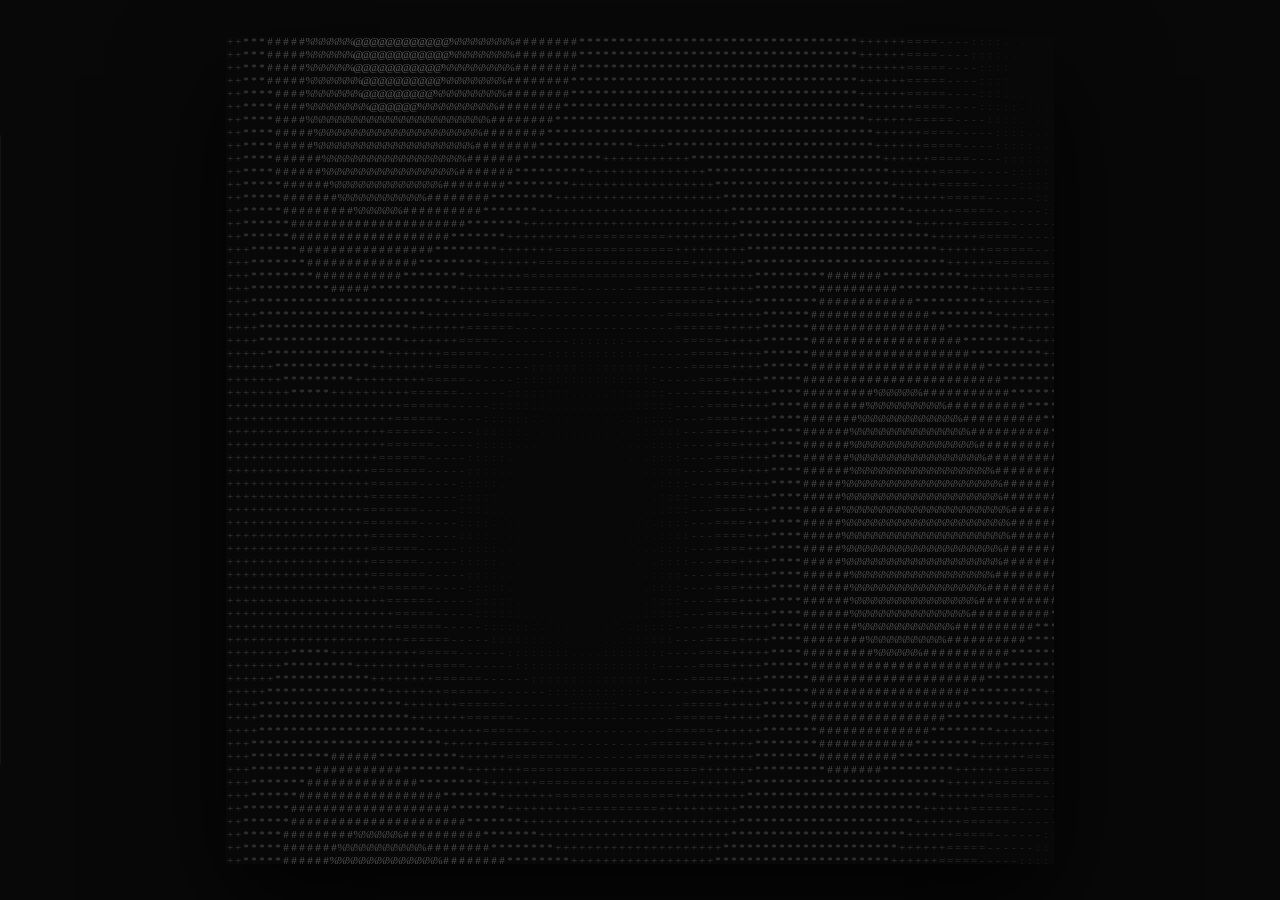
==== src/kiteracer.html @ 09d5179a "added cursor softness, lines count and fixed code quality" ====
<!doctype html>
<html lang="en">
    <head>
        <meta charset="UTF-8" />
        <meta name="viewport" content="width=device-width, initial-scale=1.0" />
        <title>Kiteracer v0.9</title>
        <link
            href="https://fonts.googleapis.com/css2?family=Geist+Mono:wght@300;400&display=swap"
            rel="stylesheet"
        />
        <style>
            :root {
                --bg: #080808;
                --ui-bg: rgba(9, 9, 9, 0.97);
                --border: #1c1c1c;
                --text: #f0f0ee;
                --accent: #363636;
            }
            body.light-mode {
                --bg: #f0f0ee;
                --ui-bg: rgba(242, 242, 240, 0.98);
                --border: #d0d0ce;
                --text: #080808;
                --accent: #b4b4b2;
            }
            body, html {
                margin: 0; padding: 0;
                width: 100%; height: 100%;
                background: var(--bg);
                color: var(--text);
                font-family: 'Geist Mono', monospace;
                overflow: hidden;
                user-select: none;
                transition: background-color 0.5s ease;
                display: flex;
                align-items: center;
                justify-content: center;
            }
            canvas {
                display: block;
                box-shadow: 0 40px 100px rgba(0,0,0,0.8);
                background: #000;
            }

            /* ── Hover trigger strip ────────────────────────────────────── */
            #panel-trigger {
                position: fixed;
                left: 0; top: 0;
                width: 20px; height: 100vh;
                z-index: 150;
            }
            #panel-trigger::after {
                content: '';
                position: absolute;
                left: 0; top: 15%; bottom: 15%;
                width: 1px;
                background: var(--text);
                opacity: 0.05;
                transition: opacity 0.4s;
            }
            #panel-trigger:hover::after { opacity: 0.15; }

            /* ── Side panel ─────────────────────────────────────────────── */
            #panel {
                position: fixed;
                left: 0; top: 0;
                width: 252px; height: 100vh;
                background: var(--ui-bg);
                border-right: 1px solid var(--border);
                backdrop-filter: blur(40px);
                -webkit-backdrop-filter: blur(40px);
                z-index: 200;
                display: flex;
                flex-direction: column;
                transform: translateX(-100%);
                will-change: transform;
                overflow: hidden;
            }
            #panel.open {
                transform: translateX(0);
            }

            .panel-hd {
                display: flex;
                align-items: center;
                justify-content: space-between;
                padding: 18px 20px 17px;
                border-bottom: 1px solid var(--border);
                flex-shrink: 0;
            }
            .panel-logo {
                font-size: 10px;
                font-weight: 400;
                letter-spacing: 0.22em;
                color: var(--text);
                opacity: 0.4;
            }
            .pin-btn {
                background: none;
                border: none;
                color: var(--text);
                cursor: pointer;
                font-size: 12px;
                line-height: 1;
                opacity: 0.52;
                padding: 2px 0;
                transition: opacity 0.15s;
                font-family: inherit;
            }
            .pin-btn:hover { opacity: 0.75; }
            .pin-btn.pinned { opacity: 0.75; }
            .pin-btn:focus-visible { opacity: 1; outline: 1px solid var(--text); outline-offset: 3px; }

            .panel-body {
                flex: 1;
                overflow-y: auto;
                padding: 2px 0;
            }
            .panel-body::-webkit-scrollbar { width: 2px; }
            .panel-body::-webkit-scrollbar-thumb { background: var(--accent); }

            /* ── Sections ───────────────────────────────────────────────── */
            .panel-sec {
                padding: 13px 20px;
                border-bottom: 1px solid var(--border);
                display: flex;
                flex-direction: column;
                gap: 9px;
            }
            .panel-sec:last-child { border-bottom: none; }
            .sec-label {
                font-size: 10px;
                letter-spacing: 0.18em;
                text-transform: uppercase;
                color: var(--text);
                opacity: 0.57;
                padding-bottom: 2px;
            }
            .ctrl-row {
                display: flex;
                align-items: center;
                justify-content: space-between;
                gap: 8px;
            }
            .ctrl-label {
                font-size: 10px;
                letter-spacing: 0.1em;
                text-transform: uppercase;
                color: var(--text);
                opacity: 0.57;
                white-space: nowrap;
                flex-shrink: 0;
            }

            .ctrl-val {
                font-size: 9px;
                color: var(--text);
                opacity: 0.40;
                min-width: 28px;
                text-align: right;
                font-variant-numeric: tabular-nums;
                flex-shrink: 0;
            }

            /* ── Controls ───────────────────────────────────────────────── */
            .import-btn {
                display: block;
                border: 1px solid var(--border);
                padding: 9px 0;
                cursor: pointer;
                font-size: 10px;
                letter-spacing: 0.14em;
                text-transform: uppercase;
                color: var(--text);
                opacity: 0.57;
                text-align: center;
                transition: opacity 0.15s, border-color 0.15s;
                font-family: 'Geist Mono', monospace;
            }
            .import-btn:hover { opacity: 0.85; border-color: var(--accent); }
            #file-input { display: none; }

            select {
                background: transparent;
                color: var(--text);
                border: none;
                border-bottom: 1px solid var(--border);
                font-family: 'Geist Mono', monospace;
                font-size: 9px;
                letter-spacing: 0.04em;
                padding: 2px 0;
                max-width: 128px;
                cursor: pointer;
                -webkit-appearance: none;
                opacity: 0.60;
                text-align: right;
            }
            select:hover { opacity: 1; border-bottom-color: var(--accent); }
            select:focus-visible { opacity: 1; outline: 1px solid var(--text); outline-offset: 3px; }
            select option { background: #111; color: #f0f0ee; }

            input[type="range"] {
                -webkit-appearance: none;
                width: 96px;
                height: 1px;
                background: var(--border);
                outline: none;
                cursor: pointer;
                flex-shrink: 0;
            }
            input[type="range"]::-webkit-slider-thumb {
                -webkit-appearance: none;
                width: 7px; height: 7px;
                background: var(--text);
                border-radius: 50%;
                cursor: pointer;
                opacity: 0.55;
                transition: opacity 0.12s, transform 0.12s;
            }
            input[type="range"]:hover::-webkit-slider-thumb { opacity: 1; transform: scale(1.35); }

            input[type="checkbox"] { accent-color: var(--text); cursor: pointer; }

            .ghost-btn {
                background: none;
                border: 1px solid var(--border);
                color: var(--text);
                font-family: 'Geist Mono', monospace;
                font-size: 10px;
                letter-spacing: 0.1em;
                padding: 6px 10px;
                cursor: pointer;
                opacity: 0.57;
                text-transform: uppercase;
                transition: opacity 0.15s;
                width: 100%;
            }
            .ghost-btn:hover { opacity: 0.9; }
            .ghost-btn:focus-visible { opacity: 1; outline: 1px solid var(--text); outline-offset: 2px; }

            .gradient-stops { display: flex; flex-wrap: wrap; gap: 5px; }
            .stop-item {
                display: flex; align-items: center; gap: 4px;
                padding: 3px;
                border: 1px solid var(--border);
                background: rgba(255,255,255,0.02);
            }
            .stop-item input[type="color"] { width: 16px; height: 16px; border: none; background: none; cursor: pointer; padding: 0; }
            .remove-stop { cursor: pointer; opacity: 0.57; font-size: 11px; transition: opacity 0.12s; }
            .remove-stop:hover { opacity: 1; }
            .remove-stop:focus-visible { opacity: 1; outline: 1px solid var(--text); outline-offset: 2px; }

            /* ── Focus rings ────────────────────────────────────────────── */
            input[type="range"]:focus-visible {
                outline: 1px solid var(--text);
                outline-offset: 4px;
                opacity: 1;
            }
            input[type="checkbox"]:focus-visible {
                outline: 1px solid var(--text);
                outline-offset: 3px;
            }
            .import-btn:focus-visible {
                opacity: 1;
                outline: 1px solid var(--text);
                outline-offset: 2px;
            }

            /* ── Light mode contrast overrides ───────────────────────────── */
            /* In light mode the same opacity values produce lower contrast;
               override the elements that still fall below 4.5:1 */
            body.light-mode select        { opacity: 0.72; }
            body.light-mode select:hover  { opacity: 1; }
            body.light-mode .pin-btn      { opacity: 0.72; }
            body.light-mode .pin-btn:hover,
            body.light-mode .pin-btn.pinned { opacity: 0.85; }
        </style>
    </head>
    <body>
        <!-- Hover zone + keyboard trigger on left edge -->
        <div id="panel-trigger"
             role="button"
             tabindex="0"
             aria-label="Open controls panel"
             aria-expanded="false"
             aria-controls="panel"></div>

        <!-- Side panel -->
        <aside id="panel"
               aria-label="Controls panel"
               aria-hidden="true">
            <header class="panel-hd">
                <span class="panel-logo" aria-hidden="true">KR</span>
                <button id="pin-btn"
                        class="pin-btn"
                        aria-label="Pin controls panel open — keyboard shortcut: backslash"
                        aria-pressed="false">○</button>
            </header>
            <div class="panel-body">

                <div class="panel-sec">
                    <label class="import-btn" for="file-input">Import Texture</label>
                    <input type="file" id="file-input" accept="image/*">
                </div>

                <div class="panel-sec">
                    <span class="sec-label">Render</span>
                    <div class="ctrl-row">
                        <label class="ctrl-label" for="palette-select">Palette</label>
                        <select id="palette-select">
                            <option value="original">Original Cold</option>
                            <option value="monochrome">Pure Mono</option>
                            <option value="nord">Nordic Frost</option>
                            <optgroup label="Ghostty">
                                <option value="ghostty">Tokyo Night</option>
                                <option value="ghosttyDracula">Dracula</option>
                                <option value="ghosttyCatppuccin">Catppuccin</option>
                            </optgroup>
                            <optgroup label="Zed">
                                <option value="zed">Atmosphere</option>
                                <option value="zedRose">Rosé Pine</option>
                                <option value="zedAndromeda">Andromeda</option>
                            </optgroup>
                            <optgroup label="Cursor">
                                <option value="cursorDark">Midnight</option>
                                <option value="cursorEmber">Ember</option>
                            </optgroup>
                        </select>
                    </div>
                    <div class="ctrl-row">
                        <label class="ctrl-label" for="dither-select">Dither</label>
                        <select id="dither-select">
                            <option value="classic">Classic ASCII</option>
                            <option value="characters">Characters</option>
                            <option value="crt">CRT Phosphor</option>
                            <option value="waffle">Waffle</option>
                            <option value="porthole">Porthole</option>
                        </select>
                    </div>
                </div>

                <div class="panel-sec">
                    <div class="ctrl-row">
                        <label class="sec-label" for="gradient-toggle">Gradient Map</label>
                        <input type="checkbox" id="gradient-toggle">
                    </div>
                    <div id="gradient-controls" style="display:none; flex-direction:column; gap:9px;">
                        <div class="gradient-stops" id="gradient-stops-list"></div>
                        <button class="ghost-btn" id="add-stop-btn">+ Add Stop</button>
                        <div class="ctrl-row">
                            <label class="ctrl-label" for="gradient-phase-control">Phase</label>
                            <input type="range" id="gradient-phase-control" min="0" max="1" step="0.05" value="0">
                            <span class="ctrl-val" id="gradient-phase-val">0</span>
                        </div>
                    </div>
                </div>

                <div class="panel-sec">
                    <span class="sec-label">Motion</span>
                    <div class="ctrl-row">
                        <label class="ctrl-label" for="sprite-preset">Sprite</label>
                        <select id="sprite-preset">
                            <option value="none" selected>None</option>
                            <option value="scan">Cine Sweep</option>
                            <option value="pulse">Radial Aura</option>
                            <option value="wave">Organic Wave</option>
                        </select>
                    </div>
                    <div class="ctrl-row" id="wave-type-row" style="display:none">
                        <label class="ctrl-label" for="wave-type-select">Flow</label>
                        <select id="wave-type-select">
                            <option value="fluid">Fluid</option>
                            <option value="chaos">Chaos</option>
                            <option value="ripples">Ripples</option>
                        </select>
                    </div>
                </div>

                <div class="panel-sec">
                    <span class="sec-label">Field</span>
                    <div class="ctrl-row">
                        <label class="ctrl-label" for="bg-intensity-control">Intensity</label>
                        <input type="range" id="bg-intensity-control" min="0" max="5" step="0.1" value="1.0">
                        <span class="ctrl-val" id="bg-intensity-val">1.0</span>
                    </div>
                    <div class="ctrl-row">
                        <label class="ctrl-label" for="gamma-control">Gamma</label>
                        <input type="range" id="gamma-control" min="0.1" max="5" step="0.1" value="1.2">
                        <span class="ctrl-val" id="gamma-val">1.2</span>
                    </div>
                    <div class="ctrl-row">
                        <label class="ctrl-label" for="grid-size-control">Grid</label>
                        <input type="range" id="grid-size-control" min="2" max="60" step="1" value="8">
                        <span class="ctrl-val" id="grid-size-val">8</span>
                    </div>
                </div>

                <div class="panel-sec">
                    <span class="sec-label">Cursor</span>
                    <div class="ctrl-row">
                        <label class="ctrl-label" for="cursor-mode-select">Mode</label>
                        <select id="cursor-mode-select">
                            <option value="default" selected>Default</option>
                            <option value="attract">Attract</option>
                            <option value="repel">Repel</option>
                            <option value="orbit">Orbit</option>
                            <option value="drift">Drift</option>
                        </select>
                    </div>
                    <div class="ctrl-row">
                        <label class="ctrl-label" for="cursor-influence-control">Influence</label>
                        <input type="range" id="cursor-influence-control" min="0" max="1.0" step="0.1" value="1.0">
                        <span class="ctrl-val" id="cursor-influence-val">1.0</span>
                    </div>
                    <div class="ctrl-row">
                        <label class="ctrl-label" for="mouse-radius-control">Radius</label>
                        <input type="range" id="mouse-radius-control" min="40" max="1000" step="10" value="200">
                        <span class="ctrl-val" id="mouse-radius-val">200</span>
                    </div>
                    <div class="ctrl-row">
                        <label class="ctrl-label" for="cursor-softness-control">Softness</label>
                        <input type="range" id="cursor-softness-control" min="0.5" max="5.0" step="0.5" value="2.0">
                        <span class="ctrl-val" id="cursor-softness-val">2.0</span>
                    </div>
                    <div class="ctrl-row">
                        <label class="ctrl-label" for="interaction-scale-control">Scale</label>
                        <input type="range" id="interaction-scale-control" min="0.5" max="8.0" step="0.5" value="1.5">
                        <span class="ctrl-val" id="interaction-scale-val">1.5</span>
                    </div>
                    <div class="ctrl-row">
                        <label class="ctrl-label" for="spread-control">Spread</label>
                        <input type="range" id="spread-control" min="0" max="2.0" step="0.1" value="0.4">
                        <span class="ctrl-val" id="spread-val">0.4</span>
                    </div>
                    <div class="ctrl-row">
                        <label class="ctrl-label" for="uuid-count-control">UUIDs</label>
                        <input type="range" id="uuid-count-control" min="1" max="16" step="1" value="4">
                        <span class="ctrl-val" id="uuid-count-val">4</span>
                    </div>
                    <div class="ctrl-row">
                        <label class="ctrl-label" for="seed-control">Seed</label>
                        <input type="range" id="seed-control" min="0" max="999" step="1" value="0">
                        <span class="ctrl-val" id="seed-val">0</span>
                    </div>
                    <div class="ctrl-row">
                        <label class="ctrl-label" for="cursor-lines-control">Lines</label>
                        <input type="range" id="cursor-lines-control" min="1" max="20" step="1" value="20">
                        <span class="ctrl-val" id="cursor-lines-val">20</span>
                    </div>
                    <div class="ctrl-row">
                        <label class="ctrl-label" for="anim-speed-control">Speed</label>
                        <input type="range" id="anim-speed-control" min="0.2" max="3.0" step="0.2" value="1.0">
                        <span class="ctrl-val" id="anim-speed-val">1.0</span>
                    </div>
                </div>

                <div class="panel-sec">
                    <div class="ctrl-row">
                        <label class="ctrl-label" for="light-mode-toggle">Light Mode</label>
                        <input type="checkbox" id="light-mode-toggle">
                    </div>
                </div>

                <div class="panel-sec">
                    <button class="import-btn" id="export-png-btn">Export PNG</button>
                    <button class="import-btn" id="export-code-btn">Export Code</button>
                </div>

            </div>
        </aside>

        <canvas id="main-canvas"></canvas>

        <!-- ── Constants & Configuration ───────────────────────────────────────── -->
        <script>
            const PALETTES = {
                original: {
                    bg: "#080808", base: "#141412",
                    sprite: "#7a7a76", cursor: "#f0f0ee",
                    stops: ["#080808", "#7a7a76", "#f0f0ee"],
                },
                monochrome: {
                    bg: "#000000", base: "#1a1a1a",
                    sprite: "#444444", cursor: "#ffffff",
                    stops: ["#000000", "#444444", "#ffffff"],
                },
                nord: {
                    bg: "#2e3440", base: "#3b4252",
                    sprite: "#88c0d0", cursor: "#eceff4",
                    stops: ["#2e3440", "#88c0d0", "#eceff4"],
                },
                // ── Ghostty ──
                ghostty: {
                    bg: "#1a1b26", base: "#24283b",
                    sprite: "#bb9af7", cursor: "#c0caf5",
                    stops: ["#1a1b26", "#bb9af7", "#c0caf5"],
                },
                ghosttyDracula: {
                    bg: "#282a36", base: "#44475a",
                    sprite: "#bd93f9", cursor: "#f8f8f2",
                    stops: ["#282a36", "#bd93f9", "#f8f8f2"],
                },
                ghosttyCatppuccin: {
                    bg: "#1e1e2e", base: "#313244",
                    sprite: "#cba6f7", cursor: "#cdd6f4",
                    stops: ["#1e1e2e", "#cba6f7", "#cdd6f4"],
                },
                // ── Zed ──
                zed: {
                    bg: "#18181b", base: "#27272a",
                    sprite: "#3b82f6", cursor: "#e2e8f0",
                    stops: ["#18181b", "#3b82f6", "#e2e8f0"],
                },
                zedRose: {
                    bg: "#191724", base: "#26233a",
                    sprite: "#c4a7e7", cursor: "#e0def4",
                    stops: ["#191724", "#c4a7e7", "#e0def4"],
                },
                zedAndromeda: {
                    bg: "#23262e", base: "#2b2d37",
                    sprite: "#ee5d43", cursor: "#d5ced9",
                    stops: ["#23262e", "#ee5d43", "#d5ced9"],
                },
                // ── Cursor ──
                cursorDark: {
                    bg: "#1e1e1e", base: "#2d2d2d",
                    sprite: "#569cd6", cursor: "#d4d4d4",
                    stops: ["#1e1e1e", "#569cd6", "#d4d4d4"],
                },
                cursorEmber: {
                    bg: "#1c1917", base: "#292524",
                    sprite: "#d97706", cursor: "#fef3c7",
                    stops: ["#1c1917", "#d97706", "#fef3c7"],
                },
            };

            const DITHER_SETS = {
                classic: " .:-=+*#%@",
                characters: " 10123456789ABCDEF!@#$%&",
                crt: "  ▂▃▄▅▆▇█",
                waffle: " ⠁⠃⠇⠏⠟⠿",
                porthole: " ·◦○◎◉●",
            };

            const WAKE_SET = "·-_=~";
            const HEX_SET = "0123456789abcdef-";

            let currentPalette = PALETTES.original;

            const config = {
                gamma: 1.2,
                bgIntensity: 1.0,
                sprite: "none",
                spriteSubtype: "fluid",
                spriteSize: 180,
                cellSize: 8,
                cellHeightRatio: 1.6,
                influenceRadius: 200,
                cursorInfluence: 1.0,
                interactionCharScale: 1.5,
                spreadFactor: 0.4,
                cursorSoftness: 2.0,
                cursorMode: "default",
                uuidCount: 4,
                seed: 0,
                lightMode: false,
                gradientMap: false,
                gradientStops: [...PALETTES.original.stops],
                gradientPhase: 0,
                dither: "classic",
                animationSpeed: 1.0,
                cursorLines: 20,
            };
        </script>

        <!-- ── Engine: Cell, utilities, render loop ──────────────────────────── -->
        <script>
            const canvas = document.getElementById("main-canvas");
            const ctx = canvas.getContext("2d", { alpha: false });

            let cols, rows;
            let grid = [];
            let mouse = { x: -2000, y: -2000 };
            let imageBuffer = null;
            let imageAspectRatio = 1.0;
            let activeUUIDGroups = [];

            // ── Performance: frame state & render buffers ───────────────────────
            const frame = { mx: 0, my: 0, tn: 0 };
            let staticBase = null, staticBaseCtx = null;
            let staticBaseDirty = true;
            const _iBuf = []; let _iCount = 0;   // interaction cells
            const _dBuf = []; let _dCount = 0;   // dynamic idle cells

            // ── Math helpers ────────────────────────────────────────────────────

            const easeOutExpo = (t) => (t === 1 ? 1 : 1 - Math.pow(2, -10 * t));

            const smoothStep = (e0, e1, x) => {
                const t = Math.max(0, Math.min(1, (x - e0) / (e1 - e0)));
                return t * t * (3 - 2 * t);
            };

            // ── Seeded PRNG (mulberry32) ────────────────────────────────────
            function mulberry32(a) {
                return function() {
                    a |= 0; a = a + 0x6D2B79F5 | 0;
                    let t = Math.imul(a ^ a >>> 15, 1 | a);
                    t = t + Math.imul(t ^ t >>> 7, 61 | t) ^ t;
                    return ((t ^ t >>> 14) >>> 0) / 4294967296;
                };
            }
            let rng = Math.random;
            function applySeed() {
                rng = config.seed === 0 ? Math.random : mulberry32(config.seed);
            }

            function pseudoUUID() {
                const hex = '0123456789abcdef';
                let u = '';
                for (let i = 0; i < 36; i++) {
                    if (i === 8 || i === 13 || i === 18 || i === 23) u += '-';
                    else u += hex[Math.floor(rng() * 16)];
                }
                return u;
            }

            function lerpColor(a, b, n) {
                const ah = parseInt(a.replace("#", ""), 16);
                const bh = parseInt(b.replace("#", ""), 16);
                const ar = ah >> 16,
                    ag = (ah >> 8) & 255,
                    ab = ah & 255;
                const br = bh >> 16,
                    bg = (bh >> 8) & 255,
                    bb = bh & 255;
                const r = Math.round(ar + n * (br - ar));
                const g = Math.round(ag + n * (bg - ag));
                const bl = Math.round(ab + n * (bb - ab));
                return (
                    "#" +
                    (0x1000000 + r * 0x10000 + g * 0x100 + bl)
                        .toString(16)
                        .slice(1)
                );
            }

            // ── Animation speed scaler ──────────────────────────────────────────
            // t(now) converts wall-clock ms to scaled animation time.
            // All state timestamps and thresholds operate in this domain.
            const t = now => now * config.animationSpeed;

            // ── Sprite influence field ───────────────────────────────────────────

            function getSpriteInfluence(x, y, now) {
                if (config.sprite === "none") return 0;
                const tn = t(now);

                if (config.sprite === "scan") {
                    const pos = ((tn / 3500) % 1.6) - 0.3;
                    const dist = Math.abs(y / canvas.height - pos);
                    const size = config.spriteSize / canvas.height;
                    return dist < size ? Math.pow(1 - dist / size, 2) : 0;
                }

                if (config.sprite === "pulse") {
                    const radius =
                        (tn / 10) %
                        (Math.max(canvas.width, canvas.height) * 1.3);
                    const dx = x - canvas.width / 2;
                    const dy = y - canvas.height / 2;
                    const dist = Math.abs(
                        Math.sqrt(dx * dx + dy * dy) - radius,
                    );
                    return dist < config.spriteSize
                        ? Math.pow(1 - dist / config.spriteSize, 2)
                        : 0;
                }

                if (config.sprite === "wave") {
                    const nx = x * 0.002,
                        ny = y * 0.002,
                        wt = tn * 0.0008;
                    let val = 0;

                    if (config.spriteSubtype === "fluid") {
                        val =
                            Math.sin(nx + wt) * Math.cos(ny + wt * 0.5) +
                            Math.sin(nx * 0.5 - wt) * 0.5;
                    } else if (config.spriteSubtype === "chaos") {
                        val =
                            Math.sin(nx * 4 + wt) * 0.3 +
                            Math.sin(ny * 5 - wt * 1.5) * 0.3 +
                            Math.sin((nx + ny) * 2 + wt) * 0.4;
                    } else {
                        const dx = x - canvas.width / 2,
                            dy = y - canvas.height / 2;
                        const d = Math.sqrt(dx * dx + dy * dy) * 0.01;
                        val = Math.sin(d - wt * 5) * Math.cos(nx * 2 + wt);
                    }

                    const threshold = config.spriteSize / 500;
                    const d = Math.abs(val);
                    return d < threshold ? 1 - d / threshold : 0;
                }

                return 0;
            }

            // ── UUID crystallization ─────────────────────────────────────────────

            function crystallizeUUID(cell, now) {
                if (cell.state !== "crystallizing") return;

                const uuid = config.seed === 0 ? crypto.randomUUID() : pseudoUUID();
                const group = { cells: [], startTime: now };

                for (let i = 0; i < uuid.length; i++) {
                    const target =
                        grid[cell.row * cols + ((cell.col + i) % cols)];
                    if (!target) continue;
                    target.state = "resolved";
                    target.startTime = now;
                    target.uuidChar = uuid[i];
                    group.cells.push(target);
                }

                activeUUIDGroups.push(group);

                while (activeUUIDGroups.length > config.uuidCount) {
                    const oldest = activeUUIDGroups.shift();
                    oldest.cells.forEach((c) => {
                        if (c.state === "resolved") {
                            c.state = "fading";
                            c.startTime = now;
                        }
                    });
                }
            }

            // ── Sprite zone pre-computation ─────────────────────────────────────
            // Returns bounding geometry so the render loop can skip cells
            // outside the sprite's active area without calling getSpriteInfluence.

            function computeSpriteZone(now) {
                if (config.sprite === 'none') return null;
                const tn = t(now);
                if (config.sprite === 'scan') {
                    const pos = ((tn / 3500) % 1.6) - 0.3;
                    const size = config.spriteSize / canvas.height;
                    return { yMin: (pos - size) * canvas.height, yMax: (pos + size) * canvas.height };
                }
                if (config.sprite === 'pulse') {
                    const radius = (tn / 10) % (Math.max(canvas.width, canvas.height) * 1.3);
                    return { cx: canvas.width * 0.5, cy: canvas.height * 0.5, rMin: radius - config.spriteSize, rMax: radius + config.spriteSize };
                }
                return { full: true }; // wave — cannot pre-bound cheaply
            }

            function cellInZone(cell, zone) {
                if (!zone) return false;
                if (zone.full) return true;
                if (zone.yMin !== undefined) return cell.y + cell.ch >= zone.yMin && cell.y <= zone.yMax;
                const dx = cell.x + cell.cw * 0.5 - zone.cx, dy = cell.y + cell.ch * 0.5 - zone.cy;
                const d = Math.sqrt(dx * dx + dy * dy);
                return d >= zone.rMin && d <= zone.rMax;
            }

            // ── Static base layer (OffscreenCanvas) ─────────────────────────────
            // Caches the idle, no-influence appearance of every cell.
            // Rebuilt only on config changes; composited via drawImage each frame.

            function initStaticBase() {
                staticBase = document.createElement('canvas');
                staticBase.width = canvas.width;
                staticBase.height = canvas.height;
                staticBaseCtx = staticBase.getContext('2d', { alpha: false });
                staticBaseDirty = true;
            }

            function rebuildStaticBase() {
                const bg = config.lightMode ? currentPalette.cursor : currentPalette.bg;
                staticBaseCtx.fillStyle = bg;
                staticBaseCtx.fillRect(0, 0, canvas.width, canvas.height);
                const fs = Math.floor(Math.round(config.cellSize * config.cellHeightRatio) * 0.9);
                staticBaseCtx.font = `300 ${fs}px "Geist Mono"`;
                staticBaseCtx.textAlign = 'center';
                staticBaseCtx.textBaseline = 'middle';
                for (let i = 0; i < grid.length; i++) {
                    const cell = grid[i];
                    if (cell.baseChar === ' ') continue;
                    staticBaseCtx.fillStyle = cell.getIdleColor();
                    staticBaseCtx.fillText(cell.baseChar, cell.x + cell.cw * 0.5, cell.y + cell.ch * 0.5);
                }
                staticBaseDirty = false;
            }

            // ── Cell class ───────────────────────────────────────────────────────

            class Cell {
                constructor(col, row, cw, ch) {
                    this.col = col;
                    this.row = row;
                    this.cw = cw;
                    this.ch = ch;
                    this.x = col * cw;
                    this.y = row * ch;
                    this.baseDensity = 0;
                    this.baseChar = " ";
                    this.displayChar = " ";
                    this.state = "idle"; // idle | waking | encoding | crystallizing | resolved | fading
                    this.startTime = 0;
                    this.delay = 0;
                    this.lastVisited = 0;
                    this.mutationTimer = 0;
                    this.color = currentPalette.base;
                    this.uuidChar = "";
                    this.currentScale = 1.0;
                    this.triggerStrength = 1.0;
                    this.dx = 0;
                    this.dy = 0;
                }

                trigger(now, dist) {
                    if (this.state !== "idle") return;
                    const effR = config.influenceRadius * config.cursorInfluence;
                    // Lines filter: skip rows that aren't on an active band
                    if (config.cursorLines < 20) {
                        const radiusRows = Math.max(1, Math.ceil(effR / this.ch));
                        const stride = Math.max(1, Math.ceil(radiusRows / config.cursorLines));
                        const cursorRow = Math.round(frame.my / this.ch);
                        if (Math.abs(this.row - cursorRow) % stride !== 0) return;
                    }
                    const norm = dist / effR;
                    this.state = "waking";
                    this.startTime = now;
                    // Higher softness = more gradual falloff (visually softer edges)
                    this.triggerStrength = Math.pow(1 - norm, 1.0 / config.cursorSoftness);
                    this.delay = norm * 150;
                    this.lastVisited = now;
                }

                update(now) {
                    const tn = t(now); // scaled animation time
                    this.dx = this.x + this.cw * 0.5 - frame.mx;
                    this.dy = this.y + this.ch * 0.5 - frame.my;
                    const dist = Math.sqrt(
                        this.dx * this.dx + this.dy * this.dy,
                    );

                    const effRadius = config.influenceRadius * config.cursorInfluence;
                    if (dist < effRadius) this.trigger(tn, dist);

                    const elapsed = tn - this.startTime - this.delay;

                    if (this.state === "waking" && elapsed >= 0) {
                        this.displayChar =
                            WAKE_SET[
                                Math.floor(rng() * WAKE_SET.length)
                            ];
                        this.currentScale =
                            1.0 +
                            (config.interactionCharScale - 1.0) *
                                this.triggerStrength *
                                (elapsed / 200);
                        this.color = lerpColor(
                            this.getIdleColor(),
                            this.getActiveSpriteColor(),
                            Math.min(1, elapsed / 200) * this.triggerStrength,
                        );
                        if (elapsed >= 200) this.state = "encoding";
                    } else if (this.state === "encoding") {
                        if (tn - this.mutationTimer > 40) {
                            this.displayChar =
                                HEX_SET[
                                    Math.floor(rng() * HEX_SET.length)
                                ];
                            this.mutationTimer = tn;
                        }
                        this.currentScale = 1.0 + (config.interactionCharScale - 1.0) * this.triggerStrength;
                        this.color = lerpColor(this.getIdleColor(), this.getActiveSpriteColor(), this.triggerStrength);
                        if (elapsed >= 600) {
                            this.state = "crystallizing";
                            crystallizeUUID(this, tn);
                        }
                    } else if (this.state === "resolved") {
                        this.displayChar = this.uuidChar;
                        this.color = lerpColor(this.getIdleColor(), this.getActiveCursorColor(), this.triggerStrength);
                        this.currentScale = 1.0 + (config.interactionCharScale - 1.0) * this.triggerStrength;
                        if (tn - this.startTime > 800) {
                            this.state = "fading";
                            this.startTime = tn;
                        }
                    } else if (this.state === "fading") {
                        const fadeProg = (tn - this.startTime) / 400;
                        this.color = lerpColor(
                            lerpColor(this.getIdleColor(), this.getActiveCursorColor(), this.triggerStrength),
                            this.getIdleColor(),
                            Math.min(1, fadeProg),
                        );
                        this.currentScale =
                            1.0 +
                            (config.interactionCharScale - 1.0) *
                                this.triggerStrength *
                                (1.0 - Math.min(1, fadeProg));
                        if (fadeProg >= 1) {
                            this.state = "idle";
                            this.displayChar = this.baseChar;
                            this.currentScale = 1.0;
                        }
                    }

                    if (this.state === "idle") {
                        const timeSinceVisit = tn - this.lastVisited;
                        const sVal = getSpriteInfluence(this.x, this.y, now);

                        if (timeSinceVisit < 600) {
                            this.color = lerpColor(
                                this.getActiveCursorColor(),
                                this.getIdleColor(),
                                easeOutExpo(timeSinceVisit / 600),
                            );
                            this.displayChar = this.baseChar;
                        } else if (sVal > 0.01) {
                            const s = smoothStep(0, 1, sVal);
                            this.color = lerpColor(
                                this.getIdleColor(),
                                this.getActiveSpriteColor(),
                                s,
                            );
                            const intensity = this.getFinalIntensity(s);
                            this.displayChar =
                                DITHER_SETS[config.dither][
                                    Math.floor(
                                        intensity *
                                            DITHER_SETS[config.dither].length,
                                    )
                                ];
                        } else {
                            this.color = this.getIdleColor();
                            this.displayChar = this.baseChar;
                        }
                    }
                }

                getFinalIntensity(additive = 0) {
                    const l =
                        Math.pow(
                            this.baseDensity,
                            1 / Math.max(0.1, config.gamma),
                        ) * config.bgIntensity;
                    return Math.max(0, Math.min(0.99, l + additive));
                }

                getIdleColor() {
                    const luminance = this.getFinalIntensity(0);
                    if (config.gradientMap && config.gradientStops.length > 1) {
                        const stops = config.gradientStops;
                        const phased =
                            (luminance + config.gradientPhase) % 1.00001;
                        const i = Math.floor(phased * (stops.length - 1));
                        const frac = (phased * (stops.length - 1)) % 1;
                        return lerpColor(
                            stops[i],
                            stops[Math.min(i + 1, stops.length - 1)],
                            frac,
                        );
                    }
                    const cBG = config.lightMode
                        ? currentPalette.cursor
                        : currentPalette.bg;
                    const cACC = config.lightMode
                        ? currentPalette.bg
                        : currentPalette.cursor;
                    return lerpColor(cBG, cACC, luminance * 0.4);
                }

                getActiveSpriteColor() {
                    if (config.gradientMap)
                        return (
                            config.gradientStops[
                                Math.floor(config.gradientStops.length * 0.5)
                            ] || currentPalette.sprite
                        );
                    return config.lightMode
                        ? lerpColor(currentPalette.sprite, "#000000", 0.2)
                        : currentPalette.sprite;
                }

                getActiveCursorColor() {
                    if (config.gradientMap)
                        return (
                            config.gradientStops[
                                config.gradientStops.length - 1
                            ] || currentPalette.cursor
                        );
                    return config.lightMode
                        ? currentPalette.bg
                        : currentPalette.cursor;
                }

                draw(pass) {
                    if (this.displayChar === ' ') return;
                    const isInteraction = this.state !== "idle";
                    if (pass === "base" && isInteraction) return;
                    if (pass === "interaction" && !isInteraction) return;

                    const baseFS = Math.floor(this.ch * 0.9);
                    let spreadX = isInteraction
                        ? this.dx *
                          (this.currentScale - 1.0) *
                          config.spreadFactor
                        : 0;
                    let spreadY = isInteraction
                        ? this.dy *
                          (this.currentScale - 1.0) *
                          config.spreadFactor
                        : 0;

                    // Cursor mode displacement
                    if (config.cursorMode !== "default" && config.cursorInfluence > 0) {
                        const dist = Math.sqrt(this.dx * this.dx + this.dy * this.dy);
                        if (dist < config.influenceRadius && dist > 1) {
                            const f = Math.pow(1 - dist / config.influenceRadius, config.cursorSoftness);
                            const nx = this.dx / dist, ny = this.dy / dist;
                            const str = config.influenceRadius * 0.15 * config.cursorInfluence;
                            if (config.cursorMode === "attract") {
                                spreadX -= nx * f * str;
                                spreadY -= ny * f * str;
                            } else if (config.cursorMode === "repel") {
                                spreadX += nx * f * str;
                                spreadY += ny * f * str;
                            } else if (config.cursorMode === "orbit") {
                                const angle = t(performance.now()) * 0.002;
                                const ca = Math.cos(angle), sa = Math.sin(angle);
                                spreadX += (-ny * ca + nx * sa) * f * str * 0.7;
                                spreadY += (nx * ca + ny * sa) * f * str * 0.7;
                            } else if (config.cursorMode === "drift") {
                                const tn = t(performance.now());
                                const nf = 0.008;
                                spreadX += Math.sin(this.x * nf + tn * 0.0012) * Math.cos(this.y * nf * 1.3 + tn * 0.0007) * f * str;
                                spreadY += Math.cos(this.x * nf * 1.2 + tn * 0.0009) * Math.sin(this.y * nf + tn * 0.0011) * f * str;
                            }
                        }
                    }

                    ctx.save();
                    ctx.fillStyle = this.color;
                    ctx.translate(
                        this.x + this.cw / 2 + spreadX,
                        this.y + this.ch / 2 + spreadY,
                    );
                    ctx.font = `${this.currentScale > 2.5 ? "400" : "300"} ${Math.floor(baseFS * this.currentScale)}px "Geist Mono"`;
                    ctx.textAlign = "center";
                    ctx.textBaseline = "middle";
                    ctx.fillText(this.displayChar, 0, 0);
                    ctx.restore();
                }
            }

            // ── Grid management ──────────────────────────────────────────────────

            function adaptViewport() {
                const margin = 0.92;
                const winW = window.innerWidth * margin;
                const winH = window.innerHeight * margin;
                const winAspect = winW / winH;
                let finalW, finalH;
                if (imageAspectRatio > winAspect) {
                    finalW = winW;
                    finalH = finalW / imageAspectRatio;
                } else {
                    finalH = winH;
                    finalW = finalH * imageAspectRatio;
                }
                canvas.width = Math.floor(finalW);
                canvas.height = Math.floor(finalH);
                canvas.style.width = `${canvas.width}px`;
                canvas.style.height = `${canvas.height}px`;
            }

            function initGrid() {
                adaptViewport();
                const cw = config.cellSize;
                const ch = Math.round(cw * config.cellHeightRatio);
                cols = Math.ceil(canvas.width / cw);
                rows = Math.ceil(canvas.height / ch);
                grid = [];
                for (let r = 0; r < rows; r++)
                    for (let c = 0; c < cols; c++)
                        grid.push(new Cell(c, r, cw, ch));
                generateDensity();
                initStaticBase();
            }

            function generateDensity() {
                const dset = DITHER_SETS[config.dither];
                for (let r = 0; r < rows; r++) {
                    for (let c = 0; c < cols; c++) {
                        let v;
                        if (imageBuffer) {
                            const ix = Math.floor(
                                (c / cols) * imageBuffer.width,
                            );
                            const iy = Math.floor(
                                (r / rows) * imageBuffer.height,
                            );
                            const p =
                                (Math.min(iy, imageBuffer.height - 1) *
                                    imageBuffer.width +
                                    Math.min(ix, imageBuffer.width - 1)) *
                                4;
                            v =
                                (imageBuffer.data[p] +
                                    imageBuffer.data[p + 1] +
                                    imageBuffer.data[p + 2]) /
                                765;
                        } else {
                            v =
                                (Math.sin(c * 0.045) * Math.cos(r * 0.085) +
                                    Math.sin(c * 0.1) * 0.5) /
                                1.5;
                            v = (v + 1) / 2;
                        }
                        const cell = grid[r * cols + c];
                        cell.baseDensity = v;
                        cell.baseChar =
                            dset[
                                Math.floor(
                                    cell.getFinalIntensity(0) * dset.length,
                                )
                            ];
                        cell.displayChar = cell.baseChar;
                    }
                }
                staticBaseDirty = true;
            }

            // ── Render loop (phased pipeline) ───────────────────────────────────
            //
            //  Phase 1  Update with spatial culling — skip idle cells outside
            //           cursor radius, sprite zone, and recently-visited window.
            //  Phase 2  Composite the cached static base via drawImage.
            //  Phase 3  Overdraw dynamic idle cells (sprite/cursor influenced)
            //           with a single font setting — no save/restore.
            //  Phase 4  Draw interaction cells (font-batched where possible).

            function loop(now) {
                // ── Frame state cache ──
                const box = canvas.getBoundingClientRect();
                frame.mx = mouse.x - box.left;
                frame.my = mouse.y - box.top;
                frame.tn = t(now);

                const spriteZone = computeSpriteZone(now);
                const effR = config.influenceRadius * config.cursorInfluence;
                const rSq = effR * effR;

                // ── Phase 1: Update with spatial culling ──
                _iCount = 0; _dCount = 0;
                for (let i = 0; i < grid.length; i++) {
                    const cell = grid[i];
                    if (cell.state === 'idle') {
                        const dx = cell.x + cell.cw * 0.5 - frame.mx;
                        const dy = cell.y + cell.ch * 0.5 - frame.my;
                        if (dx * dx + dy * dy >= rSq
                            && !cellInZone(cell, spriteZone)
                            && frame.tn - cell.lastVisited >= 600) continue;
                        cell.update(now);
                        _dBuf[_dCount++] = cell;
                    } else {
                        cell.update(now);
                        if (cell.state !== 'idle') _iBuf[_iCount++] = cell;
                        else _dBuf[_dCount++] = cell; // just transitioned to idle
                    }
                }

                // ── Phase 2: Composite static base ──
                if (staticBaseDirty) rebuildStaticBase();
                ctx.drawImage(staticBase, 0, 0);

                // ── Phase 3: Overdraw dynamic idle cells ──
                const bg = config.lightMode ? currentPalette.cursor : currentPalette.bg;
                const baseFontSize = Math.floor(Math.round(config.cellSize * config.cellHeightRatio) * 0.9);
                ctx.font = `300 ${baseFontSize}px "Geist Mono"`;
                ctx.textAlign = 'center';
                ctx.textBaseline = 'middle';
                for (let i = 0; i < _dCount; i++) {
                    const cell = _dBuf[i];
                    // Clear stale static-base content in this cell area
                    ctx.fillStyle = bg;
                    ctx.fillRect(cell.x, cell.y, cell.cw, cell.ch);
                    if (cell.displayChar === ' ') continue;
                    // Cursor mode displacement for idle cells
                    let ox = 0, oy = 0;
                    if (config.cursorMode !== 'default' && config.cursorInfluence > 0) {
                        const d = Math.sqrt(cell.dx * cell.dx + cell.dy * cell.dy);
                        if (d < config.influenceRadius && d > 1) {
                            const f = Math.pow(1 - d / config.influenceRadius, config.cursorSoftness);
                            const nx = cell.dx / d, ny = cell.dy / d;
                            const s = config.influenceRadius * 0.15 * config.cursorInfluence;
                            if (config.cursorMode === 'attract') { ox = -nx*f*s; oy = -ny*f*s; }
                            else if (config.cursorMode === 'repel') { ox = nx*f*s; oy = ny*f*s; }
                            else if (config.cursorMode === 'orbit') {
                                const a = frame.tn * 0.002, ca = Math.cos(a), sa = Math.sin(a);
                                ox = (-ny*ca + nx*sa)*f*s*0.7; oy = (nx*ca + ny*sa)*f*s*0.7;
                            } else {
                                const nf = 0.008;
                                ox = Math.sin(cell.x*nf + frame.tn*0.0012)*Math.cos(cell.y*nf*1.3 + frame.tn*0.0007)*f*s;
                                oy = Math.cos(cell.x*nf*1.2 + frame.tn*0.0009)*Math.sin(cell.y*nf + frame.tn*0.0011)*f*s;
                            }
                        }
                    }
                    ctx.fillStyle = cell.color;
                    ctx.fillText(cell.displayChar, cell.x + cell.cw * 0.5 + ox, cell.y + cell.ch * 0.5 + oy);
                }

                // ── Phase 4: Interaction cells ──
                for (let i = 0; i < _iCount; i++) {
                    _iBuf[i].draw("interaction");
                }

                requestAnimationFrame(loop);
            }
        </script>

        <!-- ── UI: event listeners & boot ───────────────────────────────────── -->
        <script>
            const fileInput  = document.getElementById('file-input');
            const panel      = document.getElementById('panel');
            const trigger    = document.getElementById('panel-trigger');
            const pinBtn     = document.getElementById('pin-btn');
            let panelPinned  = false;
            let hideTimer    = null;

            function openPanel() {
                clearTimeout(hideTimer);
                panel.style.transition = 'transform 0.18s cubic-bezier(0.16, 1, 0.3, 1)';
                panel.classList.add('open');
                panel.setAttribute('aria-hidden', 'false');
                trigger.setAttribute('aria-expanded', 'true');
                trigger.setAttribute('aria-label', 'Close controls panel');
            }
            function closePanel(immediate = false) {
                if (panelPinned) return;
                clearTimeout(hideTimer);
                hideTimer = setTimeout(() => {
                    panel.style.transition = 'transform 0.16s cubic-bezier(0.4, 0, 1, 1)';
                    panel.classList.remove('open');
                    panel.setAttribute('aria-hidden', 'true');
                    trigger.setAttribute('aria-expanded', 'false');
                    trigger.setAttribute('aria-label', 'Open controls panel');
                }, immediate ? 0 : 280);
            }

            trigger.addEventListener('mouseenter', openPanel);
            panel.addEventListener('mouseenter',  openPanel);
            panel.addEventListener('mouseleave',  () => closePanel());
            trigger.addEventListener('mouseleave', () => closePanel());

            // Keyboard activation on the trigger strip (Enter / Space)
            trigger.addEventListener('keydown', e => {
                if (e.key === 'Enter' || e.key === ' ') {
                    e.preventDefault();
                    if (panel.classList.contains('open')) closePanel(true);
                    else openPanel();
                }
            });

            function setPinned(value) {
                panelPinned = value;
                pinBtn.textContent  = panelPinned ? '●' : '○';
                pinBtn.setAttribute('aria-pressed', String(panelPinned));
                pinBtn.classList.toggle('pinned', panelPinned);
                if (panelPinned) openPanel(); else closePanel(true);
            }

            pinBtn.addEventListener('click', () => setPinned(!panelPinned));

            document.addEventListener('keydown', e => {
                if (e.key === '\\' && !e.metaKey && !e.ctrlKey && !e.altKey) setPinned(!panelPinned);
            });

            function renderGradientStops() {
                const list = document.getElementById("gradient-stops-list");
                list.innerHTML = "";
                config.gradientStops.forEach((color, i) => {
                    const item = document.createElement("div");
                    item.className = "stop-item";
                    item.innerHTML = `<input type="color" aria-label="Gradient stop ${i + 1} color" value="${color}" data-index="${i}"><button class="remove-stop" aria-label="Remove stop ${i + 1}" data-index="${i}">×</button>`;
                    list.appendChild(item);
                });
                list.querySelectorAll('input[type="color"]').forEach(
                    (input) => {
                        input.addEventListener("input", (e) => {
                            config.gradientStops[e.target.dataset.index] =
                                e.target.value;
                            staticBaseDirty = true;
                        });
                    },
                );
                list.querySelectorAll(".remove-stop").forEach((btn) => {
                    btn.addEventListener("click", (e) => {
                        if (config.gradientStops.length > 2) {
                            config.gradientStops.splice(
                                e.target.dataset.index,
                                1,
                            );
                            renderGradientStops();
                        }
                    });
                });
            }

            // Global input events
            window.addEventListener("mousemove", (e) => {
                mouse.x = e.clientX;
                mouse.y = e.clientY;
            });
            window.addEventListener("resize", initGrid);

            // File import
            fileInput.addEventListener("change", (e) => {
                const f = e.target.files[0];
                if (!f) return;
                const reader = new FileReader();
                reader.onload = (ev) => {
                    const img = new Image();
                    img.onload = () => {
                        imageAspectRatio = img.width / img.height;
                        const tmp = document.createElement("canvas");
                        tmp.width = img.width;
                        tmp.height = img.height;
                        tmp.getContext("2d").drawImage(img, 0, 0);
                        imageBuffer = tmp
                            .getContext("2d")
                            .getImageData(0, 0, img.width, img.height);
                        initGrid();
                    };
                    img.src = ev.target.result;
                };
                reader.readAsDataURL(f);
            });

            // Palette & dither
            document
                .getElementById("palette-select")
                .addEventListener("change", (e) => {
                    currentPalette = PALETTES[e.target.value];
                    config.gradientStops = [...currentPalette.stops];
                    staticBaseDirty = true;
                    renderGradientStops();
                });
            document
                .getElementById("dither-select")
                .addEventListener("change", (e) => {
                    config.dither = e.target.value;
                    generateDensity();
                });

            // Numeric controls — helper to bind slider → config + value readout
            function bindSlider(id, valId, prop, parse, opts) {
                const el = document.getElementById(id);
                const val = document.getElementById(valId);
                el.addEventListener("input", (e) => {
                    const v = parse(e.target.value);
                    config[prop] = v;
                    val.textContent = Number.isInteger(v) ? v : v.toFixed(1);
                    if (opts && opts.after) opts.after();
                });
            }
            bindSlider("bg-intensity-control", "bg-intensity-val", "bgIntensity", parseFloat, { after: generateDensity });
            bindSlider("gamma-control", "gamma-val", "gamma", parseFloat, { after: generateDensity });
            bindSlider("grid-size-control", "grid-size-val", "cellSize", parseFloat, { after: initGrid });
            bindSlider("cursor-influence-control", "cursor-influence-val", "cursorInfluence", parseFloat);
            bindSlider("mouse-radius-control", "mouse-radius-val", "influenceRadius", parseInt);
            bindSlider("cursor-softness-control", "cursor-softness-val", "cursorSoftness", parseFloat);
            bindSlider("interaction-scale-control", "interaction-scale-val", "interactionCharScale", parseFloat);
            bindSlider("spread-control", "spread-val", "spreadFactor", parseFloat);
            bindSlider("uuid-count-control", "uuid-count-val", "uuidCount", parseInt);
            bindSlider("cursor-lines-control", "cursor-lines-val", "cursorLines", parseInt);
            bindSlider("anim-speed-control", "anim-speed-val", "animationSpeed", parseFloat);
            document
                .getElementById("seed-control")
                .addEventListener("input", (e) => {
                    config.seed = parseInt(e.target.value);
                    document.getElementById("seed-val").textContent = config.seed;
                    applySeed();
                });
            document
                .getElementById("cursor-mode-select")
                .addEventListener("change", (e) => {
                    config.cursorMode = e.target.value;
                });
            document
                .getElementById("gradient-phase-control")
                .addEventListener("input", (e) => {
                    config.gradientPhase = parseFloat(e.target.value);
                    document.getElementById("gradient-phase-val").textContent = config.gradientPhase.toFixed(1);
                    staticBaseDirty = true;
                });

            // Gradient toggle
            document
                .getElementById("gradient-toggle")
                .addEventListener("change", (e) => {
                    config.gradientMap = e.target.checked;
                    staticBaseDirty = true;
                    document.getElementById("gradient-controls").style.display =
                        config.gradientMap ? "flex" : "none";
                });
            document
                .getElementById("add-stop-btn")
                .addEventListener("click", () => {
                    config.gradientStops.push("#ffffff");
                    renderGradientStops();
                });

            // Sprite preset & wave type
            document
                .getElementById("sprite-preset")
                .addEventListener("change", (e) => {
                    config.sprite = e.target.value;
                    document.getElementById("wave-type-row").style.display =
                        config.sprite === "wave" ? "flex" : "none";
                });
            document
                .getElementById("wave-type-select")
                .addEventListener("change", (e) => {
                    config.spriteSubtype = e.target.value;
                });

            // Light mode
            document
                .getElementById("light-mode-toggle")
                .addEventListener("change", (e) => {
                    config.lightMode = e.target.checked;
                    staticBaseDirty = true;
                    document.body.classList.toggle(
                        "light-mode",
                        config.lightMode,
                    );
                });

            // ── Export helpers ────────────────────────────────────────────────
            function exportTimestamp() {
                const d = new Date();
                const pad = n => String(n).padStart(2, '0');
                return `${d.getFullYear()}${pad(d.getMonth()+1)}${pad(d.getDate())}-${pad(d.getHours())}${pad(d.getMinutes())}${pad(d.getSeconds())}`;
            }

            function downloadBlob(blob, filename) {
                const a = document.createElement('a');
                a.href = URL.createObjectURL(blob);
                a.download = filename;
                a.click();
                URL.revokeObjectURL(a.href);
            }

            // Export PNG
            document.getElementById('export-png-btn').addEventListener('click', () => {
                panel.classList.remove('open');
                requestAnimationFrame(() => {
                    canvas.toBlob(blob => {
                        downloadBlob(blob, `kiteracer-${exportTimestamp()}.png`);
                        if (panelPinned) panel.classList.add('open');
                    }, 'image/png');
                });
            });

            // Export Code — self-contained player snapshot
            document.getElementById('export-code-btn').addEventListener('click', () => {
                // Capture current image as base64 if loaded
                let imageDataURL = 'null';
                if (imageBuffer) {
                    const tmp = document.createElement('canvas');
                    tmp.width = imageBuffer.width; tmp.height = imageBuffer.height;
                    const tctx = tmp.getContext('2d');
                    tctx.putImageData(imageBuffer, 0, 0);
                    imageDataURL = "'" + tmp.toDataURL('image/png') + "'";
                }

                // Snapshot current palette key
                let paletteKey = 'original';
                for (const [k, v] of Object.entries(PALETTES)) {
                    if (v === currentPalette) { paletteKey = k; break; }
                }

                const html = `<!DOCTYPE html>
<html lang="en">
<head>
<meta charset="UTF-8">
<meta name="viewport" content="width=device-width, initial-scale=1.0">
<title>Kiteracer Player</title>
<link href="https://fonts.googleapis.com/css2?family=Geist+Mono:wght@300;400&display=swap" rel="stylesheet">
<style>
body,html{margin:0;padding:0;width:100%;height:100%;background:${config.lightMode ? '#f0f0ee' : currentPalette.bg};font-family:'Geist Mono',monospace;overflow:hidden;display:flex;align-items:center;justify-content:center}
canvas{display:block;box-shadow:0 40px 100px rgba(0,0,0,0.8);background:#000}
</style>
</head>
<body${config.lightMode ? ' class="light-mode"' : ''}>
<canvas id="c"></canvas>
<script>
const PALETTES=${JSON.stringify(PALETTES)};
const DITHER_SETS=${JSON.stringify(DITHER_SETS)};
const WAKE_SET=${JSON.stringify(WAKE_SET)};
const HEX_SET=${JSON.stringify(HEX_SET)};
const currentPalette=PALETTES[${JSON.stringify(paletteKey)}];
const config=${JSON.stringify(config)};

const canvas=document.getElementById('c');
const ctx=canvas.getContext('2d',{alpha:false});
let cols,rows,grid=[],mouse={x:-2000,y:-2000};
let imageBuffer=null,imageAspectRatio=${JSON.stringify(imageAspectRatio)};
let activeUUIDGroups=[];
const frame={mx:0,my:0,tn:0};
let staticBase=null,staticBaseCtx=null,staticBaseDirty=true;
const _iBuf=[];let _iCount=0;const _dBuf=[];let _dCount=0;

const easeOutExpo=t=>t===1?1:1-Math.pow(2,-10*t);
const smoothStep=(e0,e1,x)=>{const t=Math.max(0,Math.min(1,(x-e0)/(e1-e0)));return t*t*(3-2*t)};
const t=now=>now*config.animationSpeed;
function mulberry32(a){return function(){a|=0;a=a+0x6D2B79F5|0;let t=Math.imul(a^a>>>15,1|a);t=t+Math.imul(t^t>>>7,61|t)^t;return((t^t>>>14)>>>0)/4294967296}}
let rng=config.seed===0?Math.random:mulberry32(config.seed);
function pseudoUUID(){const h='0123456789abcdef';let u='';for(let i=0;i<36;i++){if(i===8||i===13||i===18||i===23)u+='-';else u+=h[Math.floor(rng()*16)]}return u}

function lerpColor(a,b,n){
const ah=parseInt(a.replace('#',''),16),bh=parseInt(b.replace('#',''),16);
const ar=ah>>16,ag=(ah>>8)&255,ab=ah&255;
const br=bh>>16,bg=(bh>>8)&255,bb=bh&255;
return '#'+(0x1000000+Math.round(ar+n*(br-ar))*0x10000+Math.round(ag+n*(bg-ag))*0x100+Math.round(ab+n*(bb-ab))).toString(16).slice(1);
}

function getSpriteInfluence(x,y,now){
if(config.sprite==='none')return 0;
const tn=t(now);
if(config.sprite==='scan'){const pos=((tn/3500)%1.6)-0.3;const dist=Math.abs((y/canvas.height)-pos);const size=config.spriteSize/canvas.height;return dist<size?Math.pow(1-dist/size,2):0}
if(config.sprite==='pulse'){const r=(tn/10)%(Math.max(canvas.width,canvas.height)*1.3);const dx=x-canvas.width/2,dy=y-canvas.height/2;const dist=Math.abs(Math.sqrt(dx*dx+dy*dy)-r);return dist<config.spriteSize?Math.pow(1-dist/config.spriteSize,2):0}
if(config.sprite==='wave'){const nx=x*0.002,ny=y*0.002,wt=tn*0.0008;let val=0;
if(config.spriteSubtype==='fluid')val=Math.sin(nx+wt)*Math.cos(ny+wt*0.5)+Math.sin(nx*0.5-wt)*0.5;
else if(config.spriteSubtype==='chaos')val=Math.sin(nx*4+wt)*0.3+Math.sin(ny*5-wt*1.5)*0.3+Math.sin((nx+ny)*2+wt)*0.4;
else{const dx=x-canvas.width/2,dy=y-canvas.height/2;const d=Math.sqrt(dx*dx+dy*dy)*0.01;val=Math.sin(d-wt*5)*Math.cos(nx*2+wt)}
const d=Math.abs(val),th=config.spriteSize/500;return d<th?(1-d/th):0}
return 0;
}

function computeSpriteZone(now){
if(config.sprite==='none')return null;const tn=t(now);
if(config.sprite==='scan'){const pos=((tn/3500)%1.6)-0.3;const sz=config.spriteSize/canvas.height;return{yMin:(pos-sz)*canvas.height,yMax:(pos+sz)*canvas.height}}
if(config.sprite==='pulse'){const r=(tn/10)%(Math.max(canvas.width,canvas.height)*1.3);return{cx:canvas.width*0.5,cy:canvas.height*0.5,rMin:r-config.spriteSize,rMax:r+config.spriteSize}}
return{full:true};
}
function cellInZone(c,z){
if(!z)return false;if(z.full)return true;
if(z.yMin!==undefined)return c.y+c.ch>=z.yMin&&c.y<=z.yMax;
const dx=c.x+c.cw*0.5-z.cx,dy=c.y+c.ch*0.5-z.cy,d=Math.sqrt(dx*dx+dy*dy);
return d>=z.rMin&&d<=z.rMax;
}

function crystallizeUUID(cell,now){
if(cell.state!=='crystallizing')return;
const uuid=config.seed===0?crypto.randomUUID():pseudoUUID();const group={cells:[],startTime:now};
for(let i=0;i<uuid.length;i++){const tgt=grid[cell.row*cols+(cell.col+i)%cols];if(!tgt)continue;tgt.state='resolved';tgt.startTime=now;tgt.uuidChar=uuid[i];group.cells.push(tgt)}
activeUUIDGroups.push(group);
while(activeUUIDGroups.length>config.uuidCount){const oldest=activeUUIDGroups.shift();oldest.cells.forEach(c=>{if(c.state==='resolved'){c.state='fading';c.startTime=now}})}
}

class Cell{
constructor(col,row,cw,ch){this.col=col;this.row=row;this.cw=cw;this.ch=ch;this.x=col*cw;this.y=row*ch;this.baseDensity=0;this.baseChar=' ';this.displayChar=' ';this.state='idle';this.startTime=0;this.delay=0;this.lastVisited=0;this.mutationTimer=0;this.color=currentPalette.base;this.uuidChar='';this.currentScale=1.0;this.triggerStrength=1.0;this.dx=0;this.dy=0}
trigger(now,dist){if(this.state!=='idle')return;const eR=config.influenceRadius*config.cursorInfluence;if(config.cursorLines<20){const rR=Math.max(1,Math.ceil(eR/this.ch));const stride=Math.max(1,Math.ceil(rR/config.cursorLines));const cRow=Math.round(frame.my/this.ch);if(Math.abs(this.row-cRow)%stride!==0)return}const norm=dist/eR;this.state='waking';this.startTime=now;this.triggerStrength=Math.pow(1-norm,1/config.cursorSoftness);this.delay=norm*150;this.lastVisited=now}
update(now){
const tn=t(now);
this.dx=this.x+this.cw*0.5-frame.mx;this.dy=this.y+this.ch*0.5-frame.my;
const dist=Math.sqrt(this.dx*this.dx+this.dy*this.dy);
const effR=config.influenceRadius*config.cursorInfluence;if(dist<effR)this.trigger(tn,dist);
const elapsed=tn-this.startTime-this.delay;
if(this.state==='waking'&&elapsed>=0){this.displayChar=WAKE_SET[Math.floor(rng()*WAKE_SET.length)];this.currentScale=1+(config.interactionCharScale-1)*this.triggerStrength*(elapsed/200);this.color=lerpColor(this.getIdleColor(),this.getActiveSpriteColor(),Math.min(1,elapsed/200)*this.triggerStrength);if(elapsed>=200)this.state='encoding'}
else if(this.state==='encoding'){if(tn-this.mutationTimer>40){this.displayChar=HEX_SET[Math.floor(rng()*HEX_SET.length)];this.mutationTimer=tn}this.currentScale=1+(config.interactionCharScale-1)*this.triggerStrength;this.color=lerpColor(this.getIdleColor(),this.getActiveSpriteColor(),this.triggerStrength);if(elapsed>=600){this.state='crystallizing';crystallizeUUID(this,tn)}}
else if(this.state==='resolved'){this.displayChar=this.uuidChar;this.color=lerpColor(this.getIdleColor(),this.getActiveCursorColor(),this.triggerStrength);this.currentScale=1+(config.interactionCharScale-1)*this.triggerStrength;if(tn-this.startTime>800){this.state='fading';this.startTime=tn}}
else if(this.state==='fading'){const fp=(tn-this.startTime)/400;this.color=lerpColor(lerpColor(this.getIdleColor(),this.getActiveCursorColor(),this.triggerStrength),this.getIdleColor(),Math.min(1,fp));this.currentScale=1+(config.interactionCharScale-1)*this.triggerStrength*(1-Math.min(1,fp));if(fp>=1){this.state='idle';this.displayChar=this.baseChar;this.currentScale=1}}
if(this.state==='idle'){const tsv=tn-this.lastVisited;const sVal=getSpriteInfluence(this.x,this.y,now);
if(tsv<600){this.color=lerpColor(this.getActiveCursorColor(),this.getIdleColor(),easeOutExpo(tsv/600));this.displayChar=this.baseChar}
else if(sVal>0.01){const s=smoothStep(0,1,sVal);this.color=lerpColor(this.getIdleColor(),this.getActiveSpriteColor(),s);const inten=this.getFinalIntensity(s);this.displayChar=DITHER_SETS[config.dither][Math.floor(inten*DITHER_SETS[config.dither].length)]}
else{this.color=this.getIdleColor();this.displayChar=this.baseChar}}
}
getFinalIntensity(a=0){return Math.max(0,Math.min(0.99,Math.pow(this.baseDensity,1/Math.max(0.1,config.gamma))*config.bgIntensity+a))}
getIdleColor(){const l=this.getFinalIntensity(0);if(config.gradientMap&&config.gradientStops.length>1){const s=config.gradientStops;const p=(l+config.gradientPhase)%1.00001;const i=Math.floor(p*(s.length-1));const ft=(p*(s.length-1))%1;return lerpColor(s[i],s[Math.min(i+1,s.length-1)],ft)}const cBG=config.lightMode?currentPalette.cursor:currentPalette.bg;const cACC=config.lightMode?currentPalette.bg:currentPalette.cursor;return lerpColor(cBG,cACC,l*0.4)}
getActiveSpriteColor(){if(config.gradientMap)return config.gradientStops[Math.floor(config.gradientStops.length*0.5)]||currentPalette.sprite;return config.lightMode?lerpColor(currentPalette.sprite,'#000000',0.2):currentPalette.sprite}
getActiveCursorColor(){if(config.gradientMap)return config.gradientStops[config.gradientStops.length-1]||currentPalette.cursor;return config.lightMode?currentPalette.bg:currentPalette.cursor}
draw(pass){if(this.displayChar===' ')return;const isI=this.state!=='idle';if(pass==='base'&&isI)return;if(pass==='interaction'&&!isI)return;const fs=Math.floor(this.ch*0.9);let sx=isI?this.dx*(this.currentScale-1)*config.spreadFactor:0;let sy=isI?this.dy*(this.currentScale-1)*config.spreadFactor:0;
if(config.cursorMode!=='default'&&config.cursorInfluence>0){const dist=Math.sqrt(this.dx*this.dx+this.dy*this.dy);if(dist<config.influenceRadius&&dist>1){const f=Math.pow(1-dist/config.influenceRadius,config.cursorSoftness);const nx=this.dx/dist,ny=this.dy/dist;const str=config.influenceRadius*0.15*config.cursorInfluence;if(config.cursorMode==='attract'){sx-=nx*f*str;sy-=ny*f*str}else if(config.cursorMode==='repel'){sx+=nx*f*str;sy+=ny*f*str}else if(config.cursorMode==='orbit'){const a=frame.tn*0.002;const ca=Math.cos(a),sa=Math.sin(a);sx+=(-ny*ca+nx*sa)*f*str*0.7;sy+=(nx*ca+ny*sa)*f*str*0.7}else if(config.cursorMode==='drift'){const nf=0.008;sx+=Math.sin(this.x*nf+frame.tn*0.0012)*Math.cos(this.y*nf*1.3+frame.tn*0.0007)*f*str;sy+=Math.cos(this.x*nf*1.2+frame.tn*0.0009)*Math.sin(this.y*nf+frame.tn*0.0011)*f*str}}}
ctx.save();ctx.fillStyle=this.color;ctx.translate(this.x+this.cw/2+sx,this.y+this.ch/2+sy);ctx.font=(this.currentScale>2.5?'400':'300')+' '+Math.floor(fs*this.currentScale)+'px "Geist Mono"';ctx.textAlign='center';ctx.textBaseline='middle';ctx.fillText(this.displayChar,0,0);ctx.restore()}
}

function initStaticBase(){staticBase=document.createElement('canvas');staticBase.width=canvas.width;staticBase.height=canvas.height;staticBaseCtx=staticBase.getContext('2d',{alpha:false});staticBaseDirty=true}
function rebuildStaticBase(){const bg=config.lightMode?currentPalette.cursor:currentPalette.bg;staticBaseCtx.fillStyle=bg;staticBaseCtx.fillRect(0,0,canvas.width,canvas.height);const fs=Math.floor(Math.round(config.cellSize*config.cellHeightRatio)*0.9);staticBaseCtx.font='300 '+fs+'px "Geist Mono"';staticBaseCtx.textAlign='center';staticBaseCtx.textBaseline='middle';for(let i=0;i<grid.length;i++){const c=grid[i];if(c.baseChar===' ')continue;staticBaseCtx.fillStyle=c.getIdleColor();staticBaseCtx.fillText(c.baseChar,c.x+c.cw*0.5,c.y+c.ch*0.5)}staticBaseDirty=false}
function adaptViewport(){const m=0.92;const wW=innerWidth*m,wH=innerHeight*m,wA=wW/wH;let fW,fH;if(imageAspectRatio>wA){fW=wW;fH=fW/imageAspectRatio}else{fH=wH;fW=fH*imageAspectRatio}canvas.width=Math.floor(fW);canvas.height=Math.floor(fH);canvas.style.width=canvas.width+'px';canvas.style.height=canvas.height+'px'}
function initGrid(){adaptViewport();const cw=config.cellSize,ch=Math.round(cw*config.cellHeightRatio);cols=Math.ceil(canvas.width/cw);rows=Math.ceil(canvas.height/ch);grid=[];for(let r=0;r<rows;r++)for(let c=0;c<cols;c++)grid.push(new Cell(c,r,cw,ch));generateDensity();initStaticBase()}
function generateDensity(){const ds=DITHER_SETS[config.dither];for(let r=0;r<rows;r++)for(let c=0;c<cols;c++){let v;if(imageBuffer){const ix=Math.floor((c/cols)*imageBuffer.width),iy=Math.floor((r/rows)*imageBuffer.height);const p=(Math.min(iy,imageBuffer.height-1)*imageBuffer.width+Math.min(ix,imageBuffer.width-1))*4;v=(imageBuffer.data[p]+imageBuffer.data[p+1]+imageBuffer.data[p+2])/765}else{v=(Math.sin(c*0.045)*Math.cos(r*0.085)+Math.sin(c*0.1)*0.5)/1.5;v=(v+1)/2}const cell=grid[r*cols+c];cell.baseDensity=v;cell.baseChar=ds[Math.floor(cell.getFinalIntensity(0)*ds.length)];cell.displayChar=cell.baseChar}staticBaseDirty=true}
function loop(now){
const box=canvas.getBoundingClientRect();frame.mx=mouse.x-box.left;frame.my=mouse.y-box.top;frame.tn=t(now);
const spriteZone=computeSpriteZone(now);const eR=config.influenceRadius*config.cursorInfluence;const rSq=eR*eR;
_iCount=0;_dCount=0;
for(let i=0;i<grid.length;i++){const c=grid[i];if(c.state==='idle'){const dx=c.x+c.cw*0.5-frame.mx,dy=c.y+c.ch*0.5-frame.my;if(dx*dx+dy*dy>=rSq&&!cellInZone(c,spriteZone)&&frame.tn-c.lastVisited>=600)continue;c.update(now);_dBuf[_dCount++]=c}else{c.update(now);if(c.state!=='idle')_iBuf[_iCount++]=c;else _dBuf[_dCount++]=c}}
if(staticBaseDirty)rebuildStaticBase();ctx.drawImage(staticBase,0,0);
const bg=config.lightMode?currentPalette.cursor:currentPalette.bg;
const bfs=Math.floor(Math.round(config.cellSize*config.cellHeightRatio)*0.9);
ctx.font='300 '+bfs+'px "Geist Mono"';ctx.textAlign='center';ctx.textBaseline='middle';
for(let i=0;i<_dCount;i++){const c=_dBuf[i];ctx.fillStyle=bg;ctx.fillRect(c.x,c.y,c.cw,c.ch);if(c.displayChar===' ')continue;let ox=0,oy=0;if(config.cursorMode!=='default'&&config.cursorInfluence>0){const d=Math.sqrt(c.dx*c.dx+c.dy*c.dy);if(d<config.influenceRadius&&d>1){const f=Math.pow(1-d/config.influenceRadius,config.cursorSoftness);const nx=c.dx/d,ny=c.dy/d;const s=config.influenceRadius*0.15*config.cursorInfluence;if(config.cursorMode==='attract'){ox=-nx*f*s;oy=-ny*f*s}else if(config.cursorMode==='repel'){ox=nx*f*s;oy=ny*f*s}else if(config.cursorMode==='orbit'){const a=frame.tn*0.002,ca=Math.cos(a),sa=Math.sin(a);ox=(-ny*ca+nx*sa)*f*s*0.7;oy=(nx*ca+ny*sa)*f*s*0.7}else{const nf=0.008;ox=Math.sin(c.x*nf+frame.tn*0.0012)*Math.cos(c.y*nf*1.3+frame.tn*0.0007)*f*s;oy=Math.cos(c.x*nf*1.2+frame.tn*0.0009)*Math.sin(c.y*nf+frame.tn*0.0011)*f*s}}}ctx.fillStyle=c.color;ctx.fillText(c.displayChar,c.x+c.cw*0.5+ox,c.y+c.ch*0.5+oy)}
for(let i=0;i<_iCount;i++)_iBuf[i].draw('interaction');
requestAnimationFrame(loop)}

// Load embedded image if present
const embeddedImage=${imageDataURL};
if(embeddedImage){const img=new Image();img.onload=()=>{const tmp=document.createElement('canvas');tmp.width=img.width;tmp.height=img.height;tmp.getContext('2d').drawImage(img,0,0);imageBuffer=tmp.getContext('2d').getImageData(0,0,img.width,img.height);initGrid();requestAnimationFrame(loop)};img.src=embeddedImage}
else{initGrid();requestAnimationFrame(loop)}
addEventListener('mousemove',e=>{mouse.x=e.clientX;mouse.y=e.clientY});
addEventListener('resize',initGrid);
<\/script>
</body>
</html>`;

                const blob = new Blob([html], { type: 'text/html' });
                downloadBlob(blob, `kiteracer-player-${exportTimestamp()}.html`);
            });

            // Boot
            renderGradientStops();
            initGrid();
            requestAnimationFrame(loop);
        </script>
    </body>
</html>
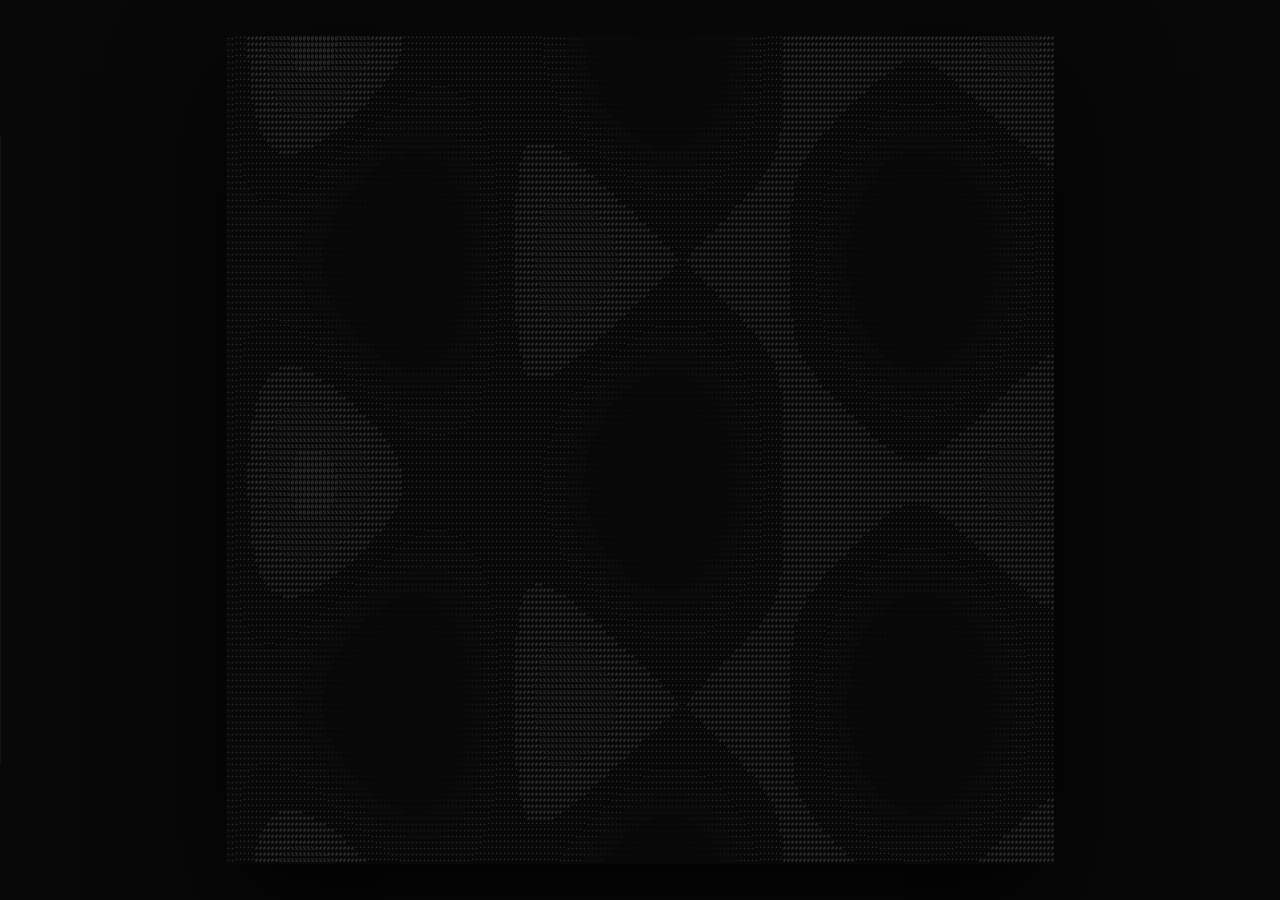
==== commit 66db044d: "fixed: glitch bug and Grid range, set default values for Grid, Scale and Lines" ====
--- a/src/kiteracer.html
+++ b/src/kiteracer.html
@@ -9,572 +9,165 @@
             rel="stylesheet"
         />
         <style>
-            :root {
-                --bg: #080808;
-                --ui-bg: rgba(9, 9, 9, 0.97);
-                --border: #1c1c1c;
-                --text: #f0f0ee;
-                --accent: #363636;
-            }
-            body.light-mode {
-                --bg: #f0f0ee;
-                --ui-bg: rgba(242, 242, 240, 0.98);
-                --border: #d0d0ce;
-                --text: #080808;
-                --accent: #b4b4b2;
-            }
-            body, html {
-                margin: 0; padding: 0;
-                width: 100%; height: 100%;
-                background: var(--bg);
-                color: var(--text);
-                font-family: 'Geist Mono', monospace;
-                overflow: hidden;
-                user-select: none;
-                transition: background-color 0.5s ease;
-                display: flex;
-                align-items: center;
-                justify-content: center;
-            }
-            canvas {
-                display: block;
-                box-shadow: 0 40px 100px rgba(0,0,0,0.8);
-                background: #000;
-            }
-
-            /* ── Hover trigger strip ────────────────────────────────────── */
-            #panel-trigger {
-                position: fixed;
-                left: 0; top: 0;
-                width: 20px; height: 100vh;
-                z-index: 150;
-            }
-            #panel-trigger::after {
-                content: '';
-                position: absolute;
-                left: 0; top: 15%; bottom: 15%;
-                width: 1px;
-                background: var(--text);
-                opacity: 0.05;
-                transition: opacity 0.4s;
-            }
-            #panel-trigger:hover::after { opacity: 0.15; }
-
-            /* ── Side panel ─────────────────────────────────────────────── */
-            #panel {
-                position: fixed;
-                left: 0; top: 0;
-                width: 252px; height: 100vh;
-                background: var(--ui-bg);
-                border-right: 1px solid var(--border);
-                backdrop-filter: blur(40px);
-                -webkit-backdrop-filter: blur(40px);
-                z-index: 200;
-                display: flex;
-                flex-direction: column;
-                transform: translateX(-100%);
-                will-change: transform;
-                overflow: hidden;
-            }
-            #panel.open {
-                transform: translateX(0);
-            }
-
-            .panel-hd {
-                display: flex;
-                align-items: center;
-                justify-content: space-between;
-                padding: 18px 20px 17px;
-                border-bottom: 1px solid var(--border);
-                flex-shrink: 0;
-            }
-            .panel-logo {
-                font-size: 10px;
-                font-weight: 400;
-                letter-spacing: 0.22em;
-                color: var(--text);
-                opacity: 0.4;
-            }
-            .pin-btn {
-                background: none;
-                border: none;
-                color: var(--text);
-                cursor: pointer;
-                font-size: 12px;
-                line-height: 1;
-                opacity: 0.52;
-                padding: 2px 0;
-                transition: opacity 0.15s;
-                font-family: inherit;
-            }
-            .pin-btn:hover { opacity: 0.75; }
-            .pin-btn.pinned { opacity: 0.75; }
-            .pin-btn:focus-visible { opacity: 1; outline: 1px solid var(--text); outline-offset: 3px; }
-
-            .panel-body {
-                flex: 1;
-                overflow-y: auto;
-                padding: 2px 0;
-            }
-            .panel-body::-webkit-scrollbar { width: 2px; }
-            .panel-body::-webkit-scrollbar-thumb { background: var(--accent); }
-
-            /* ── Sections ───────────────────────────────────────────────── */
-            .panel-sec {
-                padding: 13px 20px;
-                border-bottom: 1px solid var(--border);
-                display: flex;
-                flex-direction: column;
-                gap: 9px;
-            }
-            .panel-sec:last-child { border-bottom: none; }
-            .sec-label {
-                font-size: 10px;
-                letter-spacing: 0.18em;
-                text-transform: uppercase;
-                color: var(--text);
-                opacity: 0.57;
-                padding-bottom: 2px;
-            }
-            .ctrl-row {
-                display: flex;
-                align-items: center;
-                justify-content: space-between;
-                gap: 8px;
-            }
-            .ctrl-label {
-                font-size: 10px;
-                letter-spacing: 0.1em;
-                text-transform: uppercase;
-                color: var(--text);
-                opacity: 0.57;
-                white-space: nowrap;
-                flex-shrink: 0;
-            }
-
-            .ctrl-val {
-                font-size: 9px;
-                color: var(--text);
-                opacity: 0.40;
-                min-width: 28px;
-                text-align: right;
-                font-variant-numeric: tabular-nums;
-                flex-shrink: 0;
-            }
-
-            /* ── Controls ───────────────────────────────────────────────── */
-            .import-btn {
-                display: block;
-                border: 1px solid var(--border);
-                padding: 9px 0;
-                cursor: pointer;
-                font-size: 10px;
-                letter-spacing: 0.14em;
-                text-transform: uppercase;
-                color: var(--text);
-                opacity: 0.57;
-                text-align: center;
-                transition: opacity 0.15s, border-color 0.15s;
-                font-family: 'Geist Mono', monospace;
-            }
-            .import-btn:hover { opacity: 0.85; border-color: var(--accent); }
-            #file-input { display: none; }
-
-            select {
-                background: transparent;
-                color: var(--text);
-                border: none;
-                border-bottom: 1px solid var(--border);
-                font-family: 'Geist Mono', monospace;
-                font-size: 9px;
-                letter-spacing: 0.04em;
-                padding: 2px 0;
-                max-width: 128px;
-                cursor: pointer;
-                -webkit-appearance: none;
-                opacity: 0.60;
-                text-align: right;
-            }
-            select:hover { opacity: 1; border-bottom-color: var(--accent); }
-            select:focus-visible { opacity: 1; outline: 1px solid var(--text); outline-offset: 3px; }
-            select option { background: #111; color: #f0f0ee; }
-
-            input[type="range"] {
-                -webkit-appearance: none;
-                width: 96px;
-                height: 1px;
-                background: var(--border);
-                outline: none;
-                cursor: pointer;
-                flex-shrink: 0;
-            }
-            input[type="range"]::-webkit-slider-thumb {
-                -webkit-appearance: none;
-                width: 7px; height: 7px;
-                background: var(--text);
-                border-radius: 50%;
-                cursor: pointer;
-                opacity: 0.55;
-                transition: opacity 0.12s, transform 0.12s;
-            }
-            input[type="range"]:hover::-webkit-slider-thumb { opacity: 1; transform: scale(1.35); }
-
-            input[type="checkbox"] { accent-color: var(--text); cursor: pointer; }
-
-            .ghost-btn {
-                background: none;
-                border: 1px solid var(--border);
-                color: var(--text);
-                font-family: 'Geist Mono', monospace;
-                font-size: 10px;
-                letter-spacing: 0.1em;
-                padding: 6px 10px;
-                cursor: pointer;
-                opacity: 0.57;
-                text-transform: uppercase;
-                transition: opacity 0.15s;
-                width: 100%;
-            }
-            .ghost-btn:hover { opacity: 0.9; }
-            .ghost-btn:focus-visible { opacity: 1; outline: 1px solid var(--text); outline-offset: 2px; }
-
-            .gradient-stops { display: flex; flex-wrap: wrap; gap: 5px; }
-            .stop-item {
-                display: flex; align-items: center; gap: 4px;
-                padding: 3px;
-                border: 1px solid var(--border);
-                background: rgba(255,255,255,0.02);
-            }
-            .stop-item input[type="color"] { width: 16px; height: 16px; border: none; background: none; cursor: pointer; padding: 0; }
-            .remove-stop { cursor: pointer; opacity: 0.57; font-size: 11px; transition: opacity 0.12s; }
-            .remove-stop:hover { opacity: 1; }
-            .remove-stop:focus-visible { opacity: 1; outline: 1px solid var(--text); outline-offset: 2px; }
-
-            /* ── Focus rings ────────────────────────────────────────────── */
-            input[type="range"]:focus-visible {
-                outline: 1px solid var(--text);
-                outline-offset: 4px;
-                opacity: 1;
-            }
-            input[type="checkbox"]:focus-visible {
-                outline: 1px solid var(--text);
-                outline-offset: 3px;
-            }
-            .import-btn:focus-visible {
-                opacity: 1;
-                outline: 1px solid var(--text);
-                outline-offset: 2px;
-            }
-
-            /* ── Light mode contrast overrides ───────────────────────────── */
-            /* In light mode the same opacity values produce lower contrast;
-               override the elements that still fall below 4.5:1 */
-            body.light-mode select        { opacity: 0.72; }
-            body.light-mode select:hover  { opacity: 1; }
-            body.light-mode .pin-btn      { opacity: 0.72; }
-            body.light-mode .pin-btn:hover,
-            body.light-mode .pin-btn.pinned { opacity: 0.85; }
+            :root { --bg:#080808; --ui-bg:rgba(9,9,9,0.97); --border:#1c1c1c; --text:#f0f0ee; --accent:#363636 }
+            body.light-mode { --bg:#f0f0ee; --ui-bg:rgba(242,242,240,0.98); --border:#d0d0ce; --text:#080808; --accent:#b4b4b2 }
+            body,html { margin:0;padding:0;width:100%;height:100%;background:var(--bg);color:var(--text);font-family:'Geist Mono',monospace;overflow:hidden;user-select:none;transition:background-color 0.5s ease;display:flex;align-items:center;justify-content:center }
+            canvas { display:block;box-shadow:0 40px 100px rgba(0,0,0,0.8);background:#000 }
+            /* ── Panel ── */
+            #panel-trigger { position:fixed;left:0;top:0;width:20px;height:100vh;z-index:150 }
+            #panel-trigger::after { content:'';position:absolute;left:0;top:15%;bottom:15%;width:1px;background:var(--text);opacity:0.05;transition:opacity 0.4s }
+            #panel-trigger:hover::after { opacity:0.15 }
+            #panel { position:fixed;left:0;top:0;width:252px;height:100vh;background:var(--ui-bg);border-right:1px solid var(--border);backdrop-filter:blur(40px);-webkit-backdrop-filter:blur(40px);z-index:200;display:flex;flex-direction:column;transform:translateX(-100%);will-change:transform;overflow:hidden }
+            #panel.open { transform:translateX(0) }
+            .panel-hd { display:flex;align-items:center;justify-content:space-between;padding:18px 20px 17px;border-bottom:1px solid var(--border);flex-shrink:0 }
+            .panel-logo { font-size:10px;font-weight:400;letter-spacing:0.22em;color:var(--text);opacity:0.4 }
+            .pin-btn { background:none;border:none;color:var(--text);cursor:pointer;font-size:12px;line-height:1;opacity:0.52;padding:2px 0;transition:opacity 0.15s;font-family:inherit }
+            .pin-btn:hover, .pin-btn.pinned { opacity:0.75 }
+            .pin-btn:focus-visible { opacity:1;outline:1px solid var(--text);outline-offset:3px }
+            .panel-body { flex:1;overflow-y:auto;padding:2px 0 }
+            .panel-body::-webkit-scrollbar { width:2px }
+            .panel-body::-webkit-scrollbar-thumb { background:var(--accent) }
+            /* ── Sections ── */
+            .panel-sec { padding:13px 20px;border-bottom:1px solid var(--border);display:flex;flex-direction:column;gap:9px }
+            .panel-sec:last-child { border-bottom:none }
+            .sec-label { font-size:10px;letter-spacing:0.18em;text-transform:uppercase;color:var(--text);opacity:0.57;padding-bottom:2px }
+            .ctrl-row { display:flex;align-items:center;justify-content:space-between;gap:8px }
+            .ctrl-label { font-size:10px;letter-spacing:0.1em;text-transform:uppercase;color:var(--text);opacity:0.57;white-space:nowrap;flex-shrink:0 }
+            .ctrl-val { font-size:9px;color:var(--text);opacity:0.40;min-width:28px;text-align:right;font-variant-numeric:tabular-nums;flex-shrink:0 }
+            /* ── Controls ── */
+            .import-btn { display:block;border:1px solid var(--border);padding:9px 0;cursor:pointer;font-size:10px;letter-spacing:0.14em;text-transform:uppercase;color:var(--text);opacity:0.57;text-align:center;transition:opacity 0.15s,border-color 0.15s;font-family:'Geist Mono',monospace }
+            .import-btn:hover { opacity:0.85;border-color:var(--accent) }
+            #file-input { display:none }
+            select { background:transparent;color:var(--text);border:none;border-bottom:1px solid var(--border);font-family:'Geist Mono',monospace;font-size:9px;letter-spacing:0.04em;padding:2px 0;max-width:128px;cursor:pointer;-webkit-appearance:none;opacity:0.60;text-align:right }
+            select:hover { opacity:1;border-bottom-color:var(--accent) }
+            select:focus-visible { opacity:1;outline:1px solid var(--text);outline-offset:3px }
+            select option { background:#111;color:#f0f0ee }
+            input[type="range"] { -webkit-appearance:none;width:96px;height:1px;background:var(--border);outline:none;cursor:pointer;flex-shrink:0 }
+            input[type="range"]::-webkit-slider-thumb { -webkit-appearance:none;width:7px;height:7px;background:var(--text);border-radius:50%;cursor:pointer;opacity:0.55;transition:opacity 0.12s,transform 0.12s }
+            input[type="range"]:hover::-webkit-slider-thumb { opacity:1;transform:scale(1.35) }
+            input[type="checkbox"] { accent-color:var(--text);cursor:pointer }
+            .ghost-btn { background:none;border:1px solid var(--border);color:var(--text);font-family:'Geist Mono',monospace;font-size:10px;letter-spacing:0.1em;padding:6px 10px;cursor:pointer;opacity:0.57;text-transform:uppercase;transition:opacity 0.15s;width:100% }
+            .ghost-btn:hover { opacity:0.9 }
+            .ghost-btn:focus-visible { opacity:1;outline:1px solid var(--text);outline-offset:2px }
+            .gradient-stops { display:flex;flex-wrap:wrap;gap:5px }
+            .stop-item { display:flex;align-items:center;gap:4px;padding:3px;border:1px solid var(--border);background:rgba(255,255,255,0.02) }
+            .stop-item input[type="color"] { width:16px;height:16px;border:none;background:none;cursor:pointer;padding:0 }
+            .remove-stop { cursor:pointer;opacity:0.57;font-size:11px;transition:opacity 0.12s }
+            .remove-stop:hover { opacity:1 }
+            .remove-stop:focus-visible { opacity:1;outline:1px solid var(--text);outline-offset:2px }
+            /* ── Focus ── */
+            input[type="range"]:focus-visible { outline:1px solid var(--text);outline-offset:4px;opacity:1 }
+            input[type="checkbox"]:focus-visible { outline:1px solid var(--text);outline-offset:3px }
+            .import-btn:focus-visible { opacity:1;outline:1px solid var(--text);outline-offset:2px }
+            /* ── Light mode contrast ── */
+            body.light-mode select { opacity:0.72 }
+            body.light-mode select:hover { opacity:1 }
+            body.light-mode .pin-btn { opacity:0.72 }
+            body.light-mode .pin-btn:hover, body.light-mode .pin-btn.pinned { opacity:0.85 }
         </style>
     </head>
     <body>
-        <!-- Hover zone + keyboard trigger on left edge -->
-        <div id="panel-trigger"
-             role="button"
-             tabindex="0"
-             aria-label="Open controls panel"
-             aria-expanded="false"
-             aria-controls="panel"></div>
-
-        <!-- Side panel -->
-        <aside id="panel"
-               aria-label="Controls panel"
-               aria-hidden="true">
+        <div id="panel-trigger" role="button" tabindex="0" aria-label="Open controls panel" aria-expanded="false" aria-controls="panel"></div>
+        <aside id="panel" aria-label="Controls panel" aria-hidden="true">
             <header class="panel-hd">
                 <span class="panel-logo" aria-hidden="true">KR</span>
-                <button id="pin-btn"
-                        class="pin-btn"
-                        aria-label="Pin controls panel open — keyboard shortcut: backslash"
-                        aria-pressed="false">○</button>
+                <button id="pin-btn" class="pin-btn" aria-label="Pin controls panel open — keyboard shortcut: backslash" aria-pressed="false">○</button>
             </header>
             <div class="panel-body">
-
                 <div class="panel-sec">
                     <label class="import-btn" for="file-input">Import Texture</label>
                     <input type="file" id="file-input" accept="image/*">
                 </div>
-
                 <div class="panel-sec">
                     <span class="sec-label">Render</span>
-                    <div class="ctrl-row">
-                        <label class="ctrl-label" for="palette-select">Palette</label>
+                    <div class="ctrl-row"><label class="ctrl-label" for="palette-select">Palette</label>
                         <select id="palette-select">
-                            <option value="original">Original Cold</option>
-                            <option value="monochrome">Pure Mono</option>
-                            <option value="nord">Nordic Frost</option>
-                            <optgroup label="Ghostty">
-                                <option value="ghostty">Tokyo Night</option>
-                                <option value="ghosttyDracula">Dracula</option>
-                                <option value="ghosttyCatppuccin">Catppuccin</option>
-                            </optgroup>
-                            <optgroup label="Zed">
-                                <option value="zed">Atmosphere</option>
-                                <option value="zedRose">Rosé Pine</option>
-                                <option value="zedAndromeda">Andromeda</option>
-                            </optgroup>
-                            <optgroup label="Cursor">
-                                <option value="cursorDark">Midnight</option>
-                                <option value="cursorEmber">Ember</option>
-                            </optgroup>
-                        </select>
-                    </div>
-                    <div class="ctrl-row">
-                        <label class="ctrl-label" for="dither-select">Dither</label>
-                        <select id="dither-select">
-                            <option value="classic">Classic ASCII</option>
-                            <option value="characters">Characters</option>
-                            <option value="crt">CRT Phosphor</option>
-                            <option value="waffle">Waffle</option>
-                            <option value="porthole">Porthole</option>
-                        </select>
+                            <option value="original">Original Cold</option><option value="monochrome">Pure Mono</option><option value="nord">Nordic Frost</option>
+                            <optgroup label="Ghostty"><option value="ghostty">Tokyo Night</option><option value="ghosttyDracula">Dracula</option><option value="ghosttyCatppuccin">Catppuccin</option></optgroup>
+                            <optgroup label="Zed"><option value="zed">Atmosphere</option><option value="zedRose">Rosé Pine</option><option value="zedAndromeda">Andromeda</option></optgroup>
+                            <optgroup label="Cursor"><option value="cursorDark">Midnight</option><option value="cursorEmber">Ember</option></optgroup>
+                        </select></div>
+                    <div class="ctrl-row"><label class="ctrl-label" for="dither-select">Dither</label>
+                        <select id="dither-select"><option value="classic">Classic ASCII</option><option value="characters">Characters</option><option value="crt">CRT Phosphor</option><option value="waffle">Waffle</option><option value="porthole">Porthole</option></select></div>
+                </div>
+                <div class="panel-sec">
+                    <div class="ctrl-row"><label class="sec-label" for="gradient-toggle">Gradient Map</label><input type="checkbox" id="gradient-toggle"></div>
+                    <div id="gradient-controls" style="display:none;flex-direction:column;gap:9px;">
+                        <div class="gradient-stops" id="gradient-stops-list"></div>
+                        <button class="ghost-btn" id="add-stop-btn">+ Add Stop</button>
+                        <div class="ctrl-row"><label class="ctrl-label" for="gradient-phase-control">Phase</label><input type="range" id="gradient-phase-control" min="0" max="1" step="0.05" value="0"><span class="ctrl-val" id="gradient-phase-val">0</span></div>
                     </div>
                 </div>
-
-                <div class="panel-sec">
-                    <div class="ctrl-row">
-                        <label class="sec-label" for="gradient-toggle">Gradient Map</label>
-                        <input type="checkbox" id="gradient-toggle">
-                    </div>
-                    <div id="gradient-controls" style="display:none; flex-direction:column; gap:9px;">
-                        <div class="gradient-stops" id="gradient-stops-list"></div>
-                        <button class="ghost-btn" id="add-stop-btn">+ Add Stop</button>
-                        <div class="ctrl-row">
-                            <label class="ctrl-label" for="gradient-phase-control">Phase</label>
-                            <input type="range" id="gradient-phase-control" min="0" max="1" step="0.05" value="0">
-                            <span class="ctrl-val" id="gradient-phase-val">0</span>
-                        </div>
-                    </div>
-                </div>
-
                 <div class="panel-sec">
                     <span class="sec-label">Motion</span>
-                    <div class="ctrl-row">
-                        <label class="ctrl-label" for="sprite-preset">Sprite</label>
-                        <select id="sprite-preset">
-                            <option value="none" selected>None</option>
-                            <option value="scan">Cine Sweep</option>
-                            <option value="pulse">Radial Aura</option>
-                            <option value="wave">Organic Wave</option>
-                        </select>
-                    </div>
-                    <div class="ctrl-row" id="wave-type-row" style="display:none">
-                        <label class="ctrl-label" for="wave-type-select">Flow</label>
-                        <select id="wave-type-select">
-                            <option value="fluid">Fluid</option>
-                            <option value="chaos">Chaos</option>
-                            <option value="ripples">Ripples</option>
-                        </select>
-                    </div>
+                    <div class="ctrl-row"><label class="ctrl-label" for="sprite-preset">Sprite</label>
+                        <select id="sprite-preset"><option value="none" selected>None</option><option value="scan">Cine Sweep</option><option value="pulse">Radial Aura</option><option value="wave">Organic Wave</option></select></div>
+                    <div class="ctrl-row" id="wave-type-row" style="display:none"><label class="ctrl-label" for="wave-type-select">Flow</label>
+                        <select id="wave-type-select"><option value="fluid">Fluid</option><option value="chaos">Chaos</option><option value="ripples">Ripples</option></select></div>
                 </div>
-
                 <div class="panel-sec">
                     <span class="sec-label">Field</span>
-                    <div class="ctrl-row">
-                        <label class="ctrl-label" for="bg-intensity-control">Intensity</label>
-                        <input type="range" id="bg-intensity-control" min="0" max="5" step="0.1" value="1.0">
-                        <span class="ctrl-val" id="bg-intensity-val">1.0</span>
-                    </div>
-                    <div class="ctrl-row">
-                        <label class="ctrl-label" for="gamma-control">Gamma</label>
-                        <input type="range" id="gamma-control" min="0.1" max="5" step="0.1" value="1.2">
-                        <span class="ctrl-val" id="gamma-val">1.2</span>
-                    </div>
-                    <div class="ctrl-row">
-                        <label class="ctrl-label" for="grid-size-control">Grid</label>
-                        <input type="range" id="grid-size-control" min="2" max="60" step="1" value="8">
-                        <span class="ctrl-val" id="grid-size-val">8</span>
-                    </div>
+                    <div class="ctrl-row"><label class="ctrl-label" for="bg-intensity-control">Intensity</label><input type="range" id="bg-intensity-control" min="0" max="5" step="0.1" value="1.0"><span class="ctrl-val" id="bg-intensity-val">1.0</span></div>
+                    <div class="ctrl-row"><label class="ctrl-label" for="gamma-control">Gamma</label><input type="range" id="gamma-control" min="0.1" max="5" step="0.1" value="1.2"><span class="ctrl-val" id="gamma-val">1.2</span></div>
+                    <div class="ctrl-row"><label class="ctrl-label" for="grid-size-control">Grid</label><input type="range" id="grid-size-control" min="2" max="20" step="1" value="4"><span class="ctrl-val" id="grid-size-val">4</span></div>
                 </div>
-
                 <div class="panel-sec">
                     <span class="sec-label">Cursor</span>
-                    <div class="ctrl-row">
-                        <label class="ctrl-label" for="cursor-mode-select">Mode</label>
-                        <select id="cursor-mode-select">
-                            <option value="default" selected>Default</option>
-                            <option value="attract">Attract</option>
-                            <option value="repel">Repel</option>
-                            <option value="orbit">Orbit</option>
-                            <option value="drift">Drift</option>
-                        </select>
-                    </div>
-                    <div class="ctrl-row">
-                        <label class="ctrl-label" for="cursor-influence-control">Influence</label>
-                        <input type="range" id="cursor-influence-control" min="0" max="1.0" step="0.1" value="1.0">
-                        <span class="ctrl-val" id="cursor-influence-val">1.0</span>
-                    </div>
-                    <div class="ctrl-row">
-                        <label class="ctrl-label" for="mouse-radius-control">Radius</label>
-                        <input type="range" id="mouse-radius-control" min="40" max="1000" step="10" value="200">
-                        <span class="ctrl-val" id="mouse-radius-val">200</span>
-                    </div>
-                    <div class="ctrl-row">
-                        <label class="ctrl-label" for="cursor-softness-control">Softness</label>
-                        <input type="range" id="cursor-softness-control" min="0.5" max="5.0" step="0.5" value="2.0">
-                        <span class="ctrl-val" id="cursor-softness-val">2.0</span>
-                    </div>
-                    <div class="ctrl-row">
-                        <label class="ctrl-label" for="interaction-scale-control">Scale</label>
-                        <input type="range" id="interaction-scale-control" min="0.5" max="8.0" step="0.5" value="1.5">
-                        <span class="ctrl-val" id="interaction-scale-val">1.5</span>
-                    </div>
-                    <div class="ctrl-row">
-                        <label class="ctrl-label" for="spread-control">Spread</label>
-                        <input type="range" id="spread-control" min="0" max="2.0" step="0.1" value="0.4">
-                        <span class="ctrl-val" id="spread-val">0.4</span>
-                    </div>
-                    <div class="ctrl-row">
-                        <label class="ctrl-label" for="uuid-count-control">UUIDs</label>
-                        <input type="range" id="uuid-count-control" min="1" max="16" step="1" value="4">
-                        <span class="ctrl-val" id="uuid-count-val">4</span>
-                    </div>
-                    <div class="ctrl-row">
-                        <label class="ctrl-label" for="seed-control">Seed</label>
-                        <input type="range" id="seed-control" min="0" max="999" step="1" value="0">
-                        <span class="ctrl-val" id="seed-val">0</span>
-                    </div>
-                    <div class="ctrl-row">
-                        <label class="ctrl-label" for="cursor-lines-control">Lines</label>
-                        <input type="range" id="cursor-lines-control" min="1" max="20" step="1" value="20">
-                        <span class="ctrl-val" id="cursor-lines-val">20</span>
-                    </div>
-                    <div class="ctrl-row">
-                        <label class="ctrl-label" for="anim-speed-control">Speed</label>
-                        <input type="range" id="anim-speed-control" min="0.2" max="3.0" step="0.2" value="1.0">
-                        <span class="ctrl-val" id="anim-speed-val">1.0</span>
-                    </div>
+                    <div class="ctrl-row"><label class="ctrl-label" for="cursor-mode-select">Mode</label>
+                        <select id="cursor-mode-select"><option value="default" selected>Default</option><option value="attract">Attract</option><option value="repel">Repel</option><option value="orbit">Orbit</option><option value="drift">Drift</option></select></div>
+                    <div class="ctrl-row"><label class="ctrl-label" for="cursor-influence-control">Influence</label><input type="range" id="cursor-influence-control" min="0" max="1.0" step="0.1" value="1.0"><span class="ctrl-val" id="cursor-influence-val">1.0</span></div>
+                    <div class="ctrl-row"><label class="ctrl-label" for="mouse-radius-control">Radius</label><input type="range" id="mouse-radius-control" min="40" max="1000" step="10" value="200"><span class="ctrl-val" id="mouse-radius-val">200</span></div>
+                    <div class="ctrl-row"><label class="ctrl-label" for="cursor-softness-control">Softness</label><input type="range" id="cursor-softness-control" min="0.5" max="5.0" step="0.5" value="2.0"><span class="ctrl-val" id="cursor-softness-val">2.0</span></div>
+                    <div class="ctrl-row"><label class="ctrl-label" for="interaction-scale-control">Scale</label><input type="range" id="interaction-scale-control" min="0.5" max="8.0" step="0.5" value="3.0"><span class="ctrl-val" id="interaction-scale-val">3.0</span></div>
+                    <div class="ctrl-row"><label class="ctrl-label" for="spread-control">Spread</label><input type="range" id="spread-control" min="0" max="2.0" step="0.1" value="0.4"><span class="ctrl-val" id="spread-val">0.4</span></div>
+                    <div class="ctrl-row"><label class="ctrl-label" for="uuid-count-control">UUIDs</label><input type="range" id="uuid-count-control" min="1" max="16" step="1" value="4"><span class="ctrl-val" id="uuid-count-val">4</span></div>
+                    <div class="ctrl-row"><label class="ctrl-label" for="seed-control">Seed</label><input type="range" id="seed-control" min="0" max="999" step="1" value="0"><span class="ctrl-val" id="seed-val">0</span></div>
+                    <div class="ctrl-row"><label class="ctrl-label" for="cursor-lines-control">Lines</label><input type="range" id="cursor-lines-control" min="1" max="20" step="1" value="10"><span class="ctrl-val" id="cursor-lines-val">10</span></div>
+                    <div class="ctrl-row"><label class="ctrl-label" for="anim-speed-control">Speed</label><input type="range" id="anim-speed-control" min="0.2" max="3.0" step="0.2" value="1.0"><span class="ctrl-val" id="anim-speed-val">1.0</span></div>
                 </div>
-
                 <div class="panel-sec">
-                    <div class="ctrl-row">
-                        <label class="ctrl-label" for="light-mode-toggle">Light Mode</label>
-                        <input type="checkbox" id="light-mode-toggle">
-                    </div>
+                    <div class="ctrl-row"><label class="ctrl-label" for="light-mode-toggle">Light Mode</label><input type="checkbox" id="light-mode-toggle"></div>
                 </div>
-
                 <div class="panel-sec">
                     <button class="import-btn" id="export-png-btn">Export PNG</button>
                     <button class="import-btn" id="export-code-btn">Export Code</button>
                 </div>
-
             </div>
         </aside>
-
         <canvas id="main-canvas"></canvas>
 
         <!-- ── Constants & Configuration ───────────────────────────────────────── -->
         <script>
             const PALETTES = {
-                original: {
-                    bg: "#080808", base: "#141412",
-                    sprite: "#7a7a76", cursor: "#f0f0ee",
-                    stops: ["#080808", "#7a7a76", "#f0f0ee"],
-                },
-                monochrome: {
-                    bg: "#000000", base: "#1a1a1a",
-                    sprite: "#444444", cursor: "#ffffff",
-                    stops: ["#000000", "#444444", "#ffffff"],
-                },
-                nord: {
-                    bg: "#2e3440", base: "#3b4252",
-                    sprite: "#88c0d0", cursor: "#eceff4",
-                    stops: ["#2e3440", "#88c0d0", "#eceff4"],
-                },
-                // ── Ghostty ──
-                ghostty: {
-                    bg: "#1a1b26", base: "#24283b",
-                    sprite: "#bb9af7", cursor: "#c0caf5",
-                    stops: ["#1a1b26", "#bb9af7", "#c0caf5"],
-                },
-                ghosttyDracula: {
-                    bg: "#282a36", base: "#44475a",
-                    sprite: "#bd93f9", cursor: "#f8f8f2",
-                    stops: ["#282a36", "#bd93f9", "#f8f8f2"],
-                },
-                ghosttyCatppuccin: {
-                    bg: "#1e1e2e", base: "#313244",
-                    sprite: "#cba6f7", cursor: "#cdd6f4",
-                    stops: ["#1e1e2e", "#cba6f7", "#cdd6f4"],
-                },
-                // ── Zed ──
-                zed: {
-                    bg: "#18181b", base: "#27272a",
-                    sprite: "#3b82f6", cursor: "#e2e8f0",
-                    stops: ["#18181b", "#3b82f6", "#e2e8f0"],
-                },
-                zedRose: {
-                    bg: "#191724", base: "#26233a",
-                    sprite: "#c4a7e7", cursor: "#e0def4",
-                    stops: ["#191724", "#c4a7e7", "#e0def4"],
-                },
-                zedAndromeda: {
-                    bg: "#23262e", base: "#2b2d37",
-                    sprite: "#ee5d43", cursor: "#d5ced9",
-                    stops: ["#23262e", "#ee5d43", "#d5ced9"],
-                },
-                // ── Cursor ──
-                cursorDark: {
-                    bg: "#1e1e1e", base: "#2d2d2d",
-                    sprite: "#569cd6", cursor: "#d4d4d4",
-                    stops: ["#1e1e1e", "#569cd6", "#d4d4d4"],
-                },
-                cursorEmber: {
-                    bg: "#1c1917", base: "#292524",
-                    sprite: "#d97706", cursor: "#fef3c7",
-                    stops: ["#1c1917", "#d97706", "#fef3c7"],
-                },
+                original:         { bg:"#080808", base:"#141412", sprite:"#7a7a76", cursor:"#f0f0ee", stops:["#080808","#7a7a76","#f0f0ee"] },
+                monochrome:       { bg:"#000000", base:"#1a1a1a", sprite:"#444444", cursor:"#ffffff", stops:["#000000","#444444","#ffffff"] },
+                nord:             { bg:"#2e3440", base:"#3b4252", sprite:"#88c0d0", cursor:"#eceff4", stops:["#2e3440","#88c0d0","#eceff4"] },
+                ghostty:          { bg:"#1a1b26", base:"#24283b", sprite:"#bb9af7", cursor:"#c0caf5", stops:["#1a1b26","#bb9af7","#c0caf5"] },
+                ghosttyDracula:   { bg:"#282a36", base:"#44475a", sprite:"#bd93f9", cursor:"#f8f8f2", stops:["#282a36","#bd93f9","#f8f8f2"] },
+                ghosttyCatppuccin:{ bg:"#1e1e2e", base:"#313244", sprite:"#cba6f7", cursor:"#cdd6f4", stops:["#1e1e2e","#cba6f7","#cdd6f4"] },
+                zed:              { bg:"#18181b", base:"#27272a", sprite:"#3b82f6", cursor:"#e2e8f0", stops:["#18181b","#3b82f6","#e2e8f0"] },
+                zedRose:          { bg:"#191724", base:"#26233a", sprite:"#c4a7e7", cursor:"#e0def4", stops:["#191724","#c4a7e7","#e0def4"] },
+                zedAndromeda:     { bg:"#23262e", base:"#2b2d37", sprite:"#ee5d43", cursor:"#d5ced9", stops:["#23262e","#ee5d43","#d5ced9"] },
+                cursorDark:       { bg:"#1e1e1e", base:"#2d2d2d", sprite:"#569cd6", cursor:"#d4d4d4", stops:["#1e1e1e","#569cd6","#d4d4d4"] },
+                cursorEmber:      { bg:"#1c1917", base:"#292524", sprite:"#d97706", cursor:"#fef3c7", stops:["#1c1917","#d97706","#fef3c7"] },
             };
 
-            const DITHER_SETS = {
-                classic: " .:-=+*#%@",
-                characters: " 10123456789ABCDEF!@#$%&",
-                crt: "  ▂▃▄▅▆▇█",
-                waffle: " ⠁⠃⠇⠏⠟⠿",
-                porthole: " ·◦○◎◉●",
-            };
-
+            const DITHER_SETS = { classic:" .:-=+*#%@", characters:" 10123456789ABCDEF!@#$%&", crt:"  ▂▃▄▅▆▇█", waffle:" ⠁⠃⠇⠏⠟⠿", porthole:" ·◦○◎◉●" };
             const WAKE_SET = "·-_=~";
             const HEX_SET = "0123456789abcdef-";
-
             let currentPalette = PALETTES.original;
-
             const config = {
-                gamma: 1.2,
-                bgIntensity: 1.0,
-                sprite: "none",
-                spriteSubtype: "fluid",
-                spriteSize: 180,
-                cellSize: 8,
-                cellHeightRatio: 1.6,
-                influenceRadius: 200,
-                cursorInfluence: 1.0,
-                interactionCharScale: 1.5,
-                spreadFactor: 0.4,
-                cursorSoftness: 2.0,
-                cursorMode: "default",
-                uuidCount: 4,
-                seed: 0,
-                lightMode: false,
-                gradientMap: false,
-                gradientStops: [...PALETTES.original.stops],
-                gradientPhase: 0,
-                dither: "classic",
-                animationSpeed: 1.0,
-                cursorLines: 20,
+                gamma:1.2, bgIntensity:1.0, sprite:"none", spriteSubtype:"fluid", spriteSize:180,
+                cellSize:4, cellHeightRatio:1.6, influenceRadius:200, cursorInfluence:1.0,
+                interactionCharScale:3.0, spreadFactor:0.4, cursorSoftness:2.0, cursorMode:"default",
+                uuidCount:4, seed:0, lightMode:false, gradientMap:false,
+                gradientStops:[...PALETTES.original.stops], gradientPhase:0,
+                dither:"classic", animationSpeed:1.0, cursorLines:10,
             };
         </script>
 
         <!-- ── Engine: Cell, utilities, render loop ──────────────────────────── -->
-        <script>
+        <script id="engine">
             const canvas = document.getElementById("main-canvas");
             const ctx = canvas.getContext("2d", { alpha: false });
 
@@ -586,11 +179,34 @@
             let activeUUIDGroups = [];
 
             // ── Performance: frame state & render buffers ───────────────────────
-            const frame = { mx: 0, my: 0, tn: 0 };
+            const frame = { mx: 0, my: 0, tn: 0, lastAnimSpeed: 1.0 };
             let staticBase = null, staticBaseCtx = null;
             let staticBaseDirty = true;
             const _iBuf = []; let _iCount = 0;   // interaction cells
             const _dBuf = []; let _dCount = 0;   // dynamic idle cells
+            const _cd = [0, 0]; // cursor displacement output
+
+            // ── Cursor mode displacement (shared by draw + render loop) ────────
+            function cursorDisplacement(dx, dy, x, y) {
+                _cd[0] = 0; _cd[1] = 0;
+                if (config.cursorMode === 'default' || config.cursorInfluence <= 0) return _cd;
+                const dist = Math.sqrt(dx * dx + dy * dy);
+                if (dist >= config.influenceRadius || dist <= 1) return _cd;
+                const f = Math.pow(1 - dist / config.influenceRadius, config.cursorSoftness);
+                const nx = dx / dist, ny = dy / dist;
+                const str = config.influenceRadius * 0.15 * config.cursorInfluence;
+                if (config.cursorMode === 'attract') { _cd[0] = -nx*f*str; _cd[1] = -ny*f*str; }
+                else if (config.cursorMode === 'repel') { _cd[0] = nx*f*str; _cd[1] = ny*f*str; }
+                else if (config.cursorMode === 'orbit') {
+                    const a = frame.tn * 0.002, ca = Math.cos(a), sa = Math.sin(a);
+                    _cd[0] = (-ny*ca + nx*sa)*f*str*0.7; _cd[1] = (nx*ca + ny*sa)*f*str*0.7;
+                } else if (config.cursorMode === 'drift') {
+                    const nf = 0.008;
+                    _cd[0] = Math.sin(x*nf + frame.tn*0.0012)*Math.cos(y*nf*1.3 + frame.tn*0.0007)*f*str;
+                    _cd[1] = Math.cos(x*nf*1.2 + frame.tn*0.0009)*Math.sin(y*nf + frame.tn*0.0011)*f*str;
+                }
+                return _cd;
+            }
 
             // ── Math helpers ────────────────────────────────────────────────────
 
@@ -1004,52 +620,16 @@
                     const isInteraction = this.state !== "idle";
                     if (pass === "base" && isInteraction) return;
                     if (pass === "interaction" && !isInteraction) return;
-
                     const baseFS = Math.floor(this.ch * 0.9);
-                    let spreadX = isInteraction
-                        ? this.dx *
-                          (this.currentScale - 1.0) *
-                          config.spreadFactor
-                        : 0;
-                    let spreadY = isInteraction
-                        ? this.dy *
-                          (this.currentScale - 1.0) *
-                          config.spreadFactor
-                        : 0;
-
-                    // Cursor mode displacement
-                    if (config.cursorMode !== "default" && config.cursorInfluence > 0) {
-                        const dist = Math.sqrt(this.dx * this.dx + this.dy * this.dy);
-                        if (dist < config.influenceRadius && dist > 1) {
-                            const f = Math.pow(1 - dist / config.influenceRadius, config.cursorSoftness);
-                            const nx = this.dx / dist, ny = this.dy / dist;
-                            const str = config.influenceRadius * 0.15 * config.cursorInfluence;
-                            if (config.cursorMode === "attract") {
-                                spreadX -= nx * f * str;
-                                spreadY -= ny * f * str;
-                            } else if (config.cursorMode === "repel") {
-                                spreadX += nx * f * str;
-                                spreadY += ny * f * str;
-                            } else if (config.cursorMode === "orbit") {
-                                const angle = t(performance.now()) * 0.002;
-                                const ca = Math.cos(angle), sa = Math.sin(angle);
-                                spreadX += (-ny * ca + nx * sa) * f * str * 0.7;
-                                spreadY += (nx * ca + ny * sa) * f * str * 0.7;
-                            } else if (config.cursorMode === "drift") {
-                                const tn = t(performance.now());
-                                const nf = 0.008;
-                                spreadX += Math.sin(this.x * nf + tn * 0.0012) * Math.cos(this.y * nf * 1.3 + tn * 0.0007) * f * str;
-                                spreadY += Math.cos(this.x * nf * 1.2 + tn * 0.0009) * Math.sin(this.y * nf + tn * 0.0011) * f * str;
-                            }
-                        }
+                    const cd = cursorDisplacement(this.dx, this.dy, this.x, this.y);
+                    let sx = cd[0], sy = cd[1];
+                    if (isInteraction) {
+                        sx += this.dx * (this.currentScale - 1.0) * config.spreadFactor;
+                        sy += this.dy * (this.currentScale - 1.0) * config.spreadFactor;
                     }
-
                     ctx.save();
                     ctx.fillStyle = this.color;
-                    ctx.translate(
-                        this.x + this.cw / 2 + spreadX,
-                        this.y + this.ch / 2 + spreadY,
-                    );
+                    ctx.translate(this.x + this.cw / 2 + sx, this.y + this.ch / 2 + sy);
                     ctx.font = `${this.currentScale > 2.5 ? "400" : "300"} ${Math.floor(baseFS * this.currentScale)}px "Geist Mono"`;
                     ctx.textAlign = "center";
                     ctx.textBaseline = "middle";
@@ -1150,6 +730,25 @@
                 const box = canvas.getBoundingClientRect();
                 frame.mx = mouse.x - box.left;
                 frame.my = mouse.y - box.top;
+
+                // ── Rescale stored timestamps when animationSpeed changes ──
+                // All cell startTime/mutationTimer/lastVisited are in scaled time.
+                // When speed changes, tn jumps, making elapsed huge and causing glitches.
+                // Fix: shift every stored timestamp by the delta so elapsed stays smooth.
+                if (config.animationSpeed !== frame.lastAnimSpeed) {
+                    const delta = now * (config.animationSpeed - frame.lastAnimSpeed);
+                    for (let i = 0; i < grid.length; i++) {
+                        const c = grid[i];
+                        c.startTime    += delta;
+                        c.mutationTimer += delta;
+                        c.lastVisited  += delta;
+                    }
+                    for (let i = 0; i < activeUUIDGroups.length; i++) {
+                        activeUUIDGroups[i].startTime += delta;
+                    }
+                    frame.lastAnimSpeed = config.animationSpeed;
+                }
+
                 frame.tn = t(now);
 
                 const spriteZone = computeSpriteZone(now);
@@ -1187,32 +786,12 @@
                 ctx.textBaseline = 'middle';
                 for (let i = 0; i < _dCount; i++) {
                     const cell = _dBuf[i];
-                    // Clear stale static-base content in this cell area
                     ctx.fillStyle = bg;
                     ctx.fillRect(cell.x, cell.y, cell.cw, cell.ch);
                     if (cell.displayChar === ' ') continue;
-                    // Cursor mode displacement for idle cells
-                    let ox = 0, oy = 0;
-                    if (config.cursorMode !== 'default' && config.cursorInfluence > 0) {
-                        const d = Math.sqrt(cell.dx * cell.dx + cell.dy * cell.dy);
-                        if (d < config.influenceRadius && d > 1) {
-                            const f = Math.pow(1 - d / config.influenceRadius, config.cursorSoftness);
-                            const nx = cell.dx / d, ny = cell.dy / d;
-                            const s = config.influenceRadius * 0.15 * config.cursorInfluence;
-                            if (config.cursorMode === 'attract') { ox = -nx*f*s; oy = -ny*f*s; }
-                            else if (config.cursorMode === 'repel') { ox = nx*f*s; oy = ny*f*s; }
-                            else if (config.cursorMode === 'orbit') {
-                                const a = frame.tn * 0.002, ca = Math.cos(a), sa = Math.sin(a);
-                                ox = (-ny*ca + nx*sa)*f*s*0.7; oy = (nx*ca + ny*sa)*f*s*0.7;
-                            } else {
-                                const nf = 0.008;
-                                ox = Math.sin(cell.x*nf + frame.tn*0.0012)*Math.cos(cell.y*nf*1.3 + frame.tn*0.0007)*f*s;
-                                oy = Math.cos(cell.x*nf*1.2 + frame.tn*0.0009)*Math.sin(cell.y*nf + frame.tn*0.0011)*f*s;
-                            }
-                        }
-                    }
+                    const cd = cursorDisplacement(cell.dx, cell.dy, cell.x, cell.y);
                     ctx.fillStyle = cell.color;
-                    ctx.fillText(cell.displayChar, cell.x + cell.cw * 0.5 + ox, cell.y + cell.ch * 0.5 + oy);
+                    ctx.fillText(cell.displayChar, cell.x + cell.cw * 0.5 + cd[0], cell.y + cell.ch * 0.5 + cd[1]);
                 }
 
                 // ── Phase 4: Interaction cells ──
@@ -1469,157 +1048,50 @@
             });
 
             // Export Code — self-contained player snapshot
+            // Extracts the live engine script from the DOM instead of maintaining a copy.
             document.getElementById('export-code-btn').addEventListener('click', () => {
-                // Capture current image as base64 if loaded
                 let imageDataURL = 'null';
                 if (imageBuffer) {
                     const tmp = document.createElement('canvas');
                     tmp.width = imageBuffer.width; tmp.height = imageBuffer.height;
-                    const tctx = tmp.getContext('2d');
-                    tctx.putImageData(imageBuffer, 0, 0);
+                    tmp.getContext('2d').putImageData(imageBuffer, 0, 0);
                     imageDataURL = "'" + tmp.toDataURL('image/png') + "'";
                 }
-
-                // Snapshot current palette key
                 let paletteKey = 'original';
                 for (const [k, v] of Object.entries(PALETTES)) {
                     if (v === currentPalette) { paletteKey = k; break; }
                 }
-
-                const html = `<!DOCTYPE html>
-<html lang="en">
-<head>
-<meta charset="UTF-8">
-<meta name="viewport" content="width=device-width, initial-scale=1.0">
-<title>Kiteracer Player</title>
-<link href="https://fonts.googleapis.com/css2?family=Geist+Mono:wght@300;400&display=swap" rel="stylesheet">
-<style>
-body,html{margin:0;padding:0;width:100%;height:100%;background:${config.lightMode ? '#f0f0ee' : currentPalette.bg};font-family:'Geist Mono',monospace;overflow:hidden;display:flex;align-items:center;justify-content:center}
-canvas{display:block;box-shadow:0 40px 100px rgba(0,0,0,0.8);background:#000}
-</style>
-</head>
-<body${config.lightMode ? ' class="light-mode"' : ''}>
-<canvas id="c"></canvas>
-<script>
-const PALETTES=${JSON.stringify(PALETTES)};
-const DITHER_SETS=${JSON.stringify(DITHER_SETS)};
-const WAKE_SET=${JSON.stringify(WAKE_SET)};
-const HEX_SET=${JSON.stringify(HEX_SET)};
-const currentPalette=PALETTES[${JSON.stringify(paletteKey)}];
-const config=${JSON.stringify(config)};
-
-const canvas=document.getElementById('c');
-const ctx=canvas.getContext('2d',{alpha:false});
-let cols,rows,grid=[],mouse={x:-2000,y:-2000};
-let imageBuffer=null,imageAspectRatio=${JSON.stringify(imageAspectRatio)};
-let activeUUIDGroups=[];
-const frame={mx:0,my:0,tn:0};
-let staticBase=null,staticBaseCtx=null,staticBaseDirty=true;
-const _iBuf=[];let _iCount=0;const _dBuf=[];let _dCount=0;
-
-const easeOutExpo=t=>t===1?1:1-Math.pow(2,-10*t);
-const smoothStep=(e0,e1,x)=>{const t=Math.max(0,Math.min(1,(x-e0)/(e1-e0)));return t*t*(3-2*t)};
-const t=now=>now*config.animationSpeed;
-function mulberry32(a){return function(){a|=0;a=a+0x6D2B79F5|0;let t=Math.imul(a^a>>>15,1|a);t=t+Math.imul(t^t>>>7,61|t)^t;return((t^t>>>14)>>>0)/4294967296}}
-let rng=config.seed===0?Math.random:mulberry32(config.seed);
-function pseudoUUID(){const h='0123456789abcdef';let u='';for(let i=0;i<36;i++){if(i===8||i===13||i===18||i===23)u+='-';else u+=h[Math.floor(rng()*16)]}return u}
-
-function lerpColor(a,b,n){
-const ah=parseInt(a.replace('#',''),16),bh=parseInt(b.replace('#',''),16);
-const ar=ah>>16,ag=(ah>>8)&255,ab=ah&255;
-const br=bh>>16,bg=(bh>>8)&255,bb=bh&255;
-return '#'+(0x1000000+Math.round(ar+n*(br-ar))*0x10000+Math.round(ag+n*(bg-ag))*0x100+Math.round(ab+n*(bb-ab))).toString(16).slice(1);
-}
-
-function getSpriteInfluence(x,y,now){
-if(config.sprite==='none')return 0;
-const tn=t(now);
-if(config.sprite==='scan'){const pos=((tn/3500)%1.6)-0.3;const dist=Math.abs((y/canvas.height)-pos);const size=config.spriteSize/canvas.height;return dist<size?Math.pow(1-dist/size,2):0}
-if(config.sprite==='pulse'){const r=(tn/10)%(Math.max(canvas.width,canvas.height)*1.3);const dx=x-canvas.width/2,dy=y-canvas.height/2;const dist=Math.abs(Math.sqrt(dx*dx+dy*dy)-r);return dist<config.spriteSize?Math.pow(1-dist/config.spriteSize,2):0}
-if(config.sprite==='wave'){const nx=x*0.002,ny=y*0.002,wt=tn*0.0008;let val=0;
-if(config.spriteSubtype==='fluid')val=Math.sin(nx+wt)*Math.cos(ny+wt*0.5)+Math.sin(nx*0.5-wt)*0.5;
-else if(config.spriteSubtype==='chaos')val=Math.sin(nx*4+wt)*0.3+Math.sin(ny*5-wt*1.5)*0.3+Math.sin((nx+ny)*2+wt)*0.4;
-else{const dx=x-canvas.width/2,dy=y-canvas.height/2;const d=Math.sqrt(dx*dx+dy*dy)*0.01;val=Math.sin(d-wt*5)*Math.cos(nx*2+wt)}
-const d=Math.abs(val),th=config.spriteSize/500;return d<th?(1-d/th):0}
-return 0;
-}
-
-function computeSpriteZone(now){
-if(config.sprite==='none')return null;const tn=t(now);
-if(config.sprite==='scan'){const pos=((tn/3500)%1.6)-0.3;const sz=config.spriteSize/canvas.height;return{yMin:(pos-sz)*canvas.height,yMax:(pos+sz)*canvas.height}}
-if(config.sprite==='pulse'){const r=(tn/10)%(Math.max(canvas.width,canvas.height)*1.3);return{cx:canvas.width*0.5,cy:canvas.height*0.5,rMin:r-config.spriteSize,rMax:r+config.spriteSize}}
-return{full:true};
-}
-function cellInZone(c,z){
-if(!z)return false;if(z.full)return true;
-if(z.yMin!==undefined)return c.y+c.ch>=z.yMin&&c.y<=z.yMax;
-const dx=c.x+c.cw*0.5-z.cx,dy=c.y+c.ch*0.5-z.cy,d=Math.sqrt(dx*dx+dy*dy);
-return d>=z.rMin&&d<=z.rMax;
-}
-
-function crystallizeUUID(cell,now){
-if(cell.state!=='crystallizing')return;
-const uuid=config.seed===0?crypto.randomUUID():pseudoUUID();const group={cells:[],startTime:now};
-for(let i=0;i<uuid.length;i++){const tgt=grid[cell.row*cols+(cell.col+i)%cols];if(!tgt)continue;tgt.state='resolved';tgt.startTime=now;tgt.uuidChar=uuid[i];group.cells.push(tgt)}
-activeUUIDGroups.push(group);
-while(activeUUIDGroups.length>config.uuidCount){const oldest=activeUUIDGroups.shift();oldest.cells.forEach(c=>{if(c.state==='resolved'){c.state='fading';c.startTime=now}})}
-}
-
-class Cell{
-constructor(col,row,cw,ch){this.col=col;this.row=row;this.cw=cw;this.ch=ch;this.x=col*cw;this.y=row*ch;this.baseDensity=0;this.baseChar=' ';this.displayChar=' ';this.state='idle';this.startTime=0;this.delay=0;this.lastVisited=0;this.mutationTimer=0;this.color=currentPalette.base;this.uuidChar='';this.currentScale=1.0;this.triggerStrength=1.0;this.dx=0;this.dy=0}
-trigger(now,dist){if(this.state!=='idle')return;const eR=config.influenceRadius*config.cursorInfluence;if(config.cursorLines<20){const rR=Math.max(1,Math.ceil(eR/this.ch));const stride=Math.max(1,Math.ceil(rR/config.cursorLines));const cRow=Math.round(frame.my/this.ch);if(Math.abs(this.row-cRow)%stride!==0)return}const norm=dist/eR;this.state='waking';this.startTime=now;this.triggerStrength=Math.pow(1-norm,1/config.cursorSoftness);this.delay=norm*150;this.lastVisited=now}
-update(now){
-const tn=t(now);
-this.dx=this.x+this.cw*0.5-frame.mx;this.dy=this.y+this.ch*0.5-frame.my;
-const dist=Math.sqrt(this.dx*this.dx+this.dy*this.dy);
-const effR=config.influenceRadius*config.cursorInfluence;if(dist<effR)this.trigger(tn,dist);
-const elapsed=tn-this.startTime-this.delay;
-if(this.state==='waking'&&elapsed>=0){this.displayChar=WAKE_SET[Math.floor(rng()*WAKE_SET.length)];this.currentScale=1+(config.interactionCharScale-1)*this.triggerStrength*(elapsed/200);this.color=lerpColor(this.getIdleColor(),this.getActiveSpriteColor(),Math.min(1,elapsed/200)*this.triggerStrength);if(elapsed>=200)this.state='encoding'}
-else if(this.state==='encoding'){if(tn-this.mutationTimer>40){this.displayChar=HEX_SET[Math.floor(rng()*HEX_SET.length)];this.mutationTimer=tn}this.currentScale=1+(config.interactionCharScale-1)*this.triggerStrength;this.color=lerpColor(this.getIdleColor(),this.getActiveSpriteColor(),this.triggerStrength);if(elapsed>=600){this.state='crystallizing';crystallizeUUID(this,tn)}}
-else if(this.state==='resolved'){this.displayChar=this.uuidChar;this.color=lerpColor(this.getIdleColor(),this.getActiveCursorColor(),this.triggerStrength);this.currentScale=1+(config.interactionCharScale-1)*this.triggerStrength;if(tn-this.startTime>800){this.state='fading';this.startTime=tn}}
-else if(this.state==='fading'){const fp=(tn-this.startTime)/400;this.color=lerpColor(lerpColor(this.getIdleColor(),this.getActiveCursorColor(),this.triggerStrength),this.getIdleColor(),Math.min(1,fp));this.currentScale=1+(config.interactionCharScale-1)*this.triggerStrength*(1-Math.min(1,fp));if(fp>=1){this.state='idle';this.displayChar=this.baseChar;this.currentScale=1}}
-if(this.state==='idle'){const tsv=tn-this.lastVisited;const sVal=getSpriteInfluence(this.x,this.y,now);
-if(tsv<600){this.color=lerpColor(this.getActiveCursorColor(),this.getIdleColor(),easeOutExpo(tsv/600));this.displayChar=this.baseChar}
-else if(sVal>0.01){const s=smoothStep(0,1,sVal);this.color=lerpColor(this.getIdleColor(),this.getActiveSpriteColor(),s);const inten=this.getFinalIntensity(s);this.displayChar=DITHER_SETS[config.dither][Math.floor(inten*DITHER_SETS[config.dither].length)]}
-else{this.color=this.getIdleColor();this.displayChar=this.baseChar}}
-}
-getFinalIntensity(a=0){return Math.max(0,Math.min(0.99,Math.pow(this.baseDensity,1/Math.max(0.1,config.gamma))*config.bgIntensity+a))}
-getIdleColor(){const l=this.getFinalIntensity(0);if(config.gradientMap&&config.gradientStops.length>1){const s=config.gradientStops;const p=(l+config.gradientPhase)%1.00001;const i=Math.floor(p*(s.length-1));const ft=(p*(s.length-1))%1;return lerpColor(s[i],s[Math.min(i+1,s.length-1)],ft)}const cBG=config.lightMode?currentPalette.cursor:currentPalette.bg;const cACC=config.lightMode?currentPalette.bg:currentPalette.cursor;return lerpColor(cBG,cACC,l*0.4)}
-getActiveSpriteColor(){if(config.gradientMap)return config.gradientStops[Math.floor(config.gradientStops.length*0.5)]||currentPalette.sprite;return config.lightMode?lerpColor(currentPalette.sprite,'#000000',0.2):currentPalette.sprite}
-getActiveCursorColor(){if(config.gradientMap)return config.gradientStops[config.gradientStops.length-1]||currentPalette.cursor;return config.lightMode?currentPalette.bg:currentPalette.cursor}
-draw(pass){if(this.displayChar===' ')return;const isI=this.state!=='idle';if(pass==='base'&&isI)return;if(pass==='interaction'&&!isI)return;const fs=Math.floor(this.ch*0.9);let sx=isI?this.dx*(this.currentScale-1)*config.spreadFactor:0;let sy=isI?this.dy*(this.currentScale-1)*config.spreadFactor:0;
-if(config.cursorMode!=='default'&&config.cursorInfluence>0){const dist=Math.sqrt(this.dx*this.dx+this.dy*this.dy);if(dist<config.influenceRadius&&dist>1){const f=Math.pow(1-dist/config.influenceRadius,config.cursorSoftness);const nx=this.dx/dist,ny=this.dy/dist;const str=config.influenceRadius*0.15*config.cursorInfluence;if(config.cursorMode==='attract'){sx-=nx*f*str;sy-=ny*f*str}else if(config.cursorMode==='repel'){sx+=nx*f*str;sy+=ny*f*str}else if(config.cursorMode==='orbit'){const a=frame.tn*0.002;const ca=Math.cos(a),sa=Math.sin(a);sx+=(-ny*ca+nx*sa)*f*str*0.7;sy+=(nx*ca+ny*sa)*f*str*0.7}else if(config.cursorMode==='drift'){const nf=0.008;sx+=Math.sin(this.x*nf+frame.tn*0.0012)*Math.cos(this.y*nf*1.3+frame.tn*0.0007)*f*str;sy+=Math.cos(this.x*nf*1.2+frame.tn*0.0009)*Math.sin(this.y*nf+frame.tn*0.0011)*f*str}}}
-ctx.save();ctx.fillStyle=this.color;ctx.translate(this.x+this.cw/2+sx,this.y+this.ch/2+sy);ctx.font=(this.currentScale>2.5?'400':'300')+' '+Math.floor(fs*this.currentScale)+'px "Geist Mono"';ctx.textAlign='center';ctx.textBaseline='middle';ctx.fillText(this.displayChar,0,0);ctx.restore()}
-}
-
-function initStaticBase(){staticBase=document.createElement('canvas');staticBase.width=canvas.width;staticBase.height=canvas.height;staticBaseCtx=staticBase.getContext('2d',{alpha:false});staticBaseDirty=true}
-function rebuildStaticBase(){const bg=config.lightMode?currentPalette.cursor:currentPalette.bg;staticBaseCtx.fillStyle=bg;staticBaseCtx.fillRect(0,0,canvas.width,canvas.height);const fs=Math.floor(Math.round(config.cellSize*config.cellHeightRatio)*0.9);staticBaseCtx.font='300 '+fs+'px "Geist Mono"';staticBaseCtx.textAlign='center';staticBaseCtx.textBaseline='middle';for(let i=0;i<grid.length;i++){const c=grid[i];if(c.baseChar===' ')continue;staticBaseCtx.fillStyle=c.getIdleColor();staticBaseCtx.fillText(c.baseChar,c.x+c.cw*0.5,c.y+c.ch*0.5)}staticBaseDirty=false}
-function adaptViewport(){const m=0.92;const wW=innerWidth*m,wH=innerHeight*m,wA=wW/wH;let fW,fH;if(imageAspectRatio>wA){fW=wW;fH=fW/imageAspectRatio}else{fH=wH;fW=fH*imageAspectRatio}canvas.width=Math.floor(fW);canvas.height=Math.floor(fH);canvas.style.width=canvas.width+'px';canvas.style.height=canvas.height+'px'}
-function initGrid(){adaptViewport();const cw=config.cellSize,ch=Math.round(cw*config.cellHeightRatio);cols=Math.ceil(canvas.width/cw);rows=Math.ceil(canvas.height/ch);grid=[];for(let r=0;r<rows;r++)for(let c=0;c<cols;c++)grid.push(new Cell(c,r,cw,ch));generateDensity();initStaticBase()}
-function generateDensity(){const ds=DITHER_SETS[config.dither];for(let r=0;r<rows;r++)for(let c=0;c<cols;c++){let v;if(imageBuffer){const ix=Math.floor((c/cols)*imageBuffer.width),iy=Math.floor((r/rows)*imageBuffer.height);const p=(Math.min(iy,imageBuffer.height-1)*imageBuffer.width+Math.min(ix,imageBuffer.width-1))*4;v=(imageBuffer.data[p]+imageBuffer.data[p+1]+imageBuffer.data[p+2])/765}else{v=(Math.sin(c*0.045)*Math.cos(r*0.085)+Math.sin(c*0.1)*0.5)/1.5;v=(v+1)/2}const cell=grid[r*cols+c];cell.baseDensity=v;cell.baseChar=ds[Math.floor(cell.getFinalIntensity(0)*ds.length)];cell.displayChar=cell.baseChar}staticBaseDirty=true}
-function loop(now){
-const box=canvas.getBoundingClientRect();frame.mx=mouse.x-box.left;frame.my=mouse.y-box.top;frame.tn=t(now);
-const spriteZone=computeSpriteZone(now);const eR=config.influenceRadius*config.cursorInfluence;const rSq=eR*eR;
-_iCount=0;_dCount=0;
-for(let i=0;i<grid.length;i++){const c=grid[i];if(c.state==='idle'){const dx=c.x+c.cw*0.5-frame.mx,dy=c.y+c.ch*0.5-frame.my;if(dx*dx+dy*dy>=rSq&&!cellInZone(c,spriteZone)&&frame.tn-c.lastVisited>=600)continue;c.update(now);_dBuf[_dCount++]=c}else{c.update(now);if(c.state!=='idle')_iBuf[_iCount++]=c;else _dBuf[_dCount++]=c}}
-if(staticBaseDirty)rebuildStaticBase();ctx.drawImage(staticBase,0,0);
-const bg=config.lightMode?currentPalette.cursor:currentPalette.bg;
-const bfs=Math.floor(Math.round(config.cellSize*config.cellHeightRatio)*0.9);
-ctx.font='300 '+bfs+'px "Geist Mono"';ctx.textAlign='center';ctx.textBaseline='middle';
-for(let i=0;i<_dCount;i++){const c=_dBuf[i];ctx.fillStyle=bg;ctx.fillRect(c.x,c.y,c.cw,c.ch);if(c.displayChar===' ')continue;let ox=0,oy=0;if(config.cursorMode!=='default'&&config.cursorInfluence>0){const d=Math.sqrt(c.dx*c.dx+c.dy*c.dy);if(d<config.influenceRadius&&d>1){const f=Math.pow(1-d/config.influenceRadius,config.cursorSoftness);const nx=c.dx/d,ny=c.dy/d;const s=config.influenceRadius*0.15*config.cursorInfluence;if(config.cursorMode==='attract'){ox=-nx*f*s;oy=-ny*f*s}else if(config.cursorMode==='repel'){ox=nx*f*s;oy=ny*f*s}else if(config.cursorMode==='orbit'){const a=frame.tn*0.002,ca=Math.cos(a),sa=Math.sin(a);ox=(-ny*ca+nx*sa)*f*s*0.7;oy=(nx*ca+ny*sa)*f*s*0.7}else{const nf=0.008;ox=Math.sin(c.x*nf+frame.tn*0.0012)*Math.cos(c.y*nf*1.3+frame.tn*0.0007)*f*s;oy=Math.cos(c.x*nf*1.2+frame.tn*0.0009)*Math.sin(c.y*nf+frame.tn*0.0011)*f*s}}}ctx.fillStyle=c.color;ctx.fillText(c.displayChar,c.x+c.cw*0.5+ox,c.y+c.ch*0.5+oy)}
-for(let i=0;i<_iCount;i++)_iBuf[i].draw('interaction');
-requestAnimationFrame(loop)}
-
-// Load embedded image if present
-const embeddedImage=${imageDataURL};
-if(embeddedImage){const img=new Image();img.onload=()=>{const tmp=document.createElement('canvas');tmp.width=img.width;tmp.height=img.height;tmp.getContext('2d').drawImage(img,0,0);imageBuffer=tmp.getContext('2d').getImageData(0,0,img.width,img.height);initGrid();requestAnimationFrame(loop)};img.src=embeddedImage}
-else{initGrid();requestAnimationFrame(loop)}
-addEventListener('mousemove',e=>{mouse.x=e.clientX;mouse.y=e.clientY});
-addEventListener('resize',initGrid);
-<\/script>
-</body>
-</html>`;
-
+                const engineCode = document.getElementById('engine').textContent;
+                const sc = '<' + '/script>';
+                const html = '<!DOCTYPE html>\n<html lang="en"><head><meta charset="UTF-8">'
+                    + '<meta name="viewport" content="width=device-width,initial-scale=1.0">'
+                    + '<title>Kiteracer Player</title>'
+                    + '<link href="https://fonts.googleapis.com/css2?family=Geist+Mono:wght@300;400&display=swap" rel="stylesheet">'
+                    + '<style>body,html{margin:0;padding:0;width:100%;height:100%;background:'
+                    + (config.lightMode ? '#f0f0ee' : currentPalette.bg)
+                    + ";font-family:'Geist Mono',monospace;overflow:hidden;display:flex;align-items:center;justify-content:center}"
+                    + 'canvas{display:block;box-shadow:0 40px 100px rgba(0,0,0,0.8);background:#000}</style></head>'
+                    + '<body' + (config.lightMode ? ' class="light-mode"' : '') + '>'
+                    + '<canvas id="main-canvas"></canvas>'
+                    + '<script>const PALETTES=' + JSON.stringify(PALETTES) + ';'
+                    + 'const DITHER_SETS=' + JSON.stringify(DITHER_SETS) + ';'
+                    + 'const WAKE_SET=' + JSON.stringify(WAKE_SET) + ';'
+                    + 'const HEX_SET=' + JSON.stringify(HEX_SET) + ';'
+                    + 'let currentPalette=PALETTES[' + JSON.stringify(paletteKey) + '];'
+                    + 'const config=' + JSON.stringify(config) + ';' + sc
+                    + '<script>' + engineCode + sc
+                    + '<script>'
+                    + 'imageAspectRatio=' + JSON.stringify(imageAspectRatio) + ';'
+                    + 'applySeed();'
+                    + 'const embeddedImage=' + imageDataURL + ';'
+                    + 'if(embeddedImage){const img=new Image();img.onload=()=>{const tmp=document.createElement("canvas");'
+                    + 'tmp.width=img.width;tmp.height=img.height;tmp.getContext("2d").drawImage(img,0,0);'
+                    + 'imageBuffer=tmp.getContext("2d").getImageData(0,0,img.width,img.height);'
+                    + 'initGrid();requestAnimationFrame(loop)};img.src=embeddedImage}'
+                    + 'else{initGrid();requestAnimationFrame(loop)}'
+                    + 'addEventListener("mousemove",e=>{mouse.x=e.clientX;mouse.y=e.clientY});'
+                    + 'addEventListener("resize",initGrid);' + sc
+                    + '</body></html>';
                 const blob = new Blob([html], { type: 'text/html' });
                 downloadBlob(blob, `kiteracer-player-${exportTimestamp()}.html`);
             });
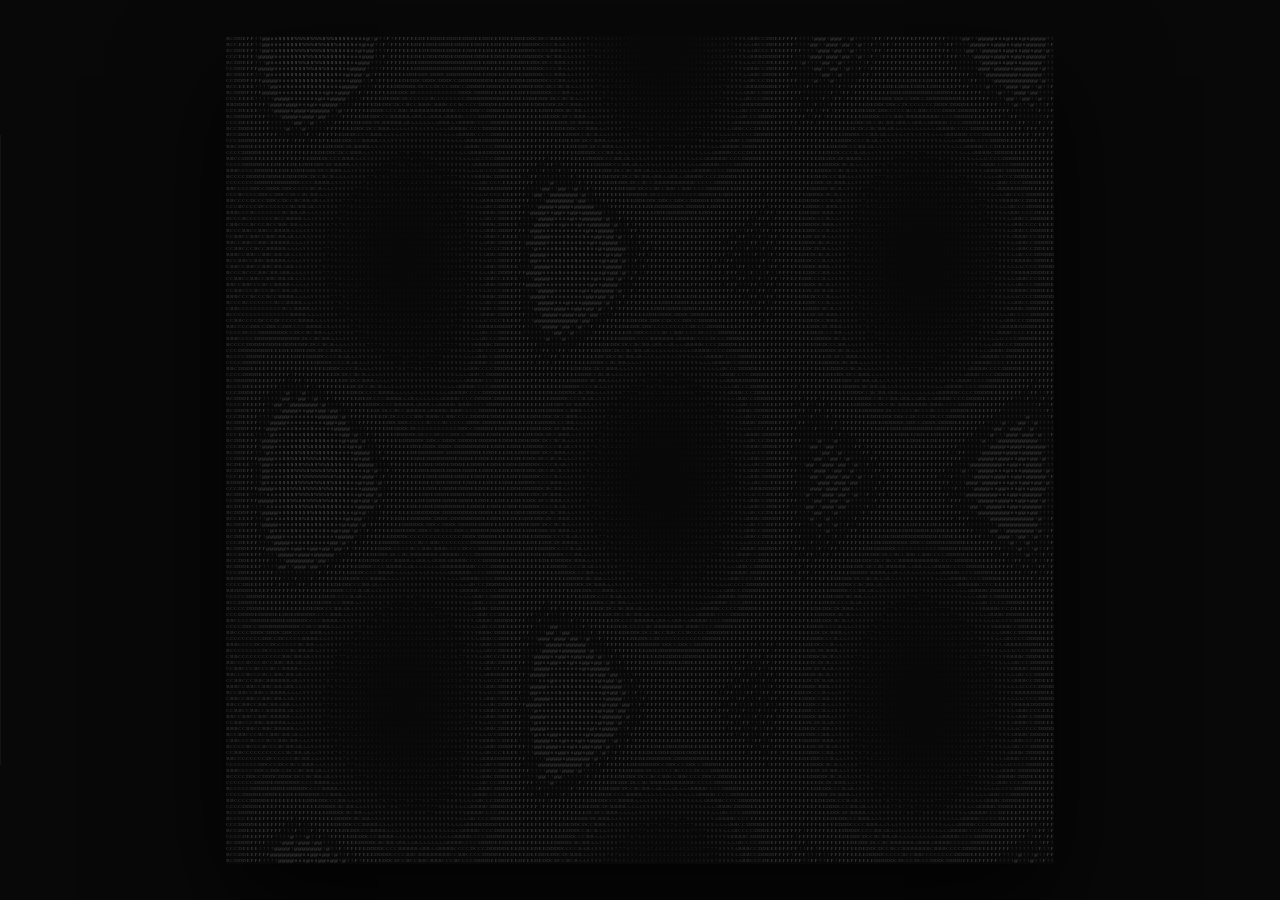
==== commit 793e8f46: "Improved Dither engine, On/off toggles and Panel Strucuture" ====
--- a/src/kiteracer.html
+++ b/src/kiteracer.html
@@ -87,8 +87,53 @@
                             <optgroup label="Zed"><option value="zed">Atmosphere</option><option value="zedRose">Rosé Pine</option><option value="zedAndromeda">Andromeda</option></optgroup>
                             <optgroup label="Cursor"><option value="cursorDark">Midnight</option><option value="cursorEmber">Ember</option></optgroup>
                         </select></div>
-                    <div class="ctrl-row"><label class="ctrl-label" for="dither-select">Dither</label>
-                        <select id="dither-select"><option value="classic">Classic ASCII</option><option value="characters">Characters</option><option value="crt">CRT Phosphor</option><option value="waffle">Waffle</option><option value="porthole">Porthole</option></select></div>
+                </div>
+                <div class="panel-sec">
+                    <div class="ctrl-row"><label class="sec-label" for="glyph-dither-toggle">Glyph Dither</label><input type="checkbox" id="glyph-dither-toggle" checked></div>
+                    <div id="glyph-dither-controls" style="display:flex;flex-direction:column;gap:9px;">
+                        <div class="ctrl-row"><label class="ctrl-label" for="dither-select">Set</label>
+                            <select id="dither-select">
+                                <option value="characters">Characters</option>
+                                <option value="classic">Classic</option>
+                                <option value="unicode">Unicode</option>
+                                <option value="redacted">Redacted</option>
+                                <option value="squares">Squares</option>
+                                <option value="circles">Circles</option>
+                                <option value="crt">CRT</option>
+                                <option value="organic">Organic</option>
+                                <option value="stars">Stars</option>
+                                <option value="verticalLines">Vertical Lines</option>
+                                <option value="horizontalLines">Horizontal Lines</option>
+                                <option value="verticalJitter">Vertical Jitter</option>
+                                <option value="horizontalJitter">Horizontal Jitter</option>
+                                <option value="waffle">Waffle</option>
+                                <option value="porthole">Porthole</option>
+                                <option value="zigzag">Zigzag</option>
+                                <option value="eyes">Eyes</option>
+                                <option value="blueNoiseish">Blue Noiseish</option>
+                                <option value="diagonals">Diagonals</option>
+                            </select></div>
+                    </div>
+                </div>
+                <div class="panel-sec">
+                    <div class="ctrl-row"><label class="sec-label" for="dither-toggle">Dither</label><input type="checkbox" id="dither-toggle" checked></div>
+                    <div id="dither-controls" style="display:flex;flex-direction:column;gap:9px;">
+                        <div class="ctrl-row"><label class="ctrl-label" for="dither-mode-select">Mode</label>
+                            <select id="dither-mode-select">
+                                <option value="blueNoise" selected>Blue Noise</option>
+                                <option value="blueNoise2x">Blue Noise 2x</option>
+                                <option value="blueNoise05x">Blue Noise 0.5x</option>
+                                <option value="bayer4">Bayer 4x4</option>
+                                <option value="bayer8">Bayer 8x8</option>
+                                <option value="bayer16">Bayer 16x16</option>
+                                <option value="random">Random</option>
+                                <option value="ign">IGN</option>
+                                <option value="halftone">Halftone</option>
+                                <option value="crosshatch">Crosshatch</option>
+                                <option value="checkerboard">Checkerboard</option>
+                            </select></div>
+                        <div class="ctrl-row"><label class="ctrl-label" for="dither-strength-control">Strength</label><input type="range" id="dither-strength-control" min="0" max="2.0" step="0.1" value="1.0"><span class="ctrl-val" id="dither-strength-val">1.0</span></div>
+                    </div>
                 </div>
                 <div class="panel-sec">
                     <div class="ctrl-row"><label class="sec-label" for="gradient-toggle">Gradient Map</label><input type="checkbox" id="gradient-toggle"></div>
@@ -152,7 +197,27 @@
                 cursorEmber:      { bg:"#1c1917", base:"#292524", sprite:"#d97706", cursor:"#fef3c7", stops:["#1c1917","#d97706","#fef3c7"] },
             };
 
-            const DITHER_SETS = { classic:" .:-=+*#%@", characters:" 10123456789ABCDEF!@#$%&", crt:"  ▂▃▄▅▆▇█", waffle:" ⠁⠃⠇⠏⠟⠿", porthole:" ·◦○◎◉●" };
+            const DITHER_SETS = {
+                characters:      " 0123456789ABCDEF!@#$%&",
+                classic:         " .:-=+*#%@",
+                unicode:         " ·∘∙○●◉■█",
+                redacted:        " ░▒▓█",
+                squares:         " ▫▪□■◼",
+                circles:         " ◌○◎●⬤",
+                crt:             " ▂▃▄▅▆▇█",
+                organic:         " .,;~∞❀✿",
+                stars:           " ·✧✦★✶✹",
+                verticalLines:   " ╎│╏┃║",
+                horizontalLines: " ╌─╍━═",
+                verticalJitter:  " ¡|ǁ‖⦀",
+                horizontalJitter:" -–—═≡",
+                waffle:          " ⠁⠃⠇⠏⠟⠿",
+                porthole:        " ·◦○◎◉●",
+                zigzag:          " ~∽≈⋰╳",
+                eyes:            " ◌◍◎⊙⦿",
+                blueNoiseish:    " ░▒▞▚▓█",
+                diagonals:       " ╱╲╳▞▚▓",
+            };
             const WAKE_SET = "·-_=~";
             const HEX_SET = "0123456789abcdef-";
             let currentPalette = PALETTES.original;
@@ -162,7 +227,9 @@
                 interactionCharScale:3.0, spreadFactor:0.4, cursorSoftness:2.0, cursorMode:"default",
                 uuidCount:4, seed:0, lightMode:false, gradientMap:false,
                 gradientStops:[...PALETTES.original.stops], gradientPhase:0,
-                dither:"classic", animationSpeed:1.0, cursorLines:10,
+                dither:"characters", glyphDitherEnabled:true,
+                ditherMode:"blueNoise", ditherEnabled:true, ditherStrength:1.0,
+                animationSpeed:1.0, cursorLines:10,
             };
         </script>
 
@@ -265,6 +332,89 @@
             // t(now) converts wall-clock ms to scaled animation time.
             // All state timestamps and thresholds operate in this domain.
             const t = now => now * config.animationSpeed;
+
+            // ── Dither modifier (spatial threshold patterns) ────────────────────
+            // Inspired by Unicorn Studio's dither pipeline:
+            //   quantized = floor(intensity * levels + noise * strength) / levels
+
+            // ── Bayer matrices (procedural hierarchical) ───────────────────────
+            const BAYER = {};
+            (function() {
+                function gen(n) {
+                    if (n === 1) return [[0]];
+                    const h = gen(n >> 1), hn = n >> 1;
+                    const m = Array.from({length: n}, () => new Float32Array(n));
+                    for (let y = 0; y < hn; y++)
+                        for (let x = 0; x < hn; x++) {
+                            const v = h[y][x];
+                            m[y][x] = 4*v; m[y][x+hn] = 4*v+2;
+                            m[y+hn][x] = 4*v+3; m[y+hn][x+hn] = 4*v+1;
+                        }
+                    const n2 = n * n;
+                    for (let y = 0; y < n; y++)
+                        for (let x = 0; x < n; x++)
+                            m[y][x] = (m[y][x] + 0.5) / n2 - 0.5;
+                    return m;
+                }
+                BAYER[4] = gen(4); BAYER[8] = gen(8); BAYER[16] = gen(16);
+            })();
+
+            // ── PCG2D hash (from Unicorn Studio — high-quality integer noise) ──
+            function pcg2d(x, y) {
+                let vx = (x * 1664525 + 1013904223) | 0;
+                let vy = (y * 1664525 + 1013904223) | 0;
+                vx = (vx + Math.imul(vy, vy) * 1664525 + 1013904223) | 0;
+                vy = (vy + Math.imul(vx, vx) * 1664525 + 1013904223) | 0;
+                vx ^= vx >>> 16; vy ^= vy >>> 16;
+                vx = (vx + Math.imul(vy, vy) * 1664525 + 1013904223) | 0;
+                return ((vx ^ vy) >>> 0) / 4294967296;
+            }
+
+            // ── R2 low-discrepancy sequence (blue-noise-like) ──────────────────
+            function r2Noise(x, y) {
+                const a1 = 0.7548776662466927, a2 = 0.5698402909980532;
+                return ((x * a1 + y * a2) % 1) - 0.5;
+            }
+
+            // ── IGN — Interleaved Gradient Noise (Jorge Jimenez) ───────────────
+            function ignNoise(x, y) {
+                return ((52.9829189 * ((0.06711056 * x + 0.00583715 * y) % 1)) % 1) - 0.5;
+            }
+
+            function getDitherOffset(col, row) {
+                if (!config.ditherEnabled) return 0;
+                switch (config.ditherMode) {
+                    case 'blueNoise':     return r2Noise(col, row);
+                    case 'blueNoise2x':   return r2Noise(col * 2, row * 2);
+                    case 'blueNoise05x':  return r2Noise(col * 0.5, row * 0.5);
+                    case 'bayer4':        return BAYER[4][row & 3][col & 3];
+                    case 'bayer8':        return BAYER[8][row & 7][col & 7];
+                    case 'bayer16':       return BAYER[16][row & 15][col & 15];
+                    case 'random':        return pcg2d(col, row) - 0.5;
+                    case 'ign':           return ignNoise(col, row);
+                    case 'halftone': {
+                        const p = 6, cx = (col % p) - p * 0.5, cy = (row % p) - p * 0.5;
+                        return Math.sqrt(cx * cx + cy * cy) / (p * 0.707) - 0.5;
+                    }
+                    case 'crosshatch': {
+                        const a = (col + row) % 4, b = (col - row + 400) % 4;
+                        return ((a === 0 || b === 0) ? -0.35 : 0.35);
+                    }
+                    case 'checkerboard':  return ((col + row) & 1) ? 0.4 : -0.4;
+                    default:              return 0;
+                }
+            }
+
+            // ── Character quantization with dither + glyph toggle ──────────────
+            // Follows Unicorn's pattern: floor(intensity * levels + noise * str)
+            function quantizeChar(intensity, col, row) {
+                if (!config.glyphDitherEnabled) return '█';
+                const dset = DITHER_SETS[config.dither];
+                const n = dset.length;
+                const noise = getDitherOffset(col, row) * config.ditherStrength;
+                const idx = Math.max(0, Math.min(n - 1, Math.floor(intensity * n + noise)));
+                return dset[idx];
+            }
 
             // ── Sprite influence field ───────────────────────────────────────────
 
@@ -545,13 +695,7 @@
                                 s,
                             );
                             const intensity = this.getFinalIntensity(s);
-                            this.displayChar =
-                                DITHER_SETS[config.dither][
-                                    Math.floor(
-                                        intensity *
-                                            DITHER_SETS[config.dither].length,
-                                    )
-                                ];
+                            this.displayChar = quantizeChar(intensity, this.col, this.row);
                         } else {
                             this.color = this.getIdleColor();
                             this.displayChar = this.baseChar;
@@ -674,7 +818,6 @@
             }
 
             function generateDensity() {
-                const dset = DITHER_SETS[config.dither];
                 for (let r = 0; r < rows; r++) {
                     for (let c = 0; c < cols; c++) {
                         let v;
@@ -704,12 +847,7 @@
                         }
                         const cell = grid[r * cols + c];
                         cell.baseDensity = v;
-                        cell.baseChar =
-                            dset[
-                                Math.floor(
-                                    cell.getFinalIntensity(0) * dset.length,
-                                )
-                            ];
+                        cell.baseChar = quantizeChar(cell.getFinalIntensity(0), c, r);
                         cell.displayChar = cell.baseChar;
                     }
                 }
@@ -930,12 +1068,38 @@
                     staticBaseDirty = true;
                     renderGradientStops();
                 });
+            // Glyph Dither toggle + set
+            document
+                .getElementById("glyph-dither-toggle")
+                .addEventListener("change", (e) => {
+                    config.glyphDitherEnabled = e.target.checked;
+                    document.getElementById("glyph-dither-controls").style.display =
+                        config.glyphDitherEnabled ? "flex" : "none";
+                    generateDensity();
+                });
             document
                 .getElementById("dither-select")
                 .addEventListener("change", (e) => {
                     config.dither = e.target.value;
                     generateDensity();
                 });
+
+            // Dither toggle + mode + strength
+            document
+                .getElementById("dither-toggle")
+                .addEventListener("change", (e) => {
+                    config.ditherEnabled = e.target.checked;
+                    document.getElementById("dither-controls").style.display =
+                        config.ditherEnabled ? "flex" : "none";
+                    generateDensity();
+                });
+            document
+                .getElementById("dither-mode-select")
+                .addEventListener("change", (e) => {
+                    config.ditherMode = e.target.value;
+                    generateDensity();
+                });
+            bindSlider("dither-strength-control", "dither-strength-val", "ditherStrength", parseFloat, { after: generateDensity });
 
             // Numeric controls — helper to bind slider → config + value readout
             function bindSlider(id, valId, prop, parse, opts) {
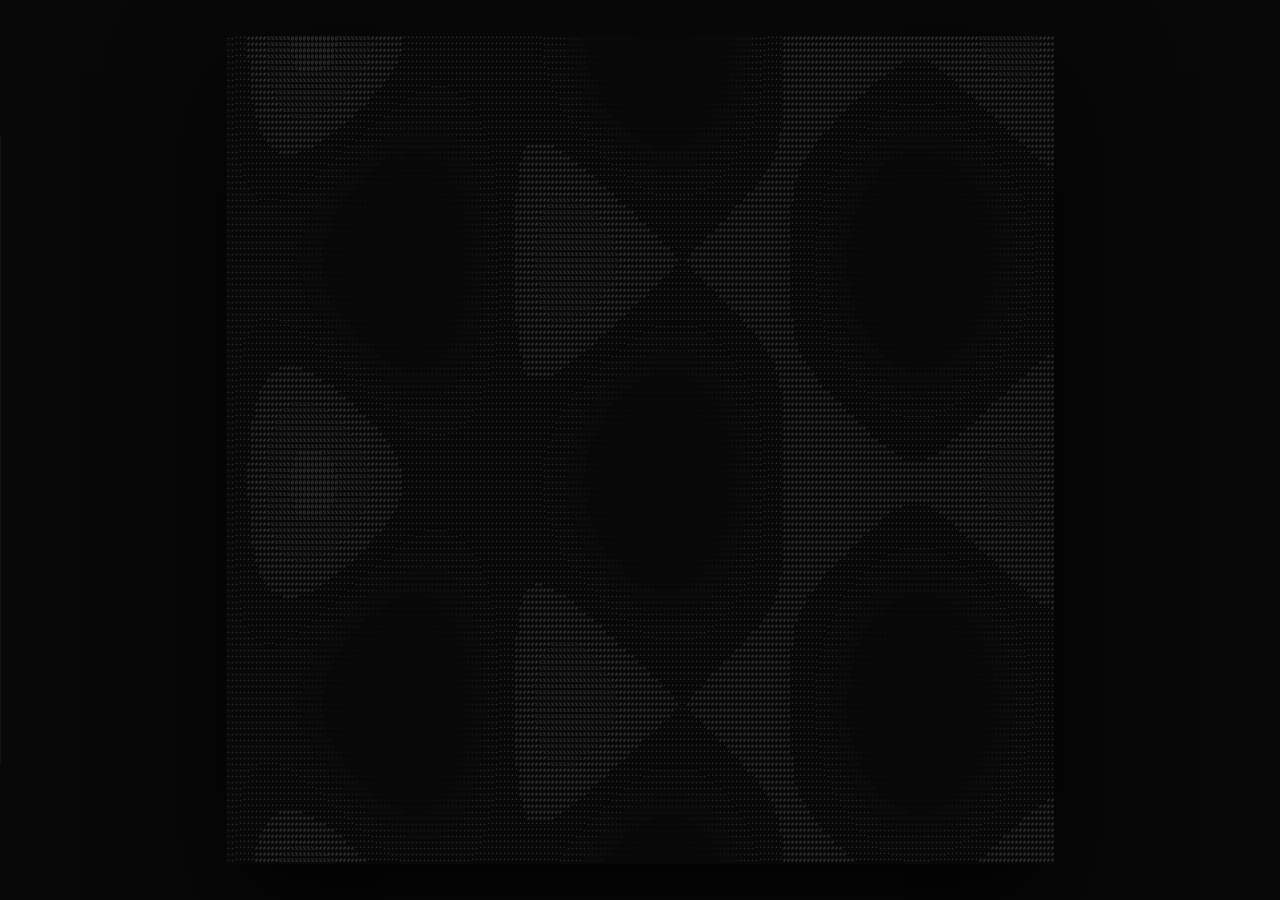
==== commit 53db4cc0: "Added new controls and modifiers to adjust Cursor shape and motion" ====
--- a/src/kiteracer.html
+++ b/src/kiteracer.html
@@ -45,7 +45,15 @@
             input[type="range"] { -webkit-appearance:none;width:96px;height:1px;background:var(--border);outline:none;cursor:pointer;flex-shrink:0 }
             input[type="range"]::-webkit-slider-thumb { -webkit-appearance:none;width:7px;height:7px;background:var(--text);border-radius:50%;cursor:pointer;opacity:0.55;transition:opacity 0.12s,transform 0.12s }
             input[type="range"]:hover::-webkit-slider-thumb { opacity:1;transform:scale(1.35) }
-            input[type="checkbox"] { accent-color:var(--text);cursor:pointer }
+            /* ── Toggle switch ── */
+            .switch { position:relative;display:inline-flex;align-items:center;width:30px;height:17px;cursor:pointer;flex-shrink:0 }
+            .switch input { opacity:0;width:0;height:0;position:absolute }
+            .switch-track { position:absolute;inset:0;background:var(--accent);border-radius:9px;transition:background 0.18s }
+            .switch input:checked ~ .switch-track { background:var(--text);opacity:0.75 }
+            .switch-thumb { position:absolute;top:3px;left:3px;width:11px;height:11px;background:var(--bg);border-radius:50%;transition:transform 0.18s,background 0.18s;pointer-events:none }
+            .switch input:checked ~ .switch-track ~ .switch-thumb { transform:translateX(13px) }
+            body.light-mode .switch-thumb { background:var(--text) }
+            .switch:focus-within .switch-track { outline:1px solid var(--text);outline-offset:2px }
             .ghost-btn { background:none;border:1px solid var(--border);color:var(--text);font-family:'Geist Mono',monospace;font-size:10px;letter-spacing:0.1em;padding:6px 10px;cursor:pointer;opacity:0.57;text-transform:uppercase;transition:opacity 0.15s;width:100% }
             .ghost-btn:hover { opacity:0.9 }
             .ghost-btn:focus-visible { opacity:1;outline:1px solid var(--text);outline-offset:2px }
@@ -57,7 +65,6 @@
             .remove-stop:focus-visible { opacity:1;outline:1px solid var(--text);outline-offset:2px }
             /* ── Focus ── */
             input[type="range"]:focus-visible { outline:1px solid var(--text);outline-offset:4px;opacity:1 }
-            input[type="checkbox"]:focus-visible { outline:1px solid var(--text);outline-offset:3px }
             .import-btn:focus-visible { opacity:1;outline:1px solid var(--text);outline-offset:2px }
             /* ── Light mode contrast ── */
             body.light-mode select { opacity:0.72 }
@@ -89,12 +96,12 @@
                         </select></div>
                 </div>
                 <div class="panel-sec">
-                    <div class="ctrl-row"><label class="sec-label" for="glyph-dither-toggle">Glyph Dither</label><input type="checkbox" id="glyph-dither-toggle" checked></div>
+                    <div class="ctrl-row"><span class="sec-label">Glyph Dither</span><label class="switch"><input type="checkbox" id="glyph-dither-toggle" checked><span class="switch-track"></span><span class="switch-thumb"></span></label></div>
                     <div id="glyph-dither-controls" style="display:flex;flex-direction:column;gap:9px;">
                         <div class="ctrl-row"><label class="ctrl-label" for="dither-select">Set</label>
                             <select id="dither-select">
                                 <option value="characters">Characters</option>
-                                <option value="classic">Classic</option>
+                                <option value="classic" selected>Classic</option>
                                 <option value="unicode">Unicode</option>
                                 <option value="redacted">Redacted</option>
                                 <option value="squares">Squares</option>
@@ -116,8 +123,8 @@
                     </div>
                 </div>
                 <div class="panel-sec">
-                    <div class="ctrl-row"><label class="sec-label" for="dither-toggle">Dither</label><input type="checkbox" id="dither-toggle" checked></div>
-                    <div id="dither-controls" style="display:flex;flex-direction:column;gap:9px;">
+                    <div class="ctrl-row"><span class="sec-label">Dither</span><label class="switch"><input type="checkbox" id="dither-toggle"><span class="switch-track"></span><span class="switch-thumb"></span></label></div>
+                    <div id="dither-controls" style="display:none;flex-direction:column;gap:9px;">
                         <div class="ctrl-row"><label class="ctrl-label" for="dither-mode-select">Mode</label>
                             <select id="dither-mode-select">
                                 <option value="blueNoise" selected>Blue Noise</option>
@@ -136,7 +143,7 @@
                     </div>
                 </div>
                 <div class="panel-sec">
-                    <div class="ctrl-row"><label class="sec-label" for="gradient-toggle">Gradient Map</label><input type="checkbox" id="gradient-toggle"></div>
+                    <div class="ctrl-row"><span class="sec-label">Gradient Map</span><label class="switch"><input type="checkbox" id="gradient-toggle"><span class="switch-track"></span><span class="switch-thumb"></span></label></div>
                     <div id="gradient-controls" style="display:none;flex-direction:column;gap:9px;">
                         <div class="gradient-stops" id="gradient-stops-list"></div>
                         <button class="ghost-btn" id="add-stop-btn">+ Add Stop</button>
@@ -157,9 +164,20 @@
                     <div class="ctrl-row"><label class="ctrl-label" for="grid-size-control">Grid</label><input type="range" id="grid-size-control" min="2" max="20" step="1" value="4"><span class="ctrl-val" id="grid-size-val">4</span></div>
                 </div>
                 <div class="panel-sec">
+                    <span class="sec-label">Cursor Shape</span>
+                    <div class="ctrl-row"><label class="ctrl-label" for="cursor-ellipse-x-control">Ellipse X</label><input type="range" id="cursor-ellipse-x-control" min="0.2" max="3.0" step="0.1" value="1.0"><span class="ctrl-val" id="cursor-ellipse-x-val">1.0</span></div>
+                    <div class="ctrl-row"><label class="ctrl-label" for="cursor-ellipse-y-control">Ellipse Y</label><input type="range" id="cursor-ellipse-y-control" min="0.2" max="3.0" step="0.1" value="1.0"><span class="ctrl-val" id="cursor-ellipse-y-val">1.0</span></div>
+                    <div class="ctrl-row"><label class="ctrl-label" for="cursor-rotation-control">Rotation</label><input type="range" id="cursor-rotation-control" min="0" max="360" step="1" value="0"><span class="ctrl-val" id="cursor-rotation-val">0</span></div>
+                    <div class="ctrl-row"><label class="ctrl-label" for="cursor-cone-angle-control">Cone</label><input type="range" id="cursor-cone-angle-control" min="10" max="360" step="5" value="360"><span class="ctrl-val" id="cursor-cone-angle-val">360</span></div>
+                    <div class="ctrl-row"><label class="ctrl-label" for="cursor-dead-zone-control">Dead Zone</label><input type="range" id="cursor-dead-zone-control" min="0" max="0.8" step="0.05" value="0"><span class="ctrl-val" id="cursor-dead-zone-val">0</span></div>
+                    <div class="ctrl-row"><label class="ctrl-label" for="cursor-activation-curve-select">Activation</label>
+                        <select id="cursor-activation-curve-select"><option value="linear" selected>Linear</option><option value="quadratic">Quadratic</option><option value="cubic">Cubic</option><option value="step2">Step 2</option><option value="step3">Step 3</option></select></div>
+                    <div class="ctrl-row"><label class="ctrl-label" for="cursor-line-phase-control">Line Phase</label><input type="range" id="cursor-line-phase-control" min="0" max="1.0" step="0.05" value="0"><span class="ctrl-val" id="cursor-line-phase-val">0</span></div>
+                </div>
+                <div class="panel-sec">
                     <span class="sec-label">Cursor</span>
                     <div class="ctrl-row"><label class="ctrl-label" for="cursor-mode-select">Mode</label>
-                        <select id="cursor-mode-select"><option value="default" selected>Default</option><option value="attract">Attract</option><option value="repel">Repel</option><option value="orbit">Orbit</option><option value="drift">Drift</option></select></div>
+                        <select id="cursor-mode-select"><option value="default" selected>Default</option><option value="attract">Attract</option><option value="repel">Repel</option><option value="orbit">Orbit</option><option value="drift">Drift</option><option value="spiral">Spiral</option><option value="gravity">Gravity</option><option value="shockwave">Shockwave</option></select></div>
                     <div class="ctrl-row"><label class="ctrl-label" for="cursor-influence-control">Influence</label><input type="range" id="cursor-influence-control" min="0" max="1.0" step="0.1" value="1.0"><span class="ctrl-val" id="cursor-influence-val">1.0</span></div>
                     <div class="ctrl-row"><label class="ctrl-label" for="mouse-radius-control">Radius</label><input type="range" id="mouse-radius-control" min="40" max="1000" step="10" value="200"><span class="ctrl-val" id="mouse-radius-val">200</span></div>
                     <div class="ctrl-row"><label class="ctrl-label" for="cursor-softness-control">Softness</label><input type="range" id="cursor-softness-control" min="0.5" max="5.0" step="0.5" value="2.0"><span class="ctrl-val" id="cursor-softness-val">2.0</span></div>
@@ -169,9 +187,20 @@
                     <div class="ctrl-row"><label class="ctrl-label" for="seed-control">Seed</label><input type="range" id="seed-control" min="0" max="999" step="1" value="0"><span class="ctrl-val" id="seed-val">0</span></div>
                     <div class="ctrl-row"><label class="ctrl-label" for="cursor-lines-control">Lines</label><input type="range" id="cursor-lines-control" min="1" max="20" step="1" value="10"><span class="ctrl-val" id="cursor-lines-val">10</span></div>
                     <div class="ctrl-row"><label class="ctrl-label" for="anim-speed-control">Speed</label><input type="range" id="anim-speed-control" min="0.2" max="3.0" step="0.2" value="1.0"><span class="ctrl-val" id="anim-speed-val">1.0</span></div>
+                    <div class="ctrl-row" id="spiral-tightness-row" style="display:none"><label class="ctrl-label" for="cursor-spiral-tightness-control">Spiral</label><input type="range" id="cursor-spiral-tightness-control" min="0.1" max="6.0" step="0.1" value="2.0"><span class="ctrl-val" id="cursor-spiral-tightness-val">2.0</span></div>
+                    <div class="ctrl-row"><label class="ctrl-label" for="cursor-trail-decay-select">Trail</label>
+                        <select id="cursor-trail-decay-select"><option value="linear" selected>Linear</option><option value="exponential">Exponential</option><option value="step">Step</option><option value="sine">Sine</option></select></div>
+                    <div class="ctrl-row"><label class="ctrl-label" for="cursor-echo-count-control">Echoes</label><input type="range" id="cursor-echo-count-control" min="0" max="4" step="1" value="0"><span class="ctrl-val" id="cursor-echo-count-val">0</span></div>
+                    <div class="ctrl-row" id="echo-decay-row" style="display:none"><label class="ctrl-label" for="cursor-echo-decay-control">Echo Decay</label><input type="range" id="cursor-echo-decay-control" min="0.1" max="0.9" step="0.1" value="0.6"><span class="ctrl-val" id="cursor-echo-decay-val">0.6</span></div>
+                    <div class="ctrl-row"><label class="ctrl-label" for="cursor-idle-bloom-control">Idle Bloom</label><input type="range" id="cursor-idle-bloom-control" min="0" max="1.0" step="0.05" value="0"><span class="ctrl-val" id="cursor-idle-bloom-val">0</span></div>
                 </div>
                 <div class="panel-sec">
-                    <div class="ctrl-row"><label class="ctrl-label" for="light-mode-toggle">Light Mode</label><input type="checkbox" id="light-mode-toggle"></div>
+                    <span class="sec-label">Cursor Field</span>
+                    <div class="ctrl-row"><label class="ctrl-label" for="cursor-noise-warp-control">Noise Warp</label><input type="range" id="cursor-noise-warp-control" min="0" max="1.0" step="0.05" value="0"><span class="ctrl-val" id="cursor-noise-warp-val">0</span></div>
+                    <div class="ctrl-row"><label class="ctrl-label" for="cursor-vortex-strength-control">Vortex</label><input type="range" id="cursor-vortex-strength-control" min="-2.0" max="2.0" step="0.1" value="0"><span class="ctrl-val" id="cursor-vortex-strength-val">0</span></div>
+                </div>
+                <div class="panel-sec">
+                    <div class="ctrl-row"><span class="ctrl-label">Light Mode</span><label class="switch"><input type="checkbox" id="light-mode-toggle"><span class="switch-track"></span><span class="switch-thumb"></span></label></div>
                 </div>
                 <div class="panel-sec">
                     <button class="import-btn" id="export-png-btn">Export PNG</button>
@@ -227,9 +256,22 @@
                 interactionCharScale:3.0, spreadFactor:0.4, cursorSoftness:2.0, cursorMode:"default",
                 uuidCount:4, seed:0, lightMode:false, gradientMap:false,
                 gradientStops:[...PALETTES.original.stops], gradientPhase:0,
-                dither:"characters", glyphDitherEnabled:true,
-                ditherMode:"blueNoise", ditherEnabled:true, ditherStrength:1.0,
+                dither:"classic", glyphDitherEnabled:true,
+                ditherMode:"blueNoise", ditherEnabled:false, ditherStrength:1.0,
                 animationSpeed:1.0, cursorLines:10,
+                // Shape
+                cursorEllipseX:1.0, cursorEllipseY:1.0, cursorRotation:0, cursorDeadZone:0,
+                // Cone
+                cursorConeAngle:360,
+                // Trail / temporal
+                cursorTrailDecay:"linear", cursorEchoCount:0, cursorEchoDecay:0.6,
+                cursorIdleBloom:0,
+                // Field distortion
+                cursorNoiseWarp:0, cursorVortexStrength:0,
+                // New motion params
+                cursorSpiralTightness:2.0, shockwaveActive:false,
+                // Activation
+                cursorActivationCurve:"linear", cursorLinePhase:0,
             };
         </script>
 
@@ -253,15 +295,71 @@
             const _dBuf = []; let _dCount = 0;   // dynamic idle cells
             const _cd = [0, 0]; // cursor displacement output
 
+            // ── Cursor extended state (module-level, updated in loop()) ────────
+            let prevMouse = { x: -2000, y: -2000 };
+            let velocityDir = { x: 0, y: 1 }; // normalized travel direction
+            // Shockwave
+            let shockwaveOrigin = { x: 0, y: 0 };
+            let shockwaveTime = 0;
+            // Echo buffer — circular buffer of past mouse positions
+            const echoPositions = []; // {x, y, t} entries
+            let echoTimer = 0;
+            // Idle bloom
+            let idleStart = 0;
+            let lastMoveTime = 0;
+            let bloomRadius = 0; // current bloom-expanded radius
+
             // ── Cursor mode displacement (shared by draw + render loop) ────────
+            // Pure function — returns _cd[]. No side effects.
             function cursorDisplacement(dx, dy, x, y) {
                 _cd[0] = 0; _cd[1] = 0;
                 if (config.cursorMode === 'default' || config.cursorInfluence <= 0) return _cd;
-                const dist = Math.sqrt(dx * dx + dy * dy);
-                if (dist >= config.influenceRadius || dist <= 1) return _cd;
-                const f = Math.pow(1 - dist / config.influenceRadius, config.cursorSoftness);
-                const nx = dx / dist, ny = dy / dist;
-                const str = config.influenceRadius * 0.15 * config.cursorInfluence;
+
+                // ── Noise warp: distort the effective cursor position ──
+                let edx = dx, edy = dy;
+                if (config.cursorNoiseWarp > 0) {
+                    const nw = config.cursorNoiseWarp * config.influenceRadius * 0.3;
+                    const noiseX = Math.sin(x * 0.006 + frame.tn * 0.0009) * Math.cos(y * 0.004);
+                    const noiseY = Math.cos(x * 0.005 + frame.tn * 0.0007) * Math.sin(y * 0.006);
+                    edx += noiseX * nw;
+                    edy += noiseY * nw;
+                }
+
+                // ── Rotation: rotate [edx, edy] by -cursorRotation ──
+                if (config.cursorRotation !== 0) {
+                    const ra = -config.cursorRotation * Math.PI / 180;
+                    const cosR = Math.cos(ra), sinR = Math.sin(ra);
+                    const rdx = edx * cosR - edy * sinR;
+                    const rdy = edx * sinR + edy * cosR;
+                    edx = rdx; edy = rdy;
+                }
+
+                // ── Ellipse distance ──
+                const eR = bloomRadius || config.influenceRadius;
+                const dist = Math.sqrt((edx / config.cursorEllipseX) ** 2 + (edy / config.cursorEllipseY) ** 2)
+                           * Math.sqrt(config.cursorEllipseX * config.cursorEllipseY);
+
+                if (dist >= eR || dist <= 1) return _cd;
+
+                // ── Dead zone ──
+                if (config.cursorDeadZone > 0 && dist < eR * config.cursorDeadZone) return _cd;
+
+                // ── Cone angle filter ──
+                if (config.cursorConeAngle < 360) {
+                    const halfCone = config.cursorConeAngle * 0.5 * Math.PI / 180;
+                    const cellAngle = Math.atan2(edy, edx);
+                    const travelAngle = Math.atan2(velocityDir.y, velocityDir.x);
+                    let diff = cellAngle - travelAngle;
+                    diff = Math.atan2(Math.sin(diff), Math.cos(diff)); // normalize to [-PI, PI]
+                    if (Math.abs(diff) > halfCone) return _cd;
+                }
+
+                const norm = dist / eR;
+                const f = Math.pow(1 - norm, config.cursorSoftness);
+                const nx = edx / dist, ny = edy / dist;
+                const str = eR * 0.15 * config.cursorInfluence;
+
+                // ── Mode-specific primary displacement ──
                 if (config.cursorMode === 'attract') { _cd[0] = -nx*f*str; _cd[1] = -ny*f*str; }
                 else if (config.cursorMode === 'repel') { _cd[0] = nx*f*str; _cd[1] = ny*f*str; }
                 else if (config.cursorMode === 'orbit') {
@@ -271,8 +369,56 @@
                     const nf = 0.008;
                     _cd[0] = Math.sin(x*nf + frame.tn*0.0012)*Math.cos(y*nf*1.3 + frame.tn*0.0007)*f*str;
                     _cd[1] = Math.cos(x*nf*1.2 + frame.tn*0.0009)*Math.sin(y*nf + frame.tn*0.0011)*f*str;
-                }
+                } else if (config.cursorMode === 'spiral') {
+                    const spiralAngle = config.cursorSpiralTightness * dist / eR;
+                    const cs = Math.cos(spiralAngle), ss = Math.sin(spiralAngle);
+                    const rx = nx * cs - ny * ss, ry = nx * ss + ny * cs;
+                    _cd[0] = rx*f*str; _cd[1] = ry*f*str;
+                } else if (config.cursorMode === 'gravity') {
+                    const dot = edx * velocityDir.x + edy * velocityDir.y;
+                    const sign = dot < 0 ? -1 : 1; // behind = attract, ahead = repel
+                    _cd[0] = sign*nx*f*str; _cd[1] = sign*ny*f*str;
+                } else if (config.cursorMode === 'shockwave') {
+                    if (config.shockwaveActive) {
+                        const waveDist = frame.tn - shockwaveTime;
+                        const waveRadius = waveDist * 0.4;
+                        const waveWidth = 60;
+                        const delta = Math.abs(dist - waveRadius);
+                        if (delta < waveWidth) {
+                            const waveFalloff = 1 - delta / waveWidth;
+                            const age = Math.min(1, waveDist / 2000);
+                            _cd[0] = nx * waveFalloff * (1 - age) * str; _cd[1] = ny * waveFalloff * (1 - age) * str;
+                        }
+                    }
+                }
+
+                // ── Vortex overlay: rotate _cd by vortex angle ──
+                if (config.cursorVortexStrength !== 0) {
+                    const va = config.cursorVortexStrength * f * Math.PI * 0.5;
+                    const cv = Math.cos(va), sv = Math.sin(va);
+                    const vx = _cd[0] * cv - _cd[1] * sv;
+                    const vy = _cd[0] * sv + _cd[1] * cv;
+                    _cd[0] = vx; _cd[1] = vy;
+                }
+
                 return _cd;
+            }
+
+            // ── Echo-aware displacement (primary + ghost positions) ──────────
+            // Returns [sx, sy]. Stacks echo ghost displacements on top of primary.
+            const _ecd = [0, 0];
+            function fullDisplacement(dx, dy, x, y) {
+                const cd = cursorDisplacement(dx, dy, x, y);
+                _ecd[0] = cd[0]; _ecd[1] = cd[1];
+                for (let i = 0; i < echoPositions.length; i++) {
+                    const ep = echoPositions[i];
+                    const gdx = x - ep.x, gdy = y - ep.y;
+                    const gcd = cursorDisplacement(gdx, gdy, x, y);
+                    const decay = Math.pow(config.cursorEchoDecay, i + 1);
+                    _ecd[0] += gcd[0] * decay;
+                    _ecd[1] += gcd[1] * decay;
+                }
+                return _ecd;
             }
 
             // ── Math helpers ────────────────────────────────────────────────────
@@ -407,11 +553,16 @@
 
             // ── Character quantization with dither + glyph toggle ──────────────
             // Follows Unicorn's pattern: floor(intensity * levels + noise * str)
+            // Glyph Dither OFF → classic ramp, no spatial noise (clean ASCII art)
+            // Dither OFF → noise = 0 (getDitherOffset returns 0 when disabled)
             function quantizeChar(intensity, col, row) {
-                if (!config.glyphDitherEnabled) return '█';
-                const dset = DITHER_SETS[config.dither];
+                const dset = config.glyphDitherEnabled
+                    ? DITHER_SETS[config.dither]
+                    : DITHER_SETS.classic;
                 const n = dset.length;
-                const noise = getDitherOffset(col, row) * config.ditherStrength;
+                const noise = config.glyphDitherEnabled
+                    ? getDitherOffset(col, row) * config.ditherStrength
+                    : 0;
                 const idx = Math.max(0, Math.min(n - 1, Math.floor(intensity * n + noise)));
                 return dset[idx];
             }
@@ -589,19 +740,39 @@
 
                 trigger(now, dist) {
                     if (this.state !== "idle") return;
-                    const effR = config.influenceRadius * config.cursorInfluence;
+                    const effR = bloomRadius || (config.influenceRadius * config.cursorInfluence);
+                    // Dead zone: skip cells inside the inner exclusion ring
+                    if (config.cursorDeadZone > 0 && dist < effR * config.cursorDeadZone) return;
                     // Lines filter: skip rows that aren't on an active band
                     if (config.cursorLines < 20) {
                         const radiusRows = Math.max(1, Math.ceil(effR / this.ch));
                         const stride = Math.max(1, Math.ceil(radiusRows / config.cursorLines));
                         const cursorRow = Math.round(frame.my / this.ch);
-                        if (Math.abs(this.row - cursorRow) % stride !== 0) return;
+                        const phaseOffset = Math.round(config.cursorLinePhase * stride);
+                        if ((Math.abs(this.row - cursorRow) + phaseOffset) % stride !== 0) return;
+                    }
+                    // Cone angle filter
+                    if (config.cursorConeAngle < 360) {
+                        const halfCone = config.cursorConeAngle * 0.5 * Math.PI / 180;
+                        const cellAngle = Math.atan2(this.dy, this.dx);
+                        const travelAngle = Math.atan2(velocityDir.y, velocityDir.x);
+                        let diff = cellAngle - travelAngle;
+                        diff = Math.atan2(Math.sin(diff), Math.cos(diff));
+                        if (Math.abs(diff) > halfCone) return;
                     }
                     const norm = dist / effR;
                     this.state = "waking";
                     this.startTime = now;
-                    // Higher softness = more gradual falloff (visually softer edges)
-                    this.triggerStrength = Math.pow(1 - norm, 1.0 / config.cursorSoftness);
+                    // Activation curve
+                    let rawCurve;
+                    switch (config.cursorActivationCurve) {
+                        case 'quadratic': rawCurve = (1 - norm) * (1 - norm); break;
+                        case 'cubic':     rawCurve = (1 - norm) ** 3; break;
+                        case 'step2':     rawCurve = norm < 0.5 ? 1 : 0; break;
+                        case 'step3':     rawCurve = norm < 0.33 ? 1 : norm < 0.66 ? 0.5 : 0; break;
+                        default:          rawCurve = 1 - norm; // linear
+                    }
+                    this.triggerStrength = Math.pow(rawCurve, 1.0 / config.cursorSoftness);
                     this.delay = norm * 150;
                     this.lastVisited = now;
                 }
@@ -610,11 +781,25 @@
                     const tn = t(now); // scaled animation time
                     this.dx = this.x + this.cw * 0.5 - frame.mx;
                     this.dy = this.y + this.ch * 0.5 - frame.my;
-                    const dist = Math.sqrt(
-                        this.dx * this.dx + this.dy * this.dy,
-                    );
-
-                    const effRadius = config.influenceRadius * config.cursorInfluence;
+
+                    // ── Effective distance (accounts for ellipse + rotation + noise warp) ──
+                    let edx = this.dx, edy = this.dy;
+                    if (config.cursorNoiseWarp > 0) {
+                        const nw = config.cursorNoiseWarp * config.influenceRadius * 0.3;
+                        edx += Math.sin(this.x * 0.006 + frame.tn * 0.0009) * Math.cos(this.y * 0.004) * nw;
+                        edy += Math.cos(this.x * 0.005 + frame.tn * 0.0007) * Math.sin(this.y * 0.006) * nw;
+                    }
+                    if (config.cursorRotation !== 0) {
+                        const ra = -config.cursorRotation * Math.PI / 180;
+                        const cosR = Math.cos(ra), sinR = Math.sin(ra);
+                        const rdx = edx * cosR - edy * sinR;
+                        const rdy = edx * sinR + edy * cosR;
+                        edx = rdx; edy = rdy;
+                    }
+                    const dist = Math.sqrt((edx / config.cursorEllipseX) ** 2 + (edy / config.cursorEllipseY) ** 2)
+                               * Math.sqrt(config.cursorEllipseX * config.cursorEllipseY);
+
+                    const effRadius = bloomRadius || (config.influenceRadius * config.cursorInfluence);
                     if (dist < effRadius) this.trigger(tn, dist);
 
                     const elapsed = tn - this.startTime - this.delay;
@@ -681,10 +866,18 @@
                         const sVal = getSpriteInfluence(this.x, this.y, now);
 
                         if (timeSinceVisit < 600) {
+                            let trailProgress;
+                            const raw = timeSinceVisit / 600;
+                            switch (config.cursorTrailDecay) {
+                                case 'exponential': trailProgress = easeOutExpo(raw); break;
+                                case 'step':        trailProgress = raw < 0.5 ? 0 : 1; break;
+                                case 'sine':        trailProgress = 0.5 - 0.5 * Math.cos(Math.PI * raw); break;
+                                default:            trailProgress = raw; // linear
+                            }
                             this.color = lerpColor(
                                 this.getActiveCursorColor(),
                                 this.getIdleColor(),
-                                easeOutExpo(timeSinceVisit / 600),
+                                trailProgress,
                             );
                             this.displayChar = this.baseChar;
                         } else if (sVal > 0.01) {
@@ -765,7 +958,7 @@
                     if (pass === "base" && isInteraction) return;
                     if (pass === "interaction" && !isInteraction) return;
                     const baseFS = Math.floor(this.ch * 0.9);
-                    const cd = cursorDisplacement(this.dx, this.dy, this.x, this.y);
+                    const cd = fullDisplacement(this.dx, this.dy, this.x, this.y);
                     let sx = cd[0], sy = cd[1];
                     if (isInteraction) {
                         sx += this.dx * (this.currentScale - 1.0) * config.spreadFactor;
@@ -870,9 +1063,6 @@
                 frame.my = mouse.y - box.top;
 
                 // ── Rescale stored timestamps when animationSpeed changes ──
-                // All cell startTime/mutationTimer/lastVisited are in scaled time.
-                // When speed changes, tn jumps, making elapsed huge and causing glitches.
-                // Fix: shift every stored timestamp by the delta so elapsed stays smooth.
                 if (config.animationSpeed !== frame.lastAnimSpeed) {
                     const delta = now * (config.animationSpeed - frame.lastAnimSpeed);
                     for (let i = 0; i < grid.length; i++) {
@@ -889,9 +1079,64 @@
 
                 frame.tn = t(now);
 
+                // ── Velocity direction tracker (exponentially smoothed) ──
+                const vdx = frame.mx - prevMouse.x, vdy = frame.my - prevMouse.y;
+                const vlen = Math.sqrt(vdx * vdx + vdy * vdy);
+                if (vlen > 1) {
+                    velocityDir.x += (vdx / vlen - velocityDir.x) * 0.2;
+                    velocityDir.y += (vdy / vlen - velocityDir.y) * 0.2;
+                    const vn = Math.sqrt(velocityDir.x ** 2 + velocityDir.y ** 2);
+                    if (vn > 0.001) { velocityDir.x /= vn; velocityDir.y /= vn; }
+                    lastMoveTime = frame.tn;
+                    idleStart = 0;
+                }
+                prevMouse.x = frame.mx; prevMouse.y = frame.my;
+
+                // ── Idle bloom ──
+                if (config.cursorIdleBloom > 0) {
+                    if (vlen <= 1) {
+                        if (idleStart === 0) idleStart = frame.tn;
+                        const idleDur = frame.tn - idleStart;
+                        if (idleDur > 800) {
+                            const progress = Math.min(1, (idleDur - 800) / 2000);
+                            bloomRadius = config.influenceRadius * config.cursorInfluence *
+                                (1 + config.cursorIdleBloom * 0.5 * progress);
+                        } else {
+                            bloomRadius = config.influenceRadius * config.cursorInfluence;
+                        }
+                    } else {
+                        idleStart = 0;
+                        bloomRadius = config.influenceRadius * config.cursorInfluence;
+                    }
+                } else {
+                    bloomRadius = 0; // 0 = use default effR everywhere
+                }
+
+                // ── Echo buffer (update every 80ms) ──
+                if (config.cursorEchoCount > 0) {
+                    if (frame.tn - echoTimer > 80) {
+                        echoPositions.unshift({ x: frame.mx, y: frame.my });
+                        while (echoPositions.length > config.cursorEchoCount)
+                            echoPositions.pop();
+                        echoTimer = frame.tn;
+                    }
+                } else {
+                    echoPositions.length = 0;
+                }
+
+                // ── Shockwave expiry ──
+                if (config.shockwaveActive) {
+                    const waveDist = frame.tn - shockwaveTime;
+                    const eR = bloomRadius || (config.influenceRadius * config.cursorInfluence);
+                    if (waveDist * 0.4 > eR * 2) config.shockwaveActive = false;
+                }
+
                 const spriteZone = computeSpriteZone(now);
-                const effR = config.influenceRadius * config.cursorInfluence;
-                const rSq = effR * effR;
+                const effR = bloomRadius || (config.influenceRadius * config.cursorInfluence);
+                // Expand culling radius for ellipse stretch + noise warp margin
+                const cullR = effR * Math.max(config.cursorEllipseX, config.cursorEllipseY, 1)
+                            + config.cursorNoiseWarp * config.influenceRadius * 0.3;
+                const rSq = cullR * cullR;
 
                 // ── Phase 1: Update with spatial culling ──
                 _iCount = 0; _dCount = 0;
@@ -927,7 +1172,7 @@
                     ctx.fillStyle = bg;
                     ctx.fillRect(cell.x, cell.y, cell.cw, cell.ch);
                     if (cell.displayChar === ' ') continue;
-                    const cd = cursorDisplacement(cell.dx, cell.dy, cell.x, cell.y);
+                    const cd = fullDisplacement(cell.dx, cell.dy, cell.x, cell.y);
                     ctx.fillStyle = cell.color;
                     ctx.fillText(cell.displayChar, cell.x + cell.cw * 0.5 + cd[0], cell.y + cell.ch * 0.5 + cd[1]);
                 }
@@ -1134,7 +1379,50 @@
                 .getElementById("cursor-mode-select")
                 .addEventListener("change", (e) => {
                     config.cursorMode = e.target.value;
-                });
+                    document.getElementById("spiral-tightness-row").style.display =
+                        config.cursorMode === "spiral" ? "flex" : "none";
+                });
+
+            // ── Cursor Shape controls ──
+            bindSlider("cursor-ellipse-x-control", "cursor-ellipse-x-val", "cursorEllipseX", parseFloat);
+            bindSlider("cursor-ellipse-y-control", "cursor-ellipse-y-val", "cursorEllipseY", parseFloat);
+            bindSlider("cursor-rotation-control", "cursor-rotation-val", "cursorRotation", parseInt);
+            bindSlider("cursor-cone-angle-control", "cursor-cone-angle-val", "cursorConeAngle", parseInt);
+            bindSlider("cursor-dead-zone-control", "cursor-dead-zone-val", "cursorDeadZone", parseFloat);
+            bindSlider("cursor-line-phase-control", "cursor-line-phase-val", "cursorLinePhase", parseFloat);
+            document
+                .getElementById("cursor-activation-curve-select")
+                .addEventListener("change", (e) => { config.cursorActivationCurve = e.target.value; });
+
+            // ── Cursor extended controls ──
+            bindSlider("cursor-spiral-tightness-control", "cursor-spiral-tightness-val", "cursorSpiralTightness", parseFloat);
+            document
+                .getElementById("cursor-trail-decay-select")
+                .addEventListener("change", (e) => { config.cursorTrailDecay = e.target.value; });
+            bindSlider("cursor-echo-count-control", "cursor-echo-count-val", "cursorEchoCount", parseInt, {
+                after: () => {
+                    document.getElementById("echo-decay-row").style.display =
+                        config.cursorEchoCount > 0 ? "flex" : "none";
+                }
+            });
+            bindSlider("cursor-echo-decay-control", "cursor-echo-decay-val", "cursorEchoDecay", parseFloat);
+            bindSlider("cursor-idle-bloom-control", "cursor-idle-bloom-val", "cursorIdleBloom", parseFloat);
+
+            // ── Cursor Field controls ──
+            bindSlider("cursor-noise-warp-control", "cursor-noise-warp-val", "cursorNoiseWarp", parseFloat);
+            bindSlider("cursor-vortex-strength-control", "cursor-vortex-strength-val", "cursorVortexStrength", parseFloat);
+
+            // ── Shockwave click listener ──
+            canvas.addEventListener("mousedown", () => {
+                if (config.cursorMode === 'shockwave') {
+                    const box = canvas.getBoundingClientRect();
+                    shockwaveOrigin.x = mouse.x - box.left;
+                    shockwaveOrigin.y = mouse.y - box.top;
+                    shockwaveTime = frame.tn;
+                    config.shockwaveActive = true;
+                }
+            });
+
             document
                 .getElementById("gradient-phase-control")
                 .addEventListener("input", (e) => {
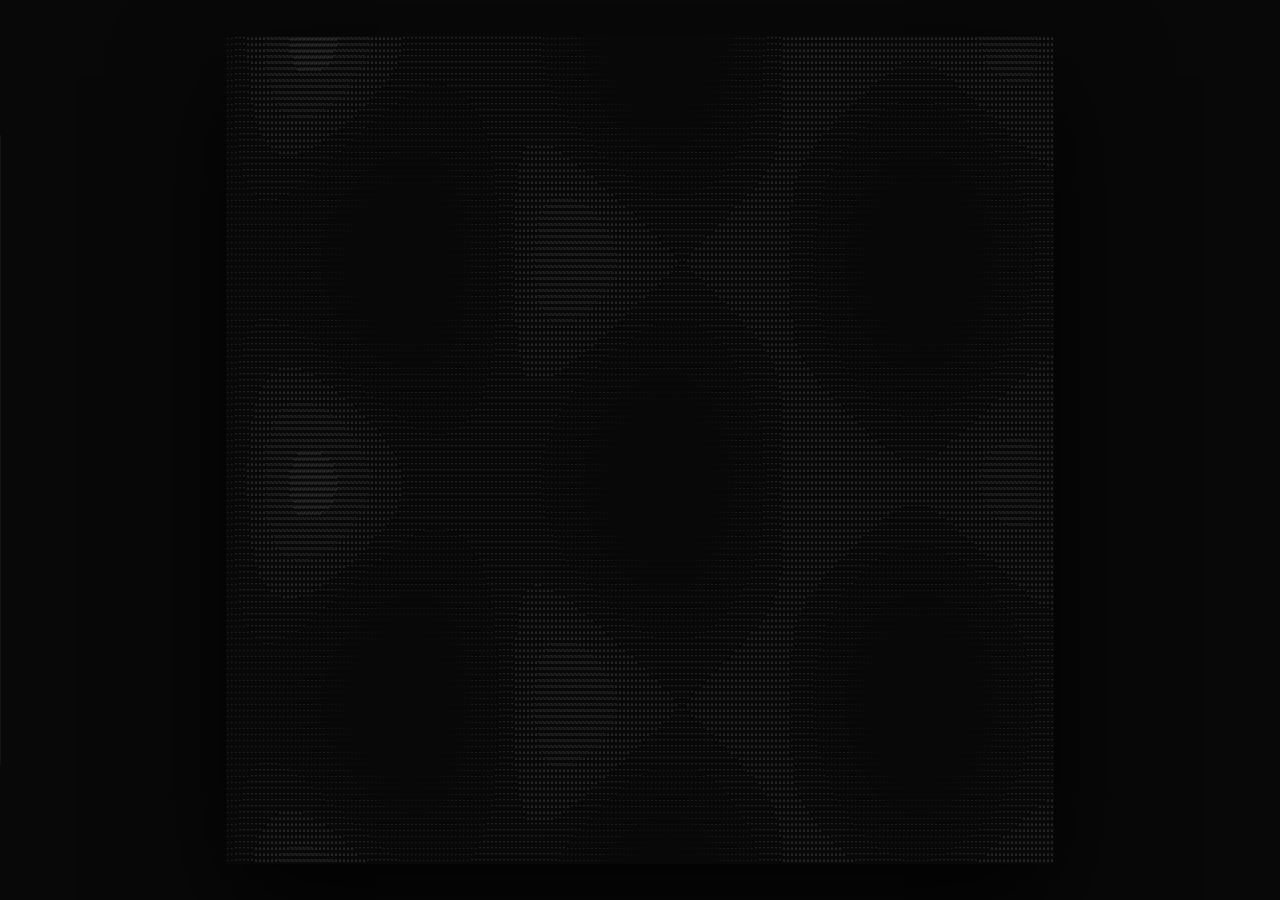
==== commit 5f28fe3f: "perf: replace hot-path lerpColor hex parsing with pre-computed RGB arrays" ====
--- a/src/kiteracer.html
+++ b/src/kiteracer.html
@@ -96,8 +96,28 @@
                         </select></div>
                 </div>
                 <div class="panel-sec">
-                    <div class="ctrl-row"><span class="sec-label">Glyph Dither</span><label class="switch"><input type="checkbox" id="glyph-dither-toggle" checked><span class="switch-track"></span><span class="switch-thumb"></span></label></div>
-                    <div id="glyph-dither-controls" style="display:flex;flex-direction:column;gap:9px;">
+                    <div class="ctrl-row"><span class="sec-label">Dither</span><label class="switch"><input type="checkbox" id="dither-toggle"><span class="switch-track"></span><span class="switch-thumb"></span></label></div>
+                    <div id="dither-controls" style="display:none;flex-direction:column;gap:9px;">
+                        <div class="ctrl-row"><label class="ctrl-label" for="dither-mode-select">Mode</label>
+                            <select id="dither-mode-select">
+                                <option value="blueNoise" selected>Blue Noise</option>
+                                <option value="blueNoise2x">Blue Noise 2x</option>
+                                <option value="blueNoise05x">Blue Noise 0.5x</option>
+                                <option value="bayer4">Bayer 4x4</option>
+                                <option value="bayer8">Bayer 8x8</option>
+                                <option value="bayer16">Bayer 16x16</option>
+                                <option value="random">Random</option>
+                                <option value="ign">IGN</option>
+                                <option value="halftone">Halftone</option>
+                                <option value="crosshatch">Crosshatch</option>
+                                <option value="checkerboard">Checkerboard</option>
+                            </select></div>
+                        <div class="ctrl-row"><label class="ctrl-label" for="dither-strength-control">Strength</label><input type="range" id="dither-strength-control" min="0" max="2.0" step="0.1" value="1.0"><span class="ctrl-val" id="dither-strength-val">1.0</span></div>
+                    </div>
+                </div>
+                <div class="panel-sec">
+                    <div class="ctrl-row"><span class="sec-label">Glyph Dither</span><label class="switch"><input type="checkbox" id="glyph-dither-toggle"><span class="switch-track"></span><span class="switch-thumb"></span></label></div>
+                    <div id="glyph-dither-controls" style="display:none;flex-direction:column;gap:9px;">
                         <div class="ctrl-row"><label class="ctrl-label" for="dither-select">Set</label>
                             <select id="dither-select">
                                 <option value="characters">Characters</option>
@@ -120,26 +140,6 @@
                                 <option value="blueNoiseish">Blue Noiseish</option>
                                 <option value="diagonals">Diagonals</option>
                             </select></div>
-                    </div>
-                </div>
-                <div class="panel-sec">
-                    <div class="ctrl-row"><span class="sec-label">Dither</span><label class="switch"><input type="checkbox" id="dither-toggle"><span class="switch-track"></span><span class="switch-thumb"></span></label></div>
-                    <div id="dither-controls" style="display:none;flex-direction:column;gap:9px;">
-                        <div class="ctrl-row"><label class="ctrl-label" for="dither-mode-select">Mode</label>
-                            <select id="dither-mode-select">
-                                <option value="blueNoise" selected>Blue Noise</option>
-                                <option value="blueNoise2x">Blue Noise 2x</option>
-                                <option value="blueNoise05x">Blue Noise 0.5x</option>
-                                <option value="bayer4">Bayer 4x4</option>
-                                <option value="bayer8">Bayer 8x8</option>
-                                <option value="bayer16">Bayer 16x16</option>
-                                <option value="random">Random</option>
-                                <option value="ign">IGN</option>
-                                <option value="halftone">Halftone</option>
-                                <option value="crosshatch">Crosshatch</option>
-                                <option value="checkerboard">Checkerboard</option>
-                            </select></div>
-                        <div class="ctrl-row"><label class="ctrl-label" for="dither-strength-control">Strength</label><input type="range" id="dither-strength-control" min="0" max="2.0" step="0.1" value="1.0"><span class="ctrl-val" id="dither-strength-val">1.0</span></div>
                     </div>
                 </div>
                 <div class="panel-sec">
@@ -173,6 +173,13 @@
                     <div class="ctrl-row"><label class="ctrl-label" for="cursor-activation-curve-select">Activation</label>
                         <select id="cursor-activation-curve-select"><option value="linear" selected>Linear</option><option value="quadratic">Quadratic</option><option value="cubic">Cubic</option><option value="step2">Step 2</option><option value="step3">Step 3</option></select></div>
                     <div class="ctrl-row"><label class="ctrl-label" for="cursor-line-phase-control">Line Phase</label><input type="range" id="cursor-line-phase-control" min="0" max="1.0" step="0.05" value="0"><span class="ctrl-val" id="cursor-line-phase-val">0</span></div>
+                </div>
+                <div class="panel-sec">
+                    <div class="ctrl-row"><span class="sec-label">Pin Cursor</span><label class="switch"><input type="checkbox" id="cursor-pin-toggle"><span class="switch-track"></span><span class="switch-thumb"></span></label></div>
+                    <div id="cursor-pin-controls" style="display:none;flex-direction:column;gap:9px;">
+                        <div class="ctrl-row"><label class="ctrl-label" for="cursor-pin-x-control">X</label><input type="range" id="cursor-pin-x-control" min="0" max="800" step="1" value="0"><span class="ctrl-val" id="cursor-pin-x-val">0</span></div>
+                        <div class="ctrl-row"><label class="ctrl-label" for="cursor-pin-y-control">Y</label><input type="range" id="cursor-pin-y-control" min="0" max="600" step="1" value="0"><span class="ctrl-val" id="cursor-pin-y-val">0</span></div>
+                    </div>
                 </div>
                 <div class="panel-sec">
                     <span class="sec-label">Cursor</span>
@@ -250,13 +257,21 @@
             const WAKE_SET = "·-_=~";
             const HEX_SET = "0123456789abcdef-";
             let currentPalette = PALETTES.original;
+            let paletteRgb = {};
+            function updatePaletteRgb() {
+                paletteRgb.bg     = hexToRgb(currentPalette.bg);
+                paletteRgb.base   = hexToRgb(currentPalette.base);
+                paletteRgb.sprite = hexToRgb(currentPalette.sprite);
+                paletteRgb.cursor = hexToRgb(currentPalette.cursor);
+                paletteRgb.black  = [0, 0, 0];
+            }
             const config = {
                 gamma:1.2, bgIntensity:1.0, sprite:"none", spriteSubtype:"fluid", spriteSize:180,
                 cellSize:4, cellHeightRatio:1.6, influenceRadius:200, cursorInfluence:1.0,
                 interactionCharScale:3.0, spreadFactor:0.4, cursorSoftness:2.0, cursorMode:"default",
                 uuidCount:4, seed:0, lightMode:false, gradientMap:false,
                 gradientStops:[...PALETTES.original.stops], gradientPhase:0,
-                dither:"classic", glyphDitherEnabled:true,
+                dither:"classic", glyphDitherEnabled:false,
                 ditherMode:"blueNoise", ditherEnabled:false, ditherStrength:1.0,
                 animationSpeed:1.0, cursorLines:10,
                 // Shape
@@ -272,6 +287,8 @@
                 cursorSpiralTightness:2.0, shockwaveActive:false,
                 // Activation
                 cursorActivationCurve:"linear", cursorLinePhase:0,
+                // Pin
+                cursorPinned:false, cursorPinX:0, cursorPinY:0,
             };
         </script>
 
@@ -288,7 +305,7 @@
             let activeUUIDGroups = [];
 
             // ── Performance: frame state & render buffers ───────────────────────
-            const frame = { mx: 0, my: 0, tn: 0, lastAnimSpeed: 1.0 };
+            const frame = { mx: 0, my: 0, cx: 0, cy: 0, tn: 0, lastAnimSpeed: 1.0 };
             let staticBase = null, staticBaseCtx = null;
             let staticBaseDirty = true;
             const _iBuf = []; let _iCount = 0;   // interaction cells
@@ -454,24 +471,20 @@
                 return u;
             }
 
+            function hexToRgb(hex) {
+                const h = parseInt(hex.replace("#", ""), 16);
+                return [h >> 16, (h >> 8) & 255, h & 255];
+            }
+
+            function lerpRgb(a, b, n) {
+                const r = Math.round(a[0] + n * (b[0] - a[0]));
+                const g = Math.round(a[1] + n * (b[1] - a[1]));
+                const bl = Math.round(a[2] + n * (b[2] - a[2]));
+                return "#" + (0x1000000 + r * 0x10000 + g * 0x100 + bl).toString(16).slice(1);
+            }
+
             function lerpColor(a, b, n) {
-                const ah = parseInt(a.replace("#", ""), 16);
-                const bh = parseInt(b.replace("#", ""), 16);
-                const ar = ah >> 16,
-                    ag = (ah >> 8) & 255,
-                    ab = ah & 255;
-                const br = bh >> 16,
-                    bg = (bh >> 8) & 255,
-                    bb = bh & 255;
-                const r = Math.round(ar + n * (br - ar));
-                const g = Math.round(ag + n * (bg - ag));
-                const bl = Math.round(ab + n * (bb - ab));
-                return (
-                    "#" +
-                    (0x1000000 + r * 0x10000 + g * 0x100 + bl)
-                        .toString(16)
-                        .slice(1)
-                );
+                return lerpRgb(hexToRgb(a), hexToRgb(b), n);
             }
 
             // ── Animation speed scaler ──────────────────────────────────────────
@@ -747,7 +760,7 @@
                     if (config.cursorLines < 20) {
                         const radiusRows = Math.max(1, Math.ceil(effR / this.ch));
                         const stride = Math.max(1, Math.ceil(radiusRows / config.cursorLines));
-                        const cursorRow = Math.round(frame.my / this.ch);
+                        const cursorRow = Math.round(frame.cy / this.ch);
                         const phaseOffset = Math.round(config.cursorLinePhase * stride);
                         if ((Math.abs(this.row - cursorRow) + phaseOffset) % stride !== 0) return;
                     }
@@ -779,8 +792,8 @@
 
                 update(now) {
                     const tn = t(now); // scaled animation time
-                    this.dx = this.x + this.cw * 0.5 - frame.mx;
-                    this.dy = this.y + this.ch * 0.5 - frame.my;
+                    this.dx = this.x + this.cw * 0.5 - frame.cx;
+                    this.dy = this.y + this.ch * 0.5 - frame.cy;
 
                     // ── Effective distance (accounts for ellipse + rotation + noise warp) ──
                     let edx = this.dx, edy = this.dy;
@@ -814,9 +827,9 @@
                             (config.interactionCharScale - 1.0) *
                                 this.triggerStrength *
                                 (elapsed / 200);
-                        this.color = lerpColor(
-                            this.getIdleColor(),
-                            this.getActiveSpriteColor(),
+                        this.color = lerpRgb(
+                            this.getIdleRgb(),
+                            this.getActiveSpriteRgb(),
                             Math.min(1, elapsed / 200) * this.triggerStrength,
                         );
                         if (elapsed >= 200) this.state = "encoding";
@@ -829,14 +842,14 @@
                             this.mutationTimer = tn;
                         }
                         this.currentScale = 1.0 + (config.interactionCharScale - 1.0) * this.triggerStrength;
-                        this.color = lerpColor(this.getIdleColor(), this.getActiveSpriteColor(), this.triggerStrength);
+                        this.color = lerpRgb(this.getIdleRgb(), this.getActiveSpriteRgb(), this.triggerStrength);
                         if (elapsed >= 600) {
                             this.state = "crystallizing";
                             crystallizeUUID(this, tn);
                         }
                     } else if (this.state === "resolved") {
                         this.displayChar = this.uuidChar;
-                        this.color = lerpColor(this.getIdleColor(), this.getActiveCursorColor(), this.triggerStrength);
+                        this.color = lerpRgb(this.getIdleRgb(), this.getActiveCursorRgb(), this.triggerStrength);
                         this.currentScale = 1.0 + (config.interactionCharScale - 1.0) * this.triggerStrength;
                         if (tn - this.startTime > 800) {
                             this.state = "fading";
@@ -844,11 +857,15 @@
                         }
                     } else if (this.state === "fading") {
                         const fadeProg = (tn - this.startTime) / 400;
-                        this.color = lerpColor(
-                            lerpColor(this.getIdleColor(), this.getActiveCursorColor(), this.triggerStrength),
-                            this.getIdleColor(),
-                            Math.min(1, fadeProg),
-                        );
+                        const idleRgb   = this.getIdleRgb();
+                        const cursorRgb = this.getActiveCursorRgb();
+                        const ts = this.triggerStrength;
+                        const innerRgb = [
+                            Math.round(idleRgb[0] + ts * (cursorRgb[0] - idleRgb[0])),
+                            Math.round(idleRgb[1] + ts * (cursorRgb[1] - idleRgb[1])),
+                            Math.round(idleRgb[2] + ts * (cursorRgb[2] - idleRgb[2])),
+                        ];
+                        this.color = lerpRgb(innerRgb, idleRgb, Math.min(1, fadeProg));
                         this.currentScale =
                             1.0 +
                             (config.interactionCharScale - 1.0) *
@@ -874,17 +891,17 @@
                                 case 'sine':        trailProgress = 0.5 - 0.5 * Math.cos(Math.PI * raw); break;
                                 default:            trailProgress = raw; // linear
                             }
-                            this.color = lerpColor(
-                                this.getActiveCursorColor(),
-                                this.getIdleColor(),
+                            this.color = lerpRgb(
+                                this.getActiveCursorRgb(),
+                                this.getIdleRgb(),
                                 trailProgress,
                             );
                             this.displayChar = this.baseChar;
                         } else if (sVal > 0.01) {
                             const s = smoothStep(0, 1, sVal);
-                            this.color = lerpColor(
-                                this.getIdleColor(),
-                                this.getActiveSpriteColor(),
+                            this.color = lerpRgb(
+                                this.getIdleRgb(),
+                                this.getActiveSpriteRgb(),
                                 s,
                             );
                             const intensity = this.getFinalIntensity(s);
@@ -905,7 +922,7 @@
                     return Math.max(0, Math.min(0.99, l + additive));
                 }
 
-                getIdleColor() {
+                getIdleRgb() {
                     const luminance = this.getFinalIntensity(0);
                     if (config.gradientMap && config.gradientStops.length > 1) {
                         const stops = config.gradientStops;
@@ -913,19 +930,44 @@
                             (luminance + config.gradientPhase) % 1.00001;
                         const i = Math.floor(phased * (stops.length - 1));
                         const frac = (phased * (stops.length - 1)) % 1;
-                        return lerpColor(
-                            stops[i],
-                            stops[Math.min(i + 1, stops.length - 1)],
-                            frac,
+                        const a = hexToRgb(stops[i]);
+                        const b = hexToRgb(stops[Math.min(i + 1, stops.length - 1)]);
+                        return [
+                            Math.round(a[0] + frac * (b[0] - a[0])),
+                            Math.round(a[1] + frac * (b[1] - a[1])),
+                            Math.round(a[2] + frac * (b[2] - a[2])),
+                        ];
+                    }
+                    const cBG  = config.lightMode ? paletteRgb.cursor : paletteRgb.bg;
+                    const cACC = config.lightMode ? paletteRgb.bg     : paletteRgb.cursor;
+                    const l = luminance * 0.4;
+                    return [
+                        Math.round(cBG[0] + l * (cACC[0] - cBG[0])),
+                        Math.round(cBG[1] + l * (cACC[1] - cBG[1])),
+                        Math.round(cBG[2] + l * (cACC[2] - cBG[2])),
+                    ];
+                }
+
+                getIdleColor() {
+                    const c = this.getIdleRgb();
+                    return "#" + (0x1000000 + c[0] * 0x10000 + c[1] * 0x100 + c[2]).toString(16).slice(1);
+                }
+
+                getActiveSpriteRgb() {
+                    if (config.gradientMap) {
+                        return hexToRgb(
+                            config.gradientStops[
+                                Math.floor(config.gradientStops.length * 0.5)
+                            ] || currentPalette.sprite
                         );
                     }
-                    const cBG = config.lightMode
-                        ? currentPalette.cursor
-                        : currentPalette.bg;
-                    const cACC = config.lightMode
-                        ? currentPalette.bg
-                        : currentPalette.cursor;
-                    return lerpColor(cBG, cACC, luminance * 0.4);
+                    return config.lightMode
+                        ? [
+                            Math.round(paletteRgb.sprite[0] + 0.2 * (paletteRgb.black[0] - paletteRgb.sprite[0])),
+                            Math.round(paletteRgb.sprite[1] + 0.2 * (paletteRgb.black[1] - paletteRgb.sprite[1])),
+                            Math.round(paletteRgb.sprite[2] + 0.2 * (paletteRgb.black[2] - paletteRgb.sprite[2])),
+                        ]
+                        : paletteRgb.sprite;
                 }
 
                 getActiveSpriteColor() {
@@ -938,6 +980,17 @@
                     return config.lightMode
                         ? lerpColor(currentPalette.sprite, "#000000", 0.2)
                         : currentPalette.sprite;
+                }
+
+                getActiveCursorRgb() {
+                    if (config.gradientMap) {
+                        return hexToRgb(
+                            config.gradientStops[
+                                config.gradientStops.length - 1
+                            ] || currentPalette.cursor
+                        );
+                    }
+                    return config.lightMode ? paletteRgb.bg : paletteRgb.cursor;
                 }
 
                 getActiveCursorColor() {
@@ -1008,6 +1061,10 @@
                         grid.push(new Cell(c, r, cw, ch));
                 generateDensity();
                 initStaticBase();
+                const pinX = document.getElementById('cursor-pin-x-control');
+                const pinY = document.getElementById('cursor-pin-y-control');
+                if (pinX) { pinX.max = canvas.width; }
+                if (pinY) { pinY.max = canvas.height; }
             }
 
             function generateDensity() {
@@ -1061,10 +1118,22 @@
                 const box = canvas.getBoundingClientRect();
                 frame.mx = mouse.x - box.left;
                 frame.my = mouse.y - box.top;
-
-                // ── Rescale stored timestamps when animationSpeed changes ──
-                if (config.animationSpeed !== frame.lastAnimSpeed) {
-                    const delta = now * (config.animationSpeed - frame.lastAnimSpeed);
+                frame.cx = config.cursorPinned ? config.cursorPinX : frame.mx;
+                frame.cy = config.cursorPinned ? config.cursorPinY : frame.my;
+                if (config.cursorPinned) {
+                    const adx = frame.mx - config.cursorPinX;
+                    const ady = frame.my - config.cursorPinY;
+                    config.cursorRotation = Math.atan2(ady, adx) * 180 / Math.PI;
+                }
+
+                // ── Smooth animation speed transitions ──
+                if (frame.lastAnimSpeed !== config.animationSpeed) {
+                    const diff = config.animationSpeed - frame.lastAnimSpeed;
+                    const step = diff * 0.06;
+                    const next = (Math.abs(diff) < 0.005)
+                        ? config.animationSpeed
+                        : frame.lastAnimSpeed + step;
+                    const delta = now * (next - frame.lastAnimSpeed);
                     for (let i = 0; i < grid.length; i++) {
                         const c = grid[i];
                         c.startTime    += delta;
@@ -1074,7 +1143,7 @@
                     for (let i = 0; i < activeUUIDGroups.length; i++) {
                         activeUUIDGroups[i].startTime += delta;
                     }
-                    frame.lastAnimSpeed = config.animationSpeed;
+                    frame.lastAnimSpeed = next;
                 }
 
                 frame.tn = t(now);
@@ -1115,7 +1184,7 @@
                 // ── Echo buffer (update every 80ms) ──
                 if (config.cursorEchoCount > 0) {
                     if (frame.tn - echoTimer > 80) {
-                        echoPositions.unshift({ x: frame.mx, y: frame.my });
+                        echoPositions.unshift({ x: frame.cx, y: frame.cy });
                         while (echoPositions.length > config.cursorEchoCount)
                             echoPositions.pop();
                         echoTimer = frame.tn;
@@ -1143,8 +1212,8 @@
                 for (let i = 0; i < grid.length; i++) {
                     const cell = grid[i];
                     if (cell.state === 'idle') {
-                        const dx = cell.x + cell.cw * 0.5 - frame.mx;
-                        const dy = cell.y + cell.ch * 0.5 - frame.my;
+                        const dx = cell.x + cell.cw * 0.5 - frame.cx;
+                        const dy = cell.y + cell.ch * 0.5 - frame.cy;
                         if (dx * dx + dy * dy >= rSq
                             && !cellInZone(cell, spriteZone)
                             && frame.tn - cell.lastVisited >= 600) continue;
@@ -1309,6 +1378,7 @@
                 .getElementById("palette-select")
                 .addEventListener("change", (e) => {
                     currentPalette = PALETTES[e.target.value];
+                    updatePaletteRgb();
                     config.gradientStops = [...currentPalette.stops];
                     staticBaseDirty = true;
                     renderGradientStops();
@@ -1412,12 +1482,47 @@
             bindSlider("cursor-noise-warp-control", "cursor-noise-warp-val", "cursorNoiseWarp", parseFloat);
             bindSlider("cursor-vortex-strength-control", "cursor-vortex-strength-val", "cursorVortexStrength", parseFloat);
 
+            // ── Pin Cursor controls ──
+            let _savedRotation = 0;
+            document.getElementById('cursor-pin-toggle').addEventListener('change', (e) => {
+                config.cursorPinned = e.target.checked;
+                document.getElementById('cursor-pin-controls').style.display =
+                    config.cursorPinned ? 'flex' : 'none';
+                if (config.cursorPinned) {
+                    _savedRotation = config.cursorRotation;
+                    config.cursorPinX = canvas.width / 2;
+                    config.cursorPinY = canvas.height / 2;
+                    const xEl = document.getElementById('cursor-pin-x-control');
+                    const yEl = document.getElementById('cursor-pin-y-control');
+                    xEl.max = canvas.width; yEl.max = canvas.height;
+                    xEl.value = Math.round(config.cursorPinX);
+                    yEl.value = Math.round(config.cursorPinY);
+                    document.getElementById('cursor-pin-x-val').textContent = Math.round(config.cursorPinX);
+                    document.getElementById('cursor-pin-y-val').textContent = Math.round(config.cursorPinY);
+                } else {
+                    config.cursorRotation = _savedRotation;
+                }
+            });
+            bindSlider('cursor-pin-x-control', 'cursor-pin-x-val', 'cursorPinX', parseInt);
+            bindSlider('cursor-pin-y-control', 'cursor-pin-y-val', 'cursorPinY', parseInt);
+
             // ── Shockwave click listener ──
             canvas.addEventListener("mousedown", () => {
+                const box = canvas.getBoundingClientRect();
+                const cx = mouse.x - box.left;
+                const cy = mouse.y - box.top;
+                if (config.cursorPinned) {
+                    config.cursorPinX = cx;
+                    config.cursorPinY = cy;
+                    document.getElementById('cursor-pin-x-control').value = Math.round(cx);
+                    document.getElementById('cursor-pin-x-val').textContent = Math.round(cx);
+                    document.getElementById('cursor-pin-y-control').value = Math.round(cy);
+                    document.getElementById('cursor-pin-y-val').textContent = Math.round(cy);
+                    return;
+                }
                 if (config.cursorMode === 'shockwave') {
-                    const box = canvas.getBoundingClientRect();
-                    shockwaveOrigin.x = mouse.x - box.left;
-                    shockwaveOrigin.y = mouse.y - box.top;
+                    shockwaveOrigin.x = cx;
+                    shockwaveOrigin.y = cy;
                     shockwaveTime = frame.tn;
                     config.shockwaveActive = true;
                 }
@@ -1549,6 +1654,7 @@
             });
 
             // Boot
+            updatePaletteRgb();
             renderGradientStops();
             initGrid();
             requestAnimationFrame(loop);
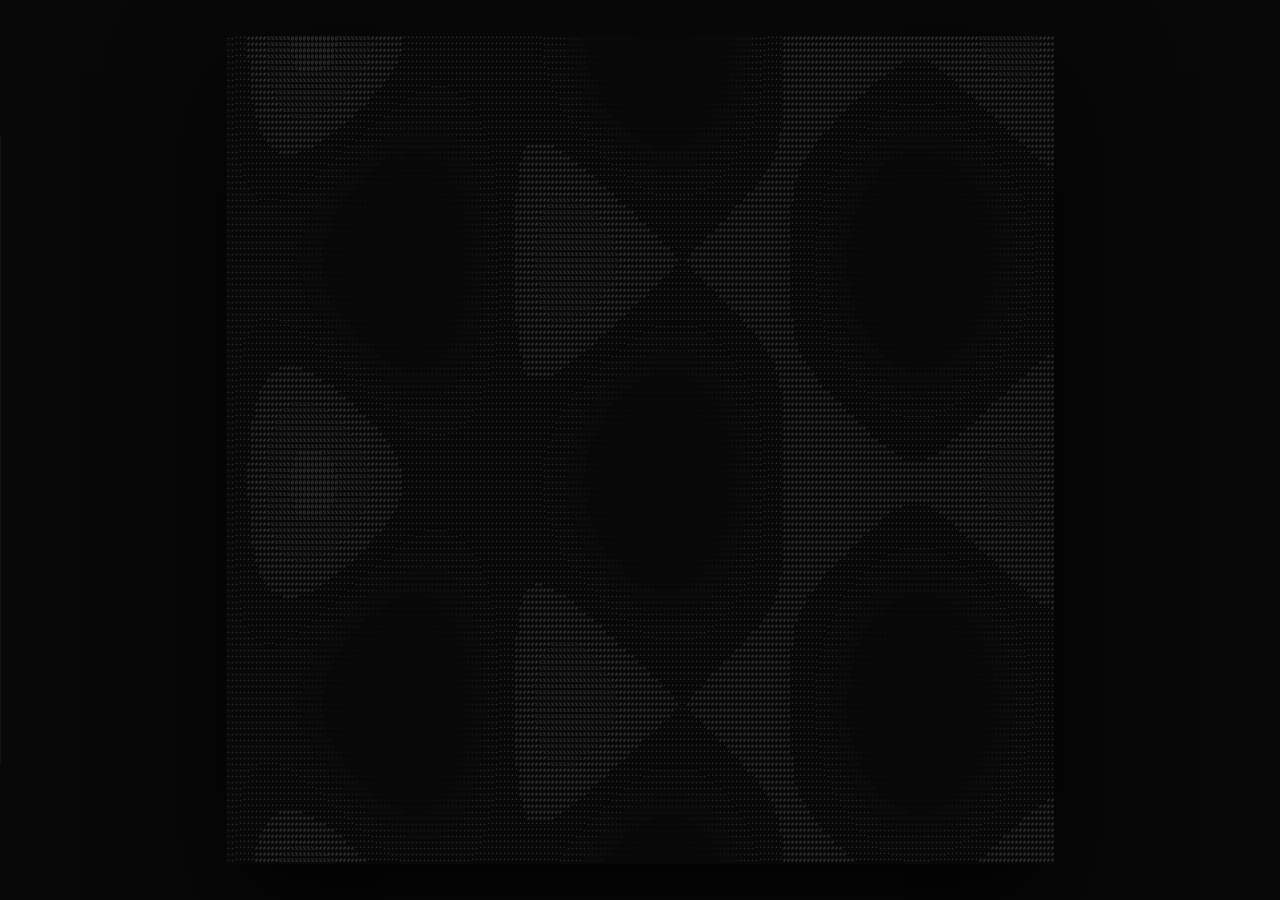
==== commit bbaa7375: "kiteracer: random Wikimedia boot texture, Bayer init fix, quantize dither path Co-authored-by: Curso" ====
--- a/src/kiteracer.html
+++ b/src/kiteracer.html
@@ -509,13 +509,15 @@
                             m[y][x] = 4*v; m[y][x+hn] = 4*v+2;
                             m[y+hn][x] = 4*v+3; m[y+hn][x+hn] = 4*v+1;
                         }
-                    const n2 = n * n;
+                    return m;
+                }
+                [4, 8, 16].forEach(n => {
+                    const m = gen(n), n2 = n * n;
                     for (let y = 0; y < n; y++)
                         for (let x = 0; x < n; x++)
                             m[y][x] = (m[y][x] + 0.5) / n2 - 0.5;
-                    return m;
-                }
-                BAYER[4] = gen(4); BAYER[8] = gen(8); BAYER[16] = gen(16);
+                    BAYER[n] = m;
+                });
             })();
 
             // ── PCG2D hash (from Unicorn Studio — high-quality integer noise) ──
@@ -566,16 +568,14 @@
 
             // ── Character quantization with dither + glyph toggle ──────────────
             // Follows Unicorn's pattern: floor(intensity * levels + noise * str)
-            // Glyph Dither OFF → classic ramp, no spatial noise (clean ASCII art)
+            // Glyph Dither OFF → classic ramp    Glyph Dither ON → alternate glyph set
             // Dither OFF → noise = 0 (getDitherOffset returns 0 when disabled)
             function quantizeChar(intensity, col, row) {
                 const dset = config.glyphDitherEnabled
                     ? DITHER_SETS[config.dither]
                     : DITHER_SETS.classic;
                 const n = dset.length;
-                const noise = config.glyphDitherEnabled
-                    ? getDitherOffset(col, row) * config.ditherStrength
-                    : 0;
+                const noise = getDitherOffset(col, row) * config.ditherStrength;
                 const idx = Math.max(0, Math.min(n - 1, Math.floor(intensity * n + noise)));
                 return dset[idx];
             }
@@ -1653,11 +1653,41 @@
                 downloadBlob(blob, `kiteracer-player-${exportTimestamp()}.html`);
             });
 
-            // Boot
+            // Boot — load a random felid from Wikimedia Commons (en.wikipedia.org/wiki/Felidae)
+            const DEFAULT_IMAGES = [
+                'https://upload.wikimedia.org/wikipedia/commons/thumb/7/73/Panthera_tigris_tigris_edit2.jpg/800px-Panthera_tigris_tigris_edit2.jpg',
+                'https://upload.wikimedia.org/wikipedia/commons/thumb/0/0a/Canadian_lynx_by_Keith_Williams.jpg/800px-Canadian_lynx_by_Keith_Williams.jpg',
+                'https://upload.wikimedia.org/wikipedia/commons/thumb/f/f7/Ocelot_%28Leopardus_pardalis%29-8.jpg/800px-Ocelot_%28Leopardus_pardalis%29-8.jpg',
+                'https://upload.wikimedia.org/wikipedia/commons/thumb/e/e5/Serval_%28Leptailurus_serval%29_%2814034520905%29.jpg/800px-Serval_%28Leptailurus_serval%29_%2814034520905%29.jpg',
+                'https://upload.wikimedia.org/wikipedia/commons/thumb/f/fa/Sisters_grooming_%289997099123%29.jpg/800px-Sisters_grooming_%289997099123%29.jpg',
+                'https://upload.wikimedia.org/wikipedia/commons/thumb/f/f4/%27Lex%27_%285628421693%29.jpg/800px-%27Lex%27_%285628421693%29.jpg',
+                'https://upload.wikimedia.org/wikipedia/commons/thumb/5/5f/Cougar.jpg/800px-Cougar.jpg',
+            ];
             updatePaletteRgb();
             renderGradientStops();
-            initGrid();
-            requestAnimationFrame(loop);
+            function bootEngine() { initGrid(); requestAnimationFrame(loop); }
+            (function loadDefaultImage() {
+                const url = DEFAULT_IMAGES[Math.floor(Math.random() * DEFAULT_IMAGES.length)];
+                fetch(url).then(r => {
+                    if (!r.ok) throw new Error(r.status);
+                    return r.blob();
+                }).then(blob => {
+                    const objUrl = URL.createObjectURL(blob);
+                    const img = new Image();
+                    img.onload = () => {
+                        imageAspectRatio = img.width / img.height;
+                        const tmp = document.createElement('canvas');
+                        tmp.width = img.width;
+                        tmp.height = img.height;
+                        tmp.getContext('2d').drawImage(img, 0, 0);
+                        imageBuffer = tmp.getContext('2d').getImageData(0, 0, img.width, img.height);
+                        URL.revokeObjectURL(objUrl);
+                        bootEngine();
+                    };
+                    img.onerror = () => { URL.revokeObjectURL(objUrl); bootEngine(); };
+                    img.src = objUrl;
+                }).catch(() => bootEngine());
+            })();
         </script>
     </body>
 </html>
